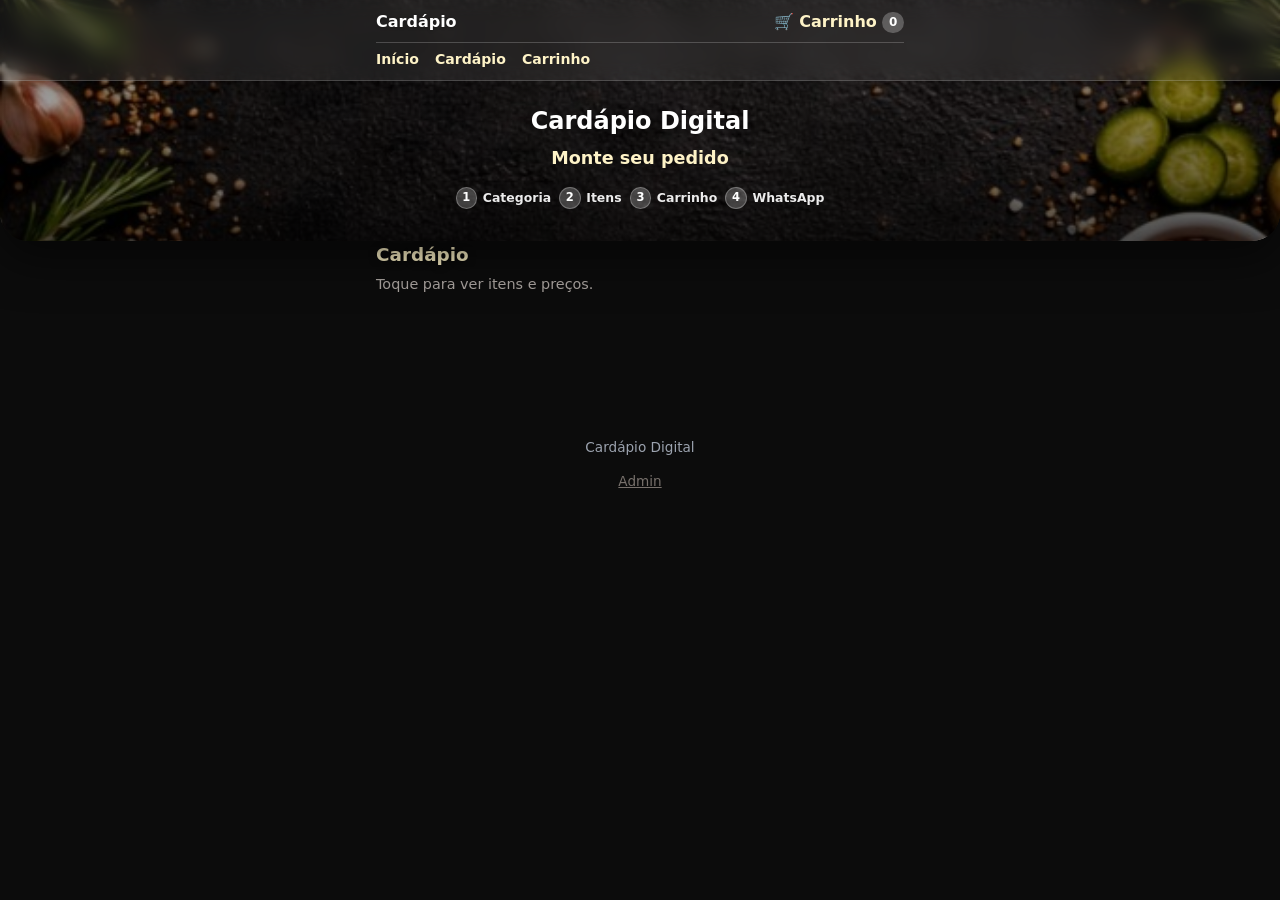
==== public/index.html @ 324ad2fc "Cardapio: categorias, temas, fotos demo, GitHub Pages e serve.json Made-with: Cursor" ====
<!DOCTYPE html>
<html lang="pt-BR">
<head>
  <meta charset="utf-8" />
  <meta name="viewport" content="width=device-width, initial-scale=1" />
  <title>Cardápio Digital</title>
  <link rel="stylesheet" href="css/styles.css" />
</head>
<body class="page-home">
  <div class="top-hero-wrap" aria-hidden="false">
    <header class="top-bar">
      <div class="top-bar-inner">
        <div class="top-bar-row1">
          <a href="index.html" class="top-bar-brand" id="top-brand">Cardápio</a>
          <a class="cart-link" href="carrinho.html">
            <span aria-hidden="true">🛒</span> Carrinho
            <span class="cart-badge is-empty" id="cart-badge">0</span>
          </a>
        </div>
        <nav class="top-menu" aria-label="Menu principal">
          <a href="index.html">Início</a>
          <a href="index.html#cardapio">Cardápio</a>
          <a href="carrinho.html">Carrinho</a>
        </nav>
      </div>
    </header>

    <header class="hero hero-compact">
      <h1 id="store-name" class="store-name">Cardápio Digital</h1>
      <p id="headline" class="headline">Monte seu pedido</p>
      <p id="subhead" class="subhead"></p>
      <ol class="steps-hint">
        <li><span>1</span> Categoria</li>
        <li><span>2</span> Itens</li>
        <li><span>3</span> Carrinho</li>
        <li><span>4</span> WhatsApp</li>
      </ol>
    </header>
  </div>

  <main class="main" id="cardapio">
    <h2 class="section-title">Cardápio</h2>
    <p class="section-lead">Toque para ver itens e preços.</p>
    <div id="category-grid" class="category-grid"></div>
  </main>

  <a class="cart-fab" href="carrinho.html" data-cart-fab hidden>
    <span aria-hidden="true">🛒</span> Carrinho <strong data-cart-fab-count>0</strong>
  </a>

  <footer class="site-footer">
    <p id="footer-address" class="footer-address hidden"></p>
    <p class="footnote">Cardápio Digital</p>
    <p class="admin-link"><a href="admin/index.html">Admin</a></p>
  </footer>

  <script src="js/home.js" type="module"></script>
</body>
</html>
---- public/css/styles.css ----
:root {
  --bg: #f3f4f6;
  --surface: #fff;
  --text: #111827;
  --muted: #6b7280;
  --accent: #2563eb;
  --accent-soft: #eff6ff;
  --border: #e5e7eb;
  --shadow: 0 4px 24px rgba(15, 23, 42, 0.08);
  --radius: 16px;
  --top-hero-gradient: linear-gradient(
    145deg,
    #0c1222 0%,
    #1e3a5f 38%,
    #9a3412 72%,
    #ea580c 100%
  );
  --burger-bg-photo: url("../images/bg-burger-dark.png");
  font-family: "Segoe UI", system-ui, sans-serif;
}

* {
  box-sizing: border-box;
}

body {
  margin: 0;
  min-height: 100dvh;
  background: var(--bg);
  color: var(--text);
  line-height: 1.5;
}

body.page-home {
  background: #0c0c0c;
  color: #f3f4f6;
}

.hidden {
  display: none !important;
}

/* Faixa superior da home — foto escura gourmet (ardósia + lanches) */
.top-hero-wrap {
  position: relative;
  background-color: #0a0a0a;
  background-image: var(--burger-bg-photo);
  background-size: cover;
  background-position: center;
  padding-bottom: 0.25rem;
  border-radius: 0 0 28px 28px;
  box-shadow: 0 16px 48px rgba(0, 0, 0, 0.55);
  overflow: hidden;
}

.top-hero-wrap::before {
  content: "";
  position: absolute;
  inset: 0;
  background: linear-gradient(
      180deg,
      rgba(0, 0, 0, 0.58) 0%,
      rgba(0, 0, 0, 0.38) 42%,
      rgba(0, 0, 0, 0.68) 100%
    ),
    radial-gradient(
      ellipse 75% 65% at 50% 45%,
      rgba(0, 0, 0, 0.15) 0%,
      transparent 72%
    );
  pointer-events: none;
}

.page-home .top-bar {
  background: rgba(255, 255, 255, 0.08);
  backdrop-filter: blur(10px);
  -webkit-backdrop-filter: blur(10px);
  border-bottom: 1px solid rgba(255, 255, 255, 0.18);
  position: sticky;
  top: 0;
  z-index: 20;
}

.page-home .top-bar-brand {
  color: #fff;
  text-shadow: 0 1px 3px rgba(0, 0, 0, 0.25);
}

.page-home .cart-link {
  color: #fef3c7;
}

.page-home .cart-badge:not(.is-empty) {
  background: #fbbf24;
  color: #1c1917;
}

.page-home .cart-badge.is-empty {
  background: rgba(255, 255, 255, 0.25);
  color: #fff;
}

.top-bar {
  background: var(--surface);
  border-bottom: 1px solid var(--border);
  position: sticky;
  top: 0;
  z-index: 20;
}

.top-bar-inner {
  max-width: 560px;
  margin: 0 auto;
  padding: 0.65rem 1rem;
  display: flex;
  flex-direction: column;
  gap: 0.5rem;
}

.top-bar-row1 {
  display: flex;
  justify-content: space-between;
  align-items: center;
  width: 100%;
}

.top-menu {
  display: flex;
  flex-wrap: wrap;
  align-items: center;
  gap: 0.35rem 1rem;
  padding-top: 0.35rem;
  border-top: 1px solid var(--border);
  font-size: 0.88rem;
  font-weight: 600;
}

.top-menu a {
  color: var(--accent);
  text-decoration: none;
}

.top-menu a:hover {
  text-decoration: underline;
}

.page-home .top-hero-wrap .top-menu {
  border-top-color: rgba(255, 255, 255, 0.2);
}

.page-home .top-hero-wrap .top-menu a {
  color: #fef3c7;
}

.page-home .top-hero-wrap .top-menu a:hover {
  color: #fff;
}

.top-menu--subpage {
  border-top: none;
  padding-top: 0;
  margin-bottom: 0.35rem;
  padding-bottom: 0.35rem;
  border-bottom: 1px solid var(--border);
}

.top-menu a[aria-current="page"] {
  color: var(--text);
  text-decoration: underline;
  text-underline-offset: 3px;
}

.top-bar-brand {
  font-weight: 700;
  text-decoration: none;
  color: inherit;
}

.cart-link {
  display: inline-flex;
  align-items: center;
  gap: 0.35rem;
  text-decoration: none;
  color: var(--accent);
  font-weight: 600;
}

.cart-badge {
  min-width: 1.35rem;
  height: 1.35rem;
  padding: 0 0.35rem;
  border-radius: 999px;
  background: var(--accent);
  color: #fff;
  font-size: 0.75rem;
  display: inline-flex;
  align-items: center;
  justify-content: center;
  font-weight: 700;
}

.cart-badge.is-empty {
  background: var(--border);
  color: var(--muted);
}

.hero {
  text-align: center;
  padding: 1.25rem 1rem;
  background: linear-gradient(180deg, #fff 0%, var(--bg) 100%);
}

.page-home .top-hero-wrap .hero {
  background: transparent;
  position: relative;
  z-index: 1;
  padding: 1.35rem 1rem 1.75rem;
}

.page-home .top-hero-wrap .store-name {
  color: #fff;
  text-shadow: 0 2px 12px rgba(0, 0, 0, 0.35);
}

.page-home .top-hero-wrap .headline {
  color: #fef3c7;
}

.page-home .top-hero-wrap .subhead {
  color: rgba(255, 255, 255, 0.88);
}

.page-home .top-hero-wrap .steps-hint {
  color: rgba(255, 255, 255, 0.92);
}

.page-home .top-hero-wrap .steps-hint span {
  background: rgba(255, 255, 255, 0.22);
  color: #fff;
  border: 1px solid rgba(255, 255, 255, 0.25);
}

.store-name {
  margin: 0 0 0.35rem;
  font-size: 1.5rem;
  font-weight: 700;
}

.headline {
  margin: 0;
  font-size: 1.1rem;
  font-weight: 600;
}

.subhead {
  margin: 0.35rem 0 0;
  font-size: 0.9rem;
  color: var(--muted);
}

.steps-hint {
  display: flex;
  flex-wrap: wrap;
  justify-content: center;
  gap: 0.5rem;
  list-style: none;
  margin: 1rem 0 0;
  padding: 0;
  font-size: 0.78rem;
  font-weight: 600;
  color: var(--muted);
}

.steps-hint li {
  display: inline-flex;
  align-items: center;
  gap: 0.35rem;
}

.steps-hint span {
  width: 1.35rem;
  height: 1.35rem;
  border-radius: 999px;
  background: var(--accent-soft);
  color: var(--accent);
  display: inline-flex;
  align-items: center;
  justify-content: center;
  font-size: 0.72rem;
}

.main {
  max-width: 560px;
  margin: 0 auto;
  padding: 0 1rem 5rem;
}

#cardapio {
  scroll-margin-top: 6rem;
}

.section-title {
  margin: 0 0 0.35rem;
  font-size: 1.15rem;
}

.section-lead {
  margin: 0 0 1rem;
  font-size: 0.9rem;
  color: var(--muted);
}

.page-home .section-title {
  color: #fef3c7;
  text-shadow: 0 1px 8px rgba(0, 0, 0, 0.4);
}

.page-home .section-lead {
  color: #a8a29e;
}

.category-grid {
  display: flex;
  flex-direction: column;
  gap: 0.75rem;
}

.category-card {
  display: flex;
  align-items: center;
  gap: 1rem;
  padding: 1rem;
  background: var(--surface);
  border-radius: var(--radius);
  border: 1px solid var(--border);
  box-shadow: var(--shadow);
  text-decoration: none;
  color: inherit;
}

.category-emoji {
  font-size: 2rem;
  width: 3rem;
  text-align: center;
}

.category-text {
  flex: 1;
  min-width: 0;
}

.category-title {
  margin: 0;
  font-size: 1.05rem;
}

.category-sub {
  display: block;
  margin-top: 0.2rem;
  font-size: 0.78rem;
  color: var(--muted);
}

.category-cta {
  font-size: 0.85rem;
  font-weight: 600;
  color: var(--accent);
}

.cart-fab {
  position: fixed;
  bottom: max(1rem, env(safe-area-inset-bottom));
  left: 50%;
  transform: translateX(-50%);
  z-index: 30;
  padding: 0.75rem 1.25rem;
  border-radius: 999px;
  background: var(--text);
  color: #fff;
  text-decoration: none;
  font-weight: 600;
  box-shadow: 0 8px 32px rgba(0, 0, 0, 0.2);
}

.page-home .cart-fab {
  background: #27272a;
  color: #fafaf9;
  border: 1px solid rgba(255, 255, 255, 0.12);
  box-shadow: 0 8px 28px rgba(0, 0, 0, 0.45);
}

.site-footer {
  text-align: center;
  padding: 2rem 1rem;
  font-size: 0.85rem;
  color: var(--muted);
}

.page-home .site-footer {
  color: #9ca3af;
}

.page-home .site-footer .footnote {
  color: #9ca3af;
}

.page-home .footer-address {
  color: #e5e7eb;
}

.page-home .admin-link a {
  color: #78716c;
}

.footer-address {
  font-weight: 600;
  color: var(--text);
}

.footer-address.hidden {
  display: none;
}

.admin-link a {
  color: var(--muted);
}

/* Cardápio categoria */
.bar-top {
  background: var(--surface);
  border-bottom: 1px solid var(--border);
  padding: 0.75rem 1rem 1rem;
  position: sticky;
  top: 0;
  z-index: 10;
}

.bar-row-actions {
  display: flex;
  justify-content: space-between;
  align-items: center;
  margin-bottom: 0.5rem;
}

.back-link {
  color: var(--accent);
  font-weight: 600;
  text-decoration: none;
}

.bar-title {
  display: flex;
  align-items: center;
  gap: 0.5rem;
}

.cat-title {
  margin: 0;
  font-size: 1.25rem;
}

.cat-subtitle {
  margin: 0.35rem 0 0;
  font-size: 0.88rem;
  color: var(--muted);
}

.items-list {
  padding-top: 0.5rem;
  display: flex;
  flex-direction: column;
  gap: 1rem;
}

.menu-section-title {
  margin: 1.25rem 0 0.35rem;
  font-size: 0.82rem;
  font-weight: 700;
  letter-spacing: 0.06em;
  text-transform: uppercase;
  color: var(--muted);
}

.menu-section-title:first-child {
  margin-top: 0;
}

.menu-section-lead {
  margin: 0 0 0.75rem;
  font-size: 0.85rem;
  color: var(--muted);
  line-height: 1.4;
}

.category-picker {
  padding: 0.25rem 0 1rem;
}

.picker-lead {
  margin: 0 0 1rem;
  font-size: 0.9rem;
  color: var(--muted);
  line-height: 1.45;
}

.picker-lead a {
  color: var(--accent);
  font-weight: 600;
}

.picker-list {
  display: flex;
  flex-direction: column;
  gap: 0.6rem;
}

.picker-link {
  display: block;
  padding: 0.85rem 1rem;
  border-radius: var(--radius);
  border: 1px solid var(--border);
  background: var(--surface);
  text-decoration: none;
  color: var(--text);
  font-weight: 600;
  box-shadow: var(--shadow);
}

.picker-link:hover {
  border-color: var(--accent);
}

.picker-sub {
  display: block;
  margin-top: 0.25rem;
  font-size: 0.78rem;
  font-weight: 500;
  color: var(--muted);
}

.item-card {
  display: grid;
  grid-template-columns: 88px 1fr;
  gap: 1rem;
  padding: 1rem;
  background: var(--surface);
  border-radius: var(--radius);
  border: 1px solid var(--border);
}

.item-img-wrap {
  width: 88px;
  height: 88px;
  border-radius: 10px;
  background: var(--accent-soft);
}

.item-img-placeholder {
  min-height: 88px;
  background: linear-gradient(145deg, #e0e7ff, #fef3c7);
}

.item-img {
  width: 100%;
  height: 100%;
  object-fit: cover;
  border-radius: 10px;
}

.item-body h2 {
  margin: 0 0 0.25rem;
  font-size: 1rem;
}

.item-desc {
  margin: 0;
  font-size: 0.85rem;
  color: var(--muted);
}

.item-price {
  margin-top: 0.35rem;
  font-weight: 700;
  color: var(--accent);
}

.btn-add-cart {
  margin-top: 0.5rem;
  width: 100%;
  padding: 0.5rem;
  border: none;
  border-radius: 999px;
  background: var(--accent);
  color: #fff;
  font-weight: 600;
  cursor: pointer;
}

.cart-toast {
  position: fixed;
  bottom: 5rem;
  left: 50%;
  transform: translateX(-50%) translateY(120%);
  z-index: 40;
  background: var(--text);
  color: #fff;
  padding: 0.5rem 1rem;
  border-radius: 999px;
  font-size: 0.9rem;
  font-weight: 600;
  opacity: 0;
  transition: 0.25s;
  pointer-events: none;
}

.cart-toast.is-visible {
  opacity: 1;
  transform: translateX(-50%) translateY(0);
}

.error-msg {
  color: #b91c1c;
  text-align: center;
  padding: 2rem;
}

/* Carrinho */
.page-carrinho .page-title {
  margin: 0.5rem 0 0;
  font-size: 1.35rem;
}

.empty-cart {
  text-align: center;
  padding: 2rem;
}

.btn-link {
  display: inline-block;
  margin-top: 0.5rem;
  padding: 0.5rem 1rem;
  background: var(--accent);
  color: #fff !important;
  text-decoration: none;
  border-radius: 999px;
  font-weight: 600;
}

.cart-line {
  padding: 1rem 0;
  border-bottom: 1px solid var(--border);
}

.cart-line-name {
  font-weight: 600;
}

.cart-line-meta {
  font-size: 0.8rem;
  color: var(--muted);
}

.cart-line-actions {
  display: flex;
  flex-wrap: wrap;
  align-items: center;
  gap: 0.5rem;
  margin-top: 0.5rem;
}

.qty-control {
  display: inline-flex;
  align-items: center;
  gap: 0.35rem;
  border: 1px solid var(--border);
  border-radius: 999px;
  padding: 0.15rem 0.35rem;
  background: #fff;
}

.qty-btn {
  width: 2rem;
  height: 2rem;
  border: none;
  border-radius: 999px;
  background: var(--bg);
  cursor: pointer;
}

.cart-line-sub {
  font-weight: 700;
  color: var(--accent);
  margin-left: auto;
}

.btn-remove-line {
  border: none;
  background: transparent;
  color: var(--muted);
  cursor: pointer;
}

.checkout-card {
  margin-top: 1.5rem;
  padding: 1.25rem;
  background: var(--surface);
  border-radius: var(--radius);
  border: 1px solid var(--border);
}

.checkout-card h2 {
  margin: 0 0 1rem;
  font-size: 1.1rem;
}

.checkout-card label {
  display: flex;
  flex-direction: column;
  gap: 0.35rem;
  margin-bottom: 0.75rem;
  font-size: 0.88rem;
  font-weight: 600;
}

.checkout-card input,
.checkout-card textarea {
  font: inherit;
  padding: 0.5rem;
  border-radius: 8px;
  border: 1px solid var(--border);
}

.pay-fieldset {
  border: 1px solid var(--border);
  border-radius: 10px;
  padding: 0.75rem;
  margin-bottom: 0.75rem;
}

.pay-fieldset label {
  display: flex;
  flex-direction: row;
  align-items: center;
  gap: 0.5rem;
  font-weight: 500;
  margin-bottom: 0.35rem;
}

.total-row {
  font-size: 1.1rem;
  margin: 1rem 0 0.5rem;
}

.btn-wa-send {
  width: 100%;
  padding: 0.85rem;
  border: none;
  border-radius: 12px;
  background: #25d366;
  color: #fff;
  font-weight: 700;
  font-size: 1rem;
  cursor: pointer;
}

/* Home — prévia do tema por categoria */
.category-card--burger {
  border-color: rgba(255, 255, 255, 0.12);
  background: rgba(39, 39, 42, 0.85);
  color: #fafaf9;
  box-shadow: 0 8px 28px rgba(0, 0, 0, 0.35);
}

.category-card--burger .category-sub {
  color: #a8a29e;
}

.category-card--burger .category-cta {
  color: #fdba74;
}

.page-home .category-card--default {
  background: rgba(255, 255, 255, 0.06);
  border-color: rgba(255, 255, 255, 0.14);
  color: #f9fafb;
  backdrop-filter: blur(10px);
  -webkit-backdrop-filter: blur(10px);
  box-shadow: 0 4px 24px rgba(0, 0, 0, 0.25);
}

.page-home .category-card--default .category-sub {
  color: #a8a29e;
}

.page-home .category-card--default .category-cta {
  color: #fbbf24;
}

.category-card--pastel {
  border-color: #ca8a04;
  background: linear-gradient(145deg, #171717 0%, #262626 100%);
  color: #fef9c3;
  box-shadow: 0 4px 24px rgba(0, 0, 0, 0.35);
}

.category-card--pastel .category-sub {
  color: #fde047;
  opacity: 0.9;
}

.category-card--pastel .category-cta {
  color: #fde047;
}

.category-card--pizza {
  border-color: rgba(248, 113, 113, 0.35);
  background: rgba(69, 10, 10, 0.55);
  color: #fef2f2;
  box-shadow: 0 6px 24px rgba(0, 0, 0, 0.35);
}

.category-card--pizza .category-sub {
  color: #fecaca;
}

.category-card--pizza .category-cta {
  color: #fca5a5;
}

.category-card--sweet {
  border-color: rgba(251, 191, 36, 0.25);
  background: rgba(59, 32, 16, 0.65);
  color: #fffbeb;
  box-shadow: 0 6px 24px rgba(0, 0, 0, 0.35);
}

.category-card--sweet .category-sub {
  color: #fcd34d;
}

.category-card--sweet .category-cta {
  color: #fbbf24;
}

.category-card--default .category-cta {
  color: #a5b4fc;
}

/* Cardápio — faixa superior + coluna central */
.page-cardapio {
  position: relative;
  min-height: 100dvh;
}

.cardapio-top-sheen {
  position: fixed;
  top: 0;
  left: 0;
  right: 0;
  height: min(42vh, 300px);
  z-index: 0;
  pointer-events: none;
  background: linear-gradient(
    180deg,
    rgba(255, 255, 255, 0.07) 0%,
    rgba(255, 255, 255, 0.02) 55%,
    transparent 100%
  );
}

.page-cardapio .bar-top {
  position: relative;
  z-index: 2;
}

.page-cardapio .cardapio-main {
  position: relative;
  z-index: 1;
  max-width: 520px;
  margin-left: auto;
  margin-right: auto;
  padding: 0 1rem 5rem;
}

.page-cardapio .cardapio-items-panel {
  border-radius: 20px;
  padding: 1rem;
  margin-top: 0.35rem;
}

.page-cardapio .site-footer {
  position: relative;
  z-index: 1;
}

.page-cardapio.cardapio-theme-burger .cardapio-top-sheen {
  background: linear-gradient(
      180deg,
      rgba(251, 146, 60, 0.14) 0%,
      rgba(0, 0, 0, 0) 70%
    ),
    linear-gradient(
      180deg,
      rgba(255, 255, 255, 0.07) 0%,
      transparent 60%
    );
}

.page-cardapio.cardapio-theme-burger .cardapio-items-panel {
  background: rgba(12, 10, 9, 0.55);
  backdrop-filter: blur(18px);
  -webkit-backdrop-filter: blur(18px);
  border: 1px solid rgba(255, 255, 255, 0.12);
  box-shadow: 0 24px 56px rgba(0, 0, 0, 0.45);
}

.page-cardapio.cardapio-theme-pastel .cardapio-top-sheen {
  background: linear-gradient(
    180deg,
    rgba(234, 179, 8, 0.12) 0%,
    transparent 65%
  );
}

.page-cardapio.cardapio-theme-pastel .cardapio-items-panel {
  background: rgba(24, 24, 27, 0.72);
  backdrop-filter: blur(16px);
  -webkit-backdrop-filter: blur(16px);
  border: 1px solid rgba(255, 255, 255, 0.09);
  box-shadow: 0 24px 50px rgba(0, 0, 0, 0.4);
}

.page-cardapio.cardapio-theme-pizza .cardapio-top-sheen {
  background: linear-gradient(
    180deg,
    rgba(220, 38, 38, 0.15) 0%,
    transparent 68%
  );
}

.page-cardapio.cardapio-theme-pizza .cardapio-items-panel {
  background: rgba(40, 20, 20, 0.55);
  backdrop-filter: blur(16px);
  -webkit-backdrop-filter: blur(16px);
  border: 1px solid rgba(248, 113, 113, 0.2);
  box-shadow: 0 24px 50px rgba(0, 0, 0, 0.45);
}

.page-cardapio.cardapio-theme-sweet .cardapio-top-sheen {
  background: linear-gradient(
    180deg,
    rgba(217, 119, 6, 0.14) 0%,
    transparent 65%
  );
}

.page-cardapio.cardapio-theme-sweet .cardapio-items-panel {
  background: rgba(41, 37, 36, 0.65);
  backdrop-filter: blur(16px);
  -webkit-backdrop-filter: blur(16px);
  border: 1px solid rgba(251, 191, 36, 0.15);
  box-shadow: 0 24px 50px rgba(0, 0, 0, 0.4);
}

.page-cardapio.cardapio-theme-default .cardapio-top-sheen {
  background: linear-gradient(
    180deg,
    rgba(63, 63, 70, 0.12) 0%,
    transparent 70%
  );
}

.page-cardapio.cardapio-theme-default .cardapio-items-panel {
  background: #fff;
  border: 1px solid #e4e4e7;
  box-shadow: 0 16px 40px rgba(0, 0, 0, 0.08);
}

.page-cardapio .item-card {
  grid-template-columns: 104px 1fr;
  align-items: start;
}

.page-cardapio .item-img-wrap {
  width: 104px;
  height: 104px;
  flex-shrink: 0;
}

/* Cardápio — hambúrgueres: fundo foto + barra escura só com detalhe âmbar */
.page-cardapio.cardapio-theme-burger {
  background-color: #0a0a0a;
  background-image: linear-gradient(rgba(0, 0, 0, 0.5), rgba(0, 0, 0, 0.65)),
    var(--burger-bg-photo);
  background-size: cover;
  background-position: center;
  background-attachment: scroll;
  color: #e7e5e4;
}

.page-cardapio.cardapio-theme-burger .bar-top {
  background: rgba(28, 25, 23, 0.92);
  backdrop-filter: blur(12px);
  -webkit-backdrop-filter: blur(12px);
  border-bottom: 1px solid rgba(255, 255, 255, 0.08);
  box-shadow: inset 3px 0 0 #ea580c;
  color: #fafaf9;
}

.page-cardapio.cardapio-theme-burger .back-link,
.page-cardapio.cardapio-theme-burger .cart-link {
  color: #e7e5e4;
}

.page-cardapio.cardapio-theme-burger .top-menu--subpage {
  border-bottom-color: rgba(255, 255, 255, 0.1);
}

.page-cardapio.cardapio-theme-burger .top-menu--subpage a {
  color: #d6d3d1;
}

.page-cardapio.cardapio-theme-burger .top-menu--subpage a:hover {
  color: #fdba74;
}

.page-cardapio.cardapio-theme-burger .top-menu--subpage a[aria-current="page"] {
  color: #fdba74;
}

.page-cardapio.cardapio-theme-burger .cart-badge:not(.is-empty) {
  background: #ea580c;
  color: #fff;
}

.page-cardapio.cardapio-theme-burger .cart-badge.is-empty {
  background: rgba(255, 255, 255, 0.12);
  color: #a8a29e;
}

.page-cardapio.cardapio-theme-burger .cat-title {
  color: #fafaf9;
}

.page-cardapio.cardapio-theme-burger .cat-subtitle {
  color: #a8a29e;
}

.page-cardapio.cardapio-theme-burger .menu-section-title {
  color: #78716c;
}

.page-cardapio.cardapio-theme-burger .menu-section-lead {
  color: #a8a29e;
}

.page-cardapio.cardapio-theme-burger .item-card {
  background: #fafaf9;
  border: 1px solid rgba(0, 0, 0, 0.08);
  color: #1c1917;
  box-shadow: 0 8px 30px rgba(0, 0, 0, 0.2);
}

.page-cardapio.cardapio-theme-burger .item-img-placeholder {
  background: linear-gradient(145deg, #e7e5e4, #d6d3d1);
}

.page-cardapio.cardapio-theme-burger .item-desc {
  color: #57534e;
}

.page-cardapio.cardapio-theme-burger .item-price {
  color: #1c1917;
  font-weight: 800;
}

.page-cardapio.cardapio-theme-burger .btn-add-cart {
  background: #292524;
  color: #fafaf9;
}

.page-cardapio.cardapio-theme-burger .btn-add-cart:hover {
  background: #44403c;
}

.page-cardapio.cardapio-theme-burger .cart-fab {
  background: #292524;
  color: #fafaf9;
}

.page-cardapio.cardapio-theme-burger .site-footer {
  color: #a8a29e;
}

.page-cardapio.cardapio-theme-burger .site-footer .footnote {
  opacity: 0.9;
}

/* Cardápio — pastelaria: cinza escuro + detalhe amarelo suave */
.page-cardapio.cardapio-theme-pastel {
  background: linear-gradient(180deg, #18181b 0%, #0a0a0a 100%);
  color: #e4e4e7;
}

.page-cardapio.cardapio-theme-pastel .bar-top {
  background: rgba(39, 39, 42, 0.95);
  backdrop-filter: blur(10px);
  border-bottom: 1px solid rgba(234, 179, 8, 0.25);
  box-shadow: inset 3px 0 0 #ca8a04;
  color: #fafafa;
}

.page-cardapio.cardapio-theme-pastel .back-link,
.page-cardapio.cardapio-theme-pastel .cart-link {
  color: #d4d4d8;
}

.page-cardapio.cardapio-theme-pastel .top-menu--subpage {
  border-bottom-color: rgba(255, 255, 255, 0.08);
}

.page-cardapio.cardapio-theme-pastel .top-menu--subpage a {
  color: #a1a1aa;
}

.page-cardapio.cardapio-theme-pastel .top-menu--subpage a:hover {
  color: #fde047;
}

.page-cardapio.cardapio-theme-pastel .top-menu--subpage a[aria-current="page"] {
  color: #fde047;
}

.page-cardapio.cardapio-theme-pastel .cart-badge:not(.is-empty) {
  background: #eab308;
  color: #1c1917;
}

.page-cardapio.cardapio-theme-pastel .cart-badge.is-empty {
  background: rgba(255, 255, 255, 0.1);
  color: #a1a1aa;
}

.page-cardapio.cardapio-theme-pastel .cat-title {
  color: #fafafa;
}

.page-cardapio.cardapio-theme-pastel .cat-subtitle {
  color: #a1a1aa;
}

.page-cardapio.cardapio-theme-pastel .menu-section-title {
  color: #71717a;
}

.page-cardapio.cardapio-theme-pastel .menu-section-lead {
  color: #a1a1aa;
}

.page-cardapio.cardapio-theme-pastel .item-card {
  background: #27272a;
  border: 1px solid rgba(255, 255, 255, 0.08);
  color: #fafafa;
  box-shadow: 0 8px 28px rgba(0, 0, 0, 0.35);
}

.page-cardapio.cardapio-theme-pastel .item-img-placeholder {
  background: linear-gradient(145deg, #3f3f46, #27272a);
}

.page-cardapio.cardapio-theme-pastel .item-body h2 {
  color: #fafafa;
}

.page-cardapio.cardapio-theme-pastel .item-desc {
  color: #a1a1aa;
}

.page-cardapio.cardapio-theme-pastel .item-price {
  color: #fde047;
}

.page-cardapio.cardapio-theme-pastel .btn-add-cart {
  background: #3f3f46;
  color: #fafafa;
}

.page-cardapio.cardapio-theme-pastel .btn-add-cart:hover {
  background: #52525b;
}

.page-cardapio.cardapio-theme-pastel .cart-fab {
  background: #3f3f46;
  color: #fafafa;
}

.page-cardapio.cardapio-theme-pastel .site-footer {
  color: #71717a;
}

/* Cardápio — pizza */
.page-cardapio.cardapio-theme-pizza {
  background: linear-gradient(180deg, #1c1414 0%, #0c0a0a 100%);
  color: #fef2f2;
}

.page-cardapio.cardapio-theme-pizza .bar-top {
  background: rgba(69, 10, 10, 0.9);
  backdrop-filter: blur(10px);
  border-bottom: 1px solid rgba(248, 113, 113, 0.2);
  box-shadow: inset 3px 0 0 #b91c1c;
  color: #fff;
}

.page-cardapio.cardapio-theme-pizza .back-link,
.page-cardapio.cardapio-theme-pizza .cart-link {
  color: #fecaca;
}

.page-cardapio.cardapio-theme-pizza .top-menu--subpage a {
  color: #fca5a5;
}

.page-cardapio.cardapio-theme-pizza .top-menu--subpage a:hover {
  color: #fff;
}

.page-cardapio.cardapio-theme-pizza .cart-badge:not(.is-empty) {
  background: #b91c1c;
  color: #fff;
}

.page-cardapio.cardapio-theme-pizza .cart-badge.is-empty {
  background: rgba(255, 255, 255, 0.1);
  color: #fca5a5;
}

.page-cardapio.cardapio-theme-pizza .cat-title {
  color: #fff;
}

.page-cardapio.cardapio-theme-pizza .cat-subtitle {
  color: #fecaca;
}

.page-cardapio.cardapio-theme-pizza .menu-section-title {
  color: #9ca3af;
}

.page-cardapio.cardapio-theme-pizza .menu-section-lead {
  color: #d1d5db;
}

.page-cardapio.cardapio-theme-pizza .item-card {
  background: #fff7ed;
  border: 1px solid rgba(185, 28, 28, 0.15);
  color: #1c1917;
}

.page-cardapio.cardapio-theme-pizza .item-img-placeholder {
  background: linear-gradient(145deg, #fecaca, #fed7aa);
}

.page-cardapio.cardapio-theme-pizza .item-desc {
  color: #57534e;
}

.page-cardapio.cardapio-theme-pizza .item-price {
  color: #991b1b;
  font-weight: 800;
}

.page-cardapio.cardapio-theme-pizza .btn-add-cart {
  background: #991b1b;
  color: #fff;
}

.page-cardapio.cardapio-theme-pizza .btn-add-cart:hover {
  background: #b91c1c;
}

.page-cardapio.cardapio-theme-pizza .cart-fab {
  background: #991b1b;
  color: #fff;
}

.page-cardapio.cardapio-theme-pizza .site-footer {
  color: #9ca3af;
}

/* Cardápio — doces */
.page-cardapio.cardapio-theme-sweet {
  background: linear-gradient(180deg, #292524 0%, #1c1917 100%);
  color: #fffbeb;
}

.page-cardapio.cardapio-theme-sweet .bar-top {
  background: rgba(67, 48, 32, 0.92);
  backdrop-filter: blur(10px);
  border-bottom: 1px solid rgba(251, 191, 36, 0.2);
  box-shadow: inset 3px 0 0 #d97706;
  color: #fffbeb;
}

.page-cardapio.cardapio-theme-sweet .back-link,
.page-cardapio.cardapio-theme-sweet .cart-link {
  color: #fde68a;
}

.page-cardapio.cardapio-theme-sweet .top-menu--subpage a {
  color: #fcd34d;
}

.page-cardapio.cardapio-theme-sweet .cart-badge:not(.is-empty) {
  background: #d97706;
  color: #1c1917;
}

.page-cardapio.cardapio-theme-sweet .item-card {
  background: #fffbeb;
  border: 1px solid rgba(180, 83, 9, 0.2);
  color: #1c1917;
}

.page-cardapio.cardapio-theme-sweet .item-desc {
  color: #57534e;
}

.page-cardapio.cardapio-theme-sweet .item-price {
  color: #9a3412;
  font-weight: 800;
}

.page-cardapio.cardapio-theme-sweet .btn-add-cart {
  background: #78350f;
  color: #fffbeb;
}

.page-cardapio.cardapio-theme-sweet .cart-fab {
  background: #78350f;
  color: #fffbeb;
}

.page-cardapio.cardapio-theme-sweet .site-footer {
  color: #a8a29e;
}

.page-cardapio.cardapio-theme-sweet .menu-section-title {
  color: #a8a29e;
}

.page-cardapio.cardapio-theme-sweet .menu-section-lead {
  color: #d6d3d1;
}

/* Cardápio — padrão (bebidas) */
.page-cardapio.cardapio-theme-default {
  background: #f4f4f5;
  color: #18181b;
}

.page-cardapio.cardapio-theme-default .bar-top {
  background: #fff;
  border-bottom: 1px solid #e4e4e7;
  box-shadow: 0 1px 0 rgba(0, 0, 0, 0.04);
}

.page-cardapio.cardapio-theme-default .menu-section-title {
  color: #71717a;
}

.page-cardapio.cardapio-theme-default .item-card {
  background: #fff;
  border: 1px solid #e4e4e7;
}

.page-cardapio.cardapio-theme-default .btn-add-cart {
  background: #27272a;
  color: #fafafa;
}
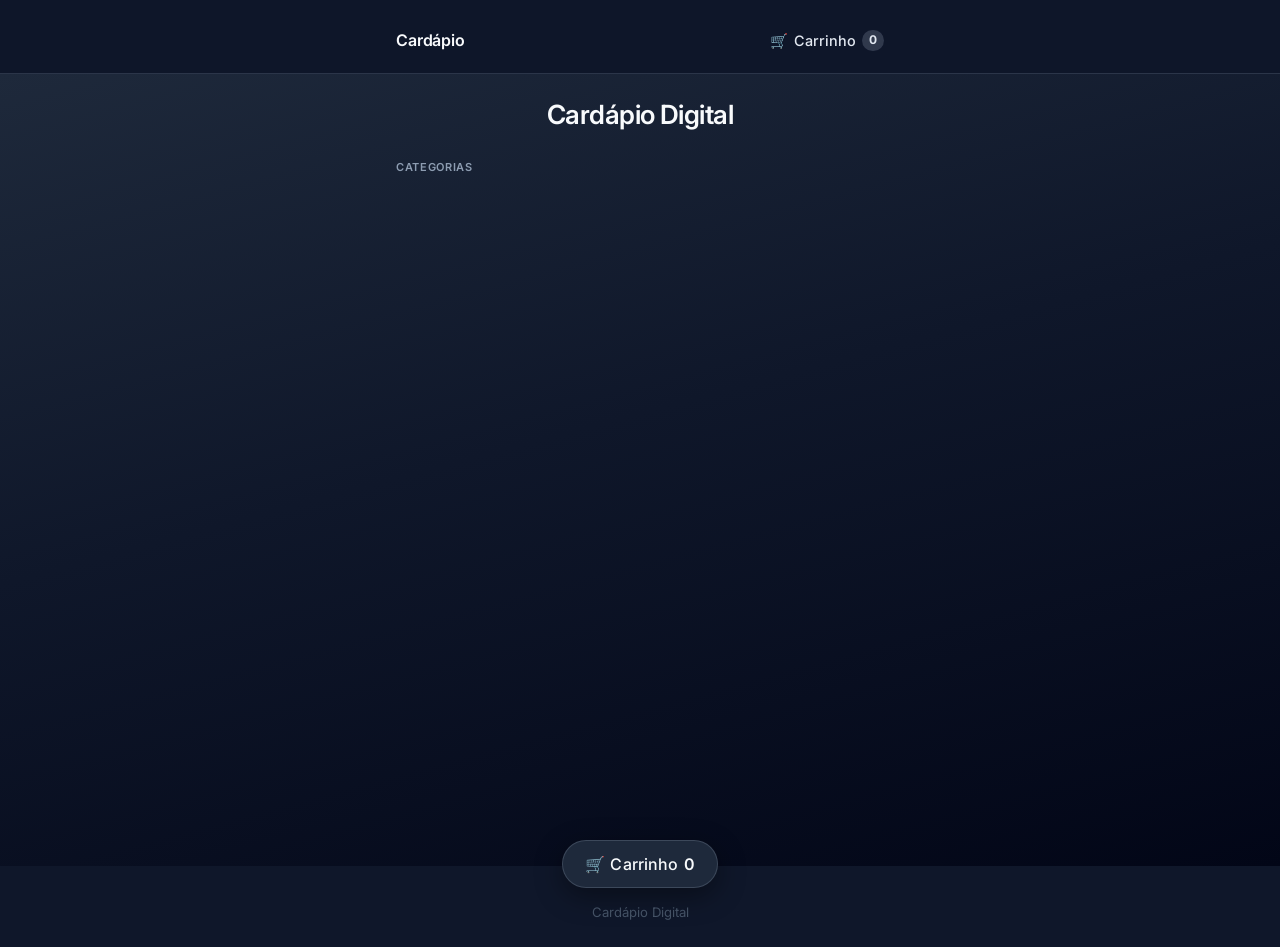
==== commit ac79973b: "fix(ui): mobile-first — safe areas, itens em coluna, toques 44–48px, iOS form zoom Made-with: Cursor" ====
--- a/public/index.html
+++ b/public/index.html
@@ -2,56 +2,49 @@
 <html lang="pt-BR">
 <head>
   <meta charset="utf-8" />
-  <meta name="viewport" content="width=device-width, initial-scale=1" />
+  <meta name="viewport" content="width=device-width, initial-scale=1, viewport-fit=cover" />
   <title>Cardápio Digital</title>
+  <link rel="preconnect" href="https://fonts.googleapis.com" />
+  <link rel="preconnect" href="https://fonts.gstatic.com" crossorigin />
+  <link href="https://fonts.googleapis.com/css2?family=Inter:wght@400;500;600&display=swap" rel="stylesheet" />
   <link rel="stylesheet" href="css/styles.css" />
 </head>
-<body class="page-home">
-  <div class="top-hero-wrap" aria-hidden="false">
-    <header class="top-bar">
-      <div class="top-bar-inner">
-        <div class="top-bar-row1">
-          <a href="index.html" class="top-bar-brand" id="top-brand">Cardápio</a>
-          <a class="cart-link" href="carrinho.html">
-            <span aria-hidden="true">🛒</span> Carrinho
-            <span class="cart-badge is-empty" id="cart-badge">0</span>
-          </a>
-        </div>
-        <nav class="top-menu" aria-label="Menu principal">
-          <a href="index.html">Início</a>
-          <a href="index.html#cardapio">Cardápio</a>
-          <a href="carrinho.html">Carrinho</a>
-        </nav>
-      </div>
-    </header>
+<body class="page-home page-home--clean">
+  <header class="home-bar">
+    <div class="home-bar-inner">
+      <a href="index.html" class="home-bar-brand" id="top-brand-link">
+        <img id="top-brand-logo" class="home-bar-logo hidden" alt="" decoding="async" />
+        <span id="top-brand" class="home-bar-title">Cardápio</span>
+      </a>
+      <a class="home-bar-cart" href="carrinho.html">
+        <span aria-hidden="true">🛒</span>
+        <span>Carrinho</span>
+        <span class="cart-badge is-empty" id="cart-badge">0</span>
+      </a>
+    </div>
+  </header>
 
-    <header class="hero hero-compact">
-      <h1 id="store-name" class="store-name">Cardápio Digital</h1>
-      <p id="headline" class="headline">Monte seu pedido</p>
-      <p id="subhead" class="subhead"></p>
-      <ol class="steps-hint">
-        <li><span>1</span> Categoria</li>
-        <li><span>2</span> Itens</li>
-        <li><span>3</span> Carrinho</li>
-        <li><span>4</span> WhatsApp</li>
-      </ol>
-    </header>
-  </div>
+  <main class="home-main" id="cardapio">
+    <div class="home-bg" id="home-hero-bg" aria-hidden="true"></div>
+    <div class="home-content">
+      <header class="home-intro">
+        <h1 id="store-name" class="home-intro-name">Cardápio Digital</h1>
+        <p id="headline" class="home-intro-lead"></p>
+        <p id="subhead" class="home-intro-sub hidden"></p>
+      </header>
 
-  <main class="main" id="cardapio">
-    <h2 class="section-title">Cardápio</h2>
-    <p class="section-lead">Toque para ver itens e preços.</p>
-    <div id="category-grid" class="category-grid"></div>
+      <p class="home-section-label">Categorias</p>
+      <div id="category-grid" class="home-cat-list"></div>
+    </div>
   </main>
 
-  <a class="cart-fab" href="carrinho.html" data-cart-fab hidden>
-    <span aria-hidden="true">🛒</span> Carrinho <strong data-cart-fab-count>0</strong>
+  <a class="home-fab" href="carrinho.html" data-cart-fab hidden>
+    <span aria-hidden="true">🛒</span> Carrinho <span class="home-fab-count" data-cart-fab-count>0</span>
   </a>
 
-  <footer class="site-footer">
+  <footer class="home-footer">
     <p id="footer-address" class="footer-address hidden"></p>
-    <p class="footnote">Cardápio Digital</p>
-    <p class="admin-link"><a href="admin/index.html">Admin</a></p>
+    <p class="home-foot-note">Cardápio Digital</p>
   </footer>
 
   <script src="js/home.js" type="module"></script>
--- a/public/css/styles.css
+++ b/public/css/styles.css
@@ -15,23 +15,37 @@
     #9a3412 72%,
     #ea580c 100%
   );
-  --burger-bg-photo: url("../images/bg-burger-dark.png");
+  /* Hambúrguer gourmet (estilo escuro; Unsplash — livre com atribuição). Freepik exige download + licença própria. */
+  --burger-bg-photo: url("https://images.unsplash.com/photo-1568901346375-23c945677c61?auto=format&fit=crop&w=1920&q=80");
+  /* Fundos por categoria (Unsplash — uso permitido com atribuição) */
+  --cat-bg-pizza: url("https://images.unsplash.com/photo-1513104890138-7c7496599c91?auto=format&fit=crop&w=1920&q=80");
+  --cat-bg-pastel: url("https://images.unsplash.com/photo-1604908176997-125f25cc6f3d?auto=format&fit=crop&w=1920&q=80");
+  --cat-bg-sweet: url("https://images.unsplash.com/photo-1578985545062-69928b1d9587?auto=format&fit=crop&w=1920&q=80");
+  --cat-bg-drinks: url("https://images.unsplash.com/photo-1544145945-f0a224ac7a5e?auto=format&fit=crop&w=1920&q=80");
+  /* Home: imagem hero padrão (substitua por URL em menu-data → homeHeroImage ou ficheiro em /images/) */
+  --home-hero-fallback: url("https://images.unsplash.com/photo-1550547660-d9450f859349?auto=format&fit=max&w=1400&q=85");
   font-family: "Segoe UI", system-ui, sans-serif;
 }
 
 * {
   box-sizing: border-box;
+}
+
+html {
+  -webkit-text-size-adjust: 100%;
+  text-size-adjust: 100%;
 }
 
 body {
   margin: 0;
   min-height: 100dvh;
+  min-height: 100svh;
   background: var(--bg);
   color: var(--text);
   line-height: 1.5;
 }
 
-body.page-home {
+body.page-home:not(.page-home--clean) {
   background: #0c0c0c;
   color: #f3f4f6;
 }
@@ -40,45 +54,224 @@
   display: none !important;
 }
 
-/* Faixa superior da home — foto escura gourmet (ardósia + lanches) */
-.top-hero-wrap {
+/* ——— Home: topo + categorias em faixa + hero com imagem inteira (contain) ——— */
+.home-top-bar {
+  position: sticky;
+  top: 0;
+  z-index: 30;
+  background: rgba(12, 12, 12, 0.92);
+  backdrop-filter: blur(12px);
+  -webkit-backdrop-filter: blur(12px);
+  border-bottom: 1px solid rgba(255, 255, 255, 0.1);
+  box-shadow: 0 4px 24px rgba(0, 0, 0, 0.35);
+}
+
+.home-top-inner {
+  max-width: min(640px, 100%);
+  margin: 0 auto;
+  padding: 0.55rem 1rem 0.7rem;
+  display: flex;
+  flex-direction: column;
+  gap: 0.5rem;
+}
+
+.page-home--flyer .home-top-inner {
+  max-width: min(640px, min(92vw, 92vmin));
+  padding: var(--flyer-pad-y) var(--flyer-pad-x);
+  gap: var(--flyer-gap);
+}
+
+.home-quick-nav {
+  display: flex;
+  gap: 1rem;
+  font-size: 0.82rem;
+  font-weight: 600;
+}
+
+.home-quick-nav a {
+  color: #fde68a;
+  text-decoration: none;
+}
+
+.home-quick-nav a:hover {
+  color: #fff;
+  text-decoration: underline;
+}
+
+.home-cat-strip {
+  display: flex;
+  flex-wrap: nowrap;
+  gap: 0.4rem;
+  overflow-x: auto;
+  overflow-y: hidden;
+  padding-bottom: 0.15rem;
+  margin: 0 -0.15rem;
+  scrollbar-width: thin;
+  -webkit-overflow-scrolling: touch;
+}
+
+.home-cat-strip::-webkit-scrollbar {
+  height: 4px;
+}
+
+.home-cat-strip::-webkit-scrollbar-thumb {
+  background: rgba(255, 255, 255, 0.2);
+  border-radius: 4px;
+}
+
+.home-cat-pill {
+  flex: 0 0 auto;
+  display: inline-flex;
+  align-items: center;
+  gap: 0.35rem;
+  padding: 0.35rem 0.65rem;
+  border-radius: 999px;
+  font-size: 0.78rem;
+  font-weight: 600;
+  text-decoration: none;
+  color: #fafaf9;
+  border: 1px solid rgba(255, 255, 255, 0.18);
+  background: rgba(255, 255, 255, 0.08);
+  white-space: nowrap;
+}
+
+.home-cat-pill:hover {
+  background: rgba(255, 255, 255, 0.16);
+}
+
+.home-cat-pill-emoji {
+  font-size: 1rem;
+  line-height: 1;
+}
+
+.home-cat-pill-txt {
+  max-width: 9.5rem;
+  overflow: hidden;
+  text-overflow: ellipsis;
+}
+
+.home-cat-pill--burger {
+  border-color: rgba(251, 146, 60, 0.35);
+}
+
+.home-cat-pill--pizza {
+  border-color: rgba(248, 113, 113, 0.35);
+}
+
+.home-cat-pill--pastel {
+  border-color: rgba(234, 179, 8, 0.35);
+}
+
+.home-cat-pill--sweet {
+  border-color: rgba(251, 191, 36, 0.35);
+}
+
+.home-cat-pill--default {
+  border-color: rgba(148, 163, 184, 0.35);
+}
+
+.home-hero-stage {
   position: relative;
+  min-height: min(94vh, 1000px);
+  overflow: hidden;
+}
+
+.home-hero-bg {
+  position: absolute;
+  inset: 0;
+  z-index: 0;
   background-color: #0a0a0a;
-  background-image: var(--burger-bg-photo);
-  background-size: cover;
-  background-position: center;
-  padding-bottom: 0.25rem;
-  border-radius: 0 0 28px 28px;
-  box-shadow: 0 16px 48px rgba(0, 0, 0, 0.55);
-  overflow: hidden;
-}
-
-.top-hero-wrap::before {
+  background-image: var(--home-hero-fallback);
+  background-size: contain;
+  background-repeat: no-repeat;
+  background-position: center center;
+  pointer-events: none;
+}
+
+.home-hero-bg::after {
   content: "";
   position: absolute;
   inset: 0;
-  background: linear-gradient(
-      180deg,
-      rgba(0, 0, 0, 0.58) 0%,
-      rgba(0, 0, 0, 0.38) 42%,
-      rgba(0, 0, 0, 0.68) 100%
-    ),
-    radial-gradient(
-      ellipse 75% 65% at 50% 45%,
-      rgba(0, 0, 0, 0.15) 0%,
-      transparent 72%
-    );
+  background: radial-gradient(
+    ellipse 80% 70% at 50% 48%,
+    rgba(0, 0, 0, 0.15) 0%,
+    rgba(0, 0, 0, 0.45) 100%
+  );
   pointer-events: none;
 }
 
-.page-home .top-bar {
-  background: rgba(255, 255, 255, 0.08);
-  backdrop-filter: blur(10px);
-  -webkit-backdrop-filter: blur(10px);
-  border-bottom: 1px solid rgba(255, 255, 255, 0.18);
-  position: sticky;
-  top: 0;
-  z-index: 20;
+.home-hero-panel {
+  position: relative;
+  z-index: 1;
+  width: 100%;
+  max-width: min(640px, 96vw);
+  margin: 0 auto;
+  padding: 0.5rem 0.65rem 2.5rem;
+  min-height: min(94vh, 1000px);
+  display: flex;
+  flex-direction: column;
+  justify-content: flex-start;
+}
+
+.home-hero-text {
+  text-align: center;
+  padding: 0.2rem 0 0.35rem;
+  flex: 0 0 auto;
+}
+
+.page-home .home-hero-text .store-name {
+  color: #fff;
+  text-shadow: 0 2px 14px rgba(0, 0, 0, 0.55);
+  font-size: 1.1rem;
+}
+
+.page-home .home-hero-text .headline {
+  color: #fef3c7;
+  font-size: 0.85rem;
+}
+
+.page-home .home-hero-text .subhead {
+  color: rgba(255, 255, 255, 0.85);
+  font-size: 0.72rem;
+  margin-top: 0.15rem;
+  line-height: 1.35;
+}
+
+.home-categories-wrap {
+  flex: 1 1 auto;
+  margin-top: 0.35rem;
+  min-height: min(52vh, 520px);
+  padding: 0.75rem 0.65rem 0.9rem;
+  border-radius: 16px;
+  background: rgba(12, 12, 12, 0.82);
+  backdrop-filter: blur(12px);
+  -webkit-backdrop-filter: blur(12px);
+  border: 1px solid rgba(255, 255, 255, 0.12);
+  box-shadow: 0 16px 48px rgba(0, 0, 0, 0.5);
+  display: flex;
+  flex-direction: column;
+}
+
+.home-cat-heading {
+  margin: 0 0 0.1rem;
+  font-size: 0.78rem;
+  font-weight: 700;
+  color: #fde68a;
+  text-align: center;
+  letter-spacing: 0.04em;
+  text-transform: uppercase;
+}
+
+.home-cat-lead {
+  margin: 0 0 0.45rem;
+  font-size: 0.65rem;
+  color: #9ca3af;
+  text-align: center;
+  line-height: 1.35;
+}
+
+.page-home .top-bar-brand-link {
+  color: #fff;
 }
 
 .page-home .top-bar-brand {
@@ -144,18 +337,6 @@
   text-decoration: underline;
 }
 
-.page-home .top-hero-wrap .top-menu {
-  border-top-color: rgba(255, 255, 255, 0.2);
-}
-
-.page-home .top-hero-wrap .top-menu a {
-  color: #fef3c7;
-}
-
-.page-home .top-hero-wrap .top-menu a:hover {
-  color: #fff;
-}
-
 .top-menu--subpage {
   border-top: none;
   padding-top: 0;
@@ -170,10 +351,35 @@
   text-underline-offset: 3px;
 }
 
+.top-bar-brand-link {
+  display: inline-flex;
+  align-items: center;
+  gap: 0.35rem;
+  text-decoration: none;
+  color: inherit;
+  min-height: 2.5rem;
+}
+
+.top-brand-logo {
+  max-height: 42px;
+  width: auto;
+  max-width: min(200px, 52vw);
+  object-fit: contain;
+  display: block;
+}
+
+.top-brand-logo.hidden {
+  display: none !important;
+}
+
 .top-bar-brand {
   font-weight: 700;
   text-decoration: none;
   color: inherit;
+}
+
+.top-bar-brand.hidden {
+  display: none !important;
 }
 
 .cart-link {
@@ -210,36 +416,6 @@
   background: linear-gradient(180deg, #fff 0%, var(--bg) 100%);
 }
 
-.page-home .top-hero-wrap .hero {
-  background: transparent;
-  position: relative;
-  z-index: 1;
-  padding: 1.35rem 1rem 1.75rem;
-}
-
-.page-home .top-hero-wrap .store-name {
-  color: #fff;
-  text-shadow: 0 2px 12px rgba(0, 0, 0, 0.35);
-}
-
-.page-home .top-hero-wrap .headline {
-  color: #fef3c7;
-}
-
-.page-home .top-hero-wrap .subhead {
-  color: rgba(255, 255, 255, 0.88);
-}
-
-.page-home .top-hero-wrap .steps-hint {
-  color: rgba(255, 255, 255, 0.92);
-}
-
-.page-home .top-hero-wrap .steps-hint span {
-  background: rgba(255, 255, 255, 0.22);
-  color: #fff;
-  border: 1px solid rgba(255, 255, 255, 0.25);
-}
-
 .store-name {
   margin: 0 0 0.35rem;
   font-size: 1.5rem;
@@ -292,7 +468,8 @@
 .main {
   max-width: 560px;
   margin: 0 auto;
-  padding: 0 1rem 5rem;
+  padding: 0 max(1rem, env(safe-area-inset-right, 0px)) max(5rem, calc(3rem + env(safe-area-inset-bottom, 0px)))
+    max(1rem, env(safe-area-inset-left, 0px));
 }
 
 #cardapio {
@@ -367,12 +544,72 @@
   color: var(--accent);
 }
 
+/* Home — grelha compacta + texto bem pequeno; painel ocupa boa parte do ecrã */
+.category-grid--compact {
+  flex: 1 1 auto;
+  display: grid;
+  grid-template-columns: repeat(2, minmax(0, 1fr));
+  gap: 0.4rem;
+  align-content: start;
+}
+
+@media (min-width: 420px) {
+  .category-grid--compact {
+    gap: 0.5rem;
+  }
+}
+
+@media (max-width: 360px) {
+  .category-grid--compact {
+    grid-template-columns: 1fr;
+  }
+}
+
+.category-card--compact {
+  padding: 0.38rem 0.42rem;
+  gap: 0.35rem;
+  border-radius: 10px;
+  align-items: flex-start;
+  min-height: 0;
+}
+
+.category-card--compact .category-emoji {
+  font-size: 1.05rem;
+  width: 1.5rem;
+  line-height: 1.2;
+  flex-shrink: 0;
+}
+
+.category-card--compact .category-title {
+  font-size: 0.72rem;
+  line-height: 1.2;
+  font-weight: 700;
+}
+
+.category-card--compact .category-sub {
+  font-size: 0.58rem;
+  margin-top: 0.06rem;
+  line-height: 1.2;
+  display: -webkit-box;
+  -webkit-line-clamp: 2;
+  -webkit-box-orient: vertical;
+  overflow: hidden;
+}
+
+.category-card--compact .category-cta {
+  font-size: 0.95rem;
+  font-weight: 400;
+  opacity: 0.5;
+  align-self: center;
+  margin-top: 0.1rem;
+}
+
 .cart-fab {
   position: fixed;
   bottom: max(1rem, env(safe-area-inset-bottom));
   left: 50%;
   transform: translateX(-50%);
-  z-index: 30;
+  z-index: 40;
   padding: 0.75rem 1.25rem;
   border-radius: 999px;
   background: var(--text);
@@ -408,10 +645,6 @@
   color: #e5e7eb;
 }
 
-.page-home .admin-link a {
-  color: #78716c;
-}
-
 .footer-address {
   font-weight: 600;
   color: var(--text);
@@ -419,17 +652,14 @@
 
 .footer-address.hidden {
   display: none;
-}
-
-.admin-link a {
-  color: var(--muted);
 }
 
 /* Cardápio categoria */
 .bar-top {
   background: var(--surface);
   border-bottom: 1px solid var(--border);
-  padding: 0.75rem 1rem 1rem;
+  padding: max(0.75rem, calc(0.45rem + env(safe-area-inset-top, 0px))) max(1rem, env(safe-area-inset-right, 0px)) 1rem
+    max(1rem, env(safe-area-inset-left, 0px));
   position: sticky;
   top: 0;
   z-index: 10;
@@ -698,6 +928,105 @@
   background: transparent;
   color: var(--muted);
   cursor: pointer;
+}
+
+/* Carrinho — PIX / cartão (dados da loja) */
+.payment-hints {
+  margin-top: 1.25rem;
+  padding: 1rem 1.15rem;
+  background: var(--surface);
+  border-radius: var(--radius);
+  border: 1px solid var(--border);
+}
+
+.payment-hints-title {
+  margin: 0 0 0.75rem;
+  font-size: 1rem;
+}
+
+.payment-pix-label,
+.payment-card-label {
+  font-weight: 700;
+  font-size: 0.85rem;
+  margin: 0 0 0.35rem;
+  color: var(--text);
+}
+
+.payment-pix-holder {
+  margin: 0 0 0.5rem;
+  font-size: 0.88rem;
+}
+
+.pix-key-row {
+  display: flex;
+  flex-wrap: wrap;
+  align-items: center;
+  gap: 0.5rem;
+  margin-bottom: 0.5rem;
+}
+
+.pix-key-code {
+  flex: 1;
+  min-width: 0;
+  padding: 0.45rem 0.6rem;
+  border-radius: 8px;
+  background: var(--bg);
+  border: 1px solid var(--border);
+  font-size: 0.85rem;
+  word-break: break-all;
+}
+
+.btn-copy-pix {
+  padding: 0.45rem 0.75rem;
+  border-radius: 8px;
+  border: none;
+  background: var(--accent);
+  color: #fff;
+  font-weight: 600;
+  cursor: pointer;
+  font: inherit;
+}
+
+.pix-copy-feedback {
+  font-size: 0.8rem;
+  color: var(--ok, #047857);
+  margin: 0 0 0.5rem;
+}
+
+.pix-qr-img {
+  display: block;
+  max-width: 200px;
+  height: auto;
+  border-radius: 8px;
+  border: 1px solid var(--border);
+  margin-top: 0.5rem;
+}
+
+.payment-card-hint {
+  margin-top: 1rem;
+  padding-top: 1rem;
+  border-top: 1px solid var(--border);
+}
+
+.btn-payment-link {
+  display: inline-block;
+  margin: 0.35rem 0 0.5rem;
+  padding: 0.6rem 1rem;
+  border-radius: 10px;
+  background: #1d4ed8;
+  color: #fff !important;
+  font-weight: 700;
+  text-decoration: none;
+  font-size: 0.95rem;
+}
+
+.btn-payment-link:hover {
+  filter: brightness(1.08);
+}
+
+.payment-note-hint {
+  margin: 0.75rem 0 0;
+  line-height: 1.45;
 }
 
 .checkout-card {
@@ -991,7 +1320,7 @@
 .page-cardapio.cardapio-theme-burger {
   background-color: #0a0a0a;
   background-image: linear-gradient(rgba(0, 0, 0, 0.5), rgba(0, 0, 0, 0.65)),
-    var(--burger-bg-photo);
+    var(--cardapio-bg-photo, var(--burger-bg-photo));
   background-size: cover;
   background-position: center;
   background-attachment: scroll;
@@ -1096,9 +1425,14 @@
   opacity: 0.9;
 }
 
-/* Cardápio — pastelaria: cinza escuro + detalhe amarelo suave */
+/* Cardápio — pastelaria: foto (pastéis/empanadas) + overlay escuro */
 .page-cardapio.cardapio-theme-pastel {
-  background: linear-gradient(180deg, #18181b 0%, #0a0a0a 100%);
+  background-color: #0a0a0a;
+  background-image: linear-gradient(rgba(0, 0, 0, 0.55), rgba(0, 0, 0, 0.72)),
+    var(--cardapio-bg-photo, var(--cat-bg-pastel));
+  background-size: cover;
+  background-position: center;
+  background-attachment: scroll;
   color: #e4e4e7;
 }
 
@@ -1198,9 +1532,14 @@
   color: #71717a;
 }
 
-/* Cardápio — pizza */
+/* Cardápio — pizza: foto de pizza + overlay */
 .page-cardapio.cardapio-theme-pizza {
-  background: linear-gradient(180deg, #1c1414 0%, #0c0a0a 100%);
+  background-color: #0c0a0a;
+  background-image: linear-gradient(rgba(24, 14, 14, 0.62), rgba(12, 8, 8, 0.78)),
+    var(--cardapio-bg-photo, var(--cat-bg-pizza));
+  background-size: cover;
+  background-position: center;
+  background-attachment: scroll;
   color: #fef2f2;
 }
 
@@ -1288,9 +1627,14 @@
   color: #9ca3af;
 }
 
-/* Cardápio — doces */
+/* Cardápio — doces: foto (sobremesa) + overlay */
 .page-cardapio.cardapio-theme-sweet {
-  background: linear-gradient(180deg, #292524 0%, #1c1917 100%);
+  background-color: #1c1917;
+  background-image: linear-gradient(rgba(28, 22, 18, 0.58), rgba(20, 16, 14, 0.8)),
+    var(--cardapio-bg-photo, var(--cat-bg-sweet));
+  background-size: cover;
+  background-position: center;
+  background-attachment: scroll;
   color: #fffbeb;
 }
 
@@ -1353,9 +1697,17 @@
   color: #d6d3d1;
 }
 
-/* Cardápio — padrão (bebidas) */
+/* Cardápio — padrão (bebidas): foto suave + overlay claro (texto escuro) */
 .page-cardapio.cardapio-theme-default {
-  background: #f4f4f5;
+  background-color: #f4f4f5;
+  background-image: linear-gradient(
+      rgba(244, 244, 245, 0.9),
+      rgba(244, 244, 245, 0.94)
+    ),
+    var(--cardapio-bg-photo, var(--cat-bg-drinks));
+  background-size: cover;
+  background-position: center;
+  background-attachment: scroll;
   color: #18181b;
 }
 
@@ -1378,3 +1730,623 @@
   background: #27272a;
   color: #fafafa;
 }
+
+/* ========== Home — fundo com imagem + tipografia sóbria (profissional) ========== */
+.page-home--clean {
+  --home-accent: #cbd5e1;
+  --home-accent-soft: rgba(203, 213, 225, 0.12);
+  --home-surface: rgba(15, 23, 42, 0.72);
+  --home-border: rgba(148, 163, 184, 0.22);
+  font-family: "Inter", "Segoe UI", system-ui, sans-serif;
+  background: #0f172a;
+  color: #f1f5f9;
+}
+
+.page-home--clean .home-bg {
+  position: absolute;
+  inset: 0;
+  z-index: 0;
+  background: linear-gradient(165deg, #1e293b 0%, #0f172a 45%, #020617 100%);
+  pointer-events: none;
+}
+
+.page-home--clean .home-bg[style*="background-image"] {
+  background-size: cover, cover;
+  background-position: center, center;
+  background-repeat: no-repeat, no-repeat;
+}
+
+.home-main {
+  position: relative;
+  min-height: min(88vh, 900px);
+  overflow: hidden;
+}
+
+/* Com foto do estabelecimento: área principal mais alta, sensação de “capa” */
+.page-home--clean.home-has-hero-img .home-main {
+  min-height: min(100vh, 960px);
+}
+
+.home-content {
+  position: relative;
+  z-index: 1;
+  max-width: 520px;
+  margin: 0 auto;
+  padding: 1.25rem max(1rem, env(safe-area-inset-right, 0px)) 3rem
+    max(1rem, env(safe-area-inset-left, 0px));
+  padding-bottom: max(3rem, calc(2rem + env(safe-area-inset-bottom, 0px)));
+}
+
+.home-bar {
+  position: sticky;
+  top: 0;
+  z-index: 40;
+  padding-top: max(0.5rem, env(safe-area-inset-top, 0px));
+  background: rgba(15, 23, 42, 0.82);
+  backdrop-filter: blur(12px);
+  -webkit-backdrop-filter: blur(12px);
+  border-bottom: 1px solid var(--home-border);
+}
+
+.home-bar-inner {
+  max-width: 520px;
+  margin: 0 auto;
+  padding: 0.65rem max(1rem, env(safe-area-inset-right, 0px)) 0.65rem
+    max(1rem, env(safe-area-inset-left, 0px));
+  display: flex;
+  align-items: center;
+  justify-content: space-between;
+  gap: 1rem;
+}
+
+.home-bar-brand {
+  display: inline-flex;
+  align-items: center;
+  gap: 0.5rem;
+  text-decoration: none;
+  color: #f8fafc;
+  font-weight: 600;
+  font-size: 1rem;
+  letter-spacing: -0.01em;
+  min-height: 44px;
+  padding: 0.25rem 0;
+}
+
+.home-bar-logo {
+  max-height: 40px;
+  width: auto;
+  max-width: 160px;
+  object-fit: contain;
+}
+
+.home-bar-logo.hidden {
+  display: none !important;
+}
+
+.home-bar-cart {
+  display: inline-flex;
+  align-items: center;
+  gap: 0.4rem;
+  text-decoration: none;
+  color: #e2e8f0;
+  font-weight: 500;
+  font-size: 0.9rem;
+  min-height: 44px;
+  padding: 0.25rem 0;
+}
+
+.page-home--clean .cart-badge:not(.is-empty) {
+  background: #e2e8f0;
+  color: #0f172a;
+}
+
+.page-home--clean .cart-badge.is-empty {
+  background: rgba(148, 163, 184, 0.25);
+  color: #e2e8f0;
+}
+
+.home-intro {
+  text-align: center;
+  margin-bottom: 1.75rem;
+  padding-top: 0.25rem;
+}
+
+.home-intro-name {
+  margin: 0;
+  font-size: clamp(1.35rem, 4.2vw, 1.65rem);
+  font-weight: 600;
+  color: #f8fafc;
+  letter-spacing: -0.02em;
+  line-height: 1.25;
+}
+
+.home-intro-lead {
+  margin: 0.55rem 0 0;
+  font-size: 0.9375rem;
+  color: rgba(226, 232, 240, 0.88);
+  font-weight: 400;
+  line-height: 1.5;
+}
+
+.home-intro-sub {
+  margin: 0.45rem 0 0;
+  font-size: 0.875rem;
+  color: rgba(203, 213, 225, 0.9);
+  font-weight: 400;
+  line-height: 1.5;
+}
+
+.home-section-label {
+  margin: 0 0 0.6rem;
+  font-size: 0.6875rem;
+  font-weight: 600;
+  letter-spacing: 0.06em;
+  text-transform: uppercase;
+  color: rgba(148, 163, 184, 0.95);
+}
+
+.home-cat-list {
+  display: flex;
+  flex-direction: column;
+  gap: 0.6rem;
+}
+
+.home-cat-card {
+  display: flex;
+  align-items: center;
+  gap: 0.85rem;
+  padding: 1rem 1.05rem;
+  border-radius: 12px;
+  text-decoration: none;
+  color: inherit;
+  background: var(--home-surface);
+  backdrop-filter: blur(10px);
+  -webkit-backdrop-filter: blur(10px);
+  border: 1px solid var(--home-border);
+  box-shadow: 0 2px 16px rgba(0, 0, 0, 0.25);
+  transition:
+    border-color 0.18s ease,
+    box-shadow 0.18s ease,
+    transform 0.15s ease;
+}
+
+@media (hover: hover) and (pointer: fine) {
+  .home-cat-card:hover {
+    border-color: rgba(226, 232, 240, 0.35);
+    box-shadow: 0 6px 24px rgba(0, 0, 0, 0.35);
+    transform: translateY(-1px);
+  }
+}
+
+.home-cat-emoji {
+  font-size: 1.65rem;
+  line-height: 1;
+  flex-shrink: 0;
+}
+
+.home-cat-text {
+  flex: 1;
+  min-width: 0;
+  display: flex;
+  flex-direction: column;
+  gap: 0.2rem;
+  text-align: left;
+}
+
+.home-cat-name {
+  font-size: 1rem;
+  font-weight: 600;
+  color: #f8fafc;
+  letter-spacing: -0.01em;
+}
+
+.home-cat-desc {
+  font-size: 0.8125rem;
+  color: rgba(148, 163, 184, 0.95);
+  font-weight: 400;
+  line-height: 1.4;
+  display: -webkit-box;
+  -webkit-line-clamp: 2;
+  -webkit-box-orient: vertical;
+  overflow: hidden;
+}
+
+.home-cat-arrow {
+  flex-shrink: 0;
+  font-size: 1rem;
+  color: rgba(226, 232, 240, 0.75);
+  font-weight: 500;
+}
+
+.home-fab {
+  position: fixed;
+  bottom: max(0.75rem, calc(env(safe-area-inset-bottom, 0px) + 0.5rem));
+  left: 50%;
+  transform: translateX(-50%);
+  z-index: 40;
+  min-height: 48px;
+  padding: 0.65rem 1.35rem;
+  display: inline-flex;
+  align-items: center;
+  justify-content: center;
+  gap: 0.35rem;
+  max-width: min(92vw, calc(100vw - env(safe-area-inset-left, 0px) - env(safe-area-inset-right, 0px) - 1rem));
+  border-radius: 999px;
+  background: #1e293b;
+  color: #f8fafc !important;
+  text-decoration: none;
+  font-weight: 500;
+  font-size: 1rem;
+  letter-spacing: 0.01em;
+  box-shadow: 0 8px 28px rgba(0, 0, 0, 0.4);
+  border: 1px solid rgba(148, 163, 184, 0.25);
+  -webkit-tap-highlight-color: transparent;
+}
+
+.home-fab-count {
+  font-weight: 600;
+}
+
+.home-footer {
+  text-align: center;
+  padding: 2rem max(1rem, env(safe-area-inset-right, 0px))
+    max(1.5rem, env(safe-area-inset-bottom, 0px)) max(1rem, env(safe-area-inset-left, 0px));
+  font-size: 0.82rem;
+  color: #64748b;
+}
+
+.home-foot-note {
+  margin: 0.35rem 0 0;
+  color: #475569;
+}
+
+/* ========== Cardápio (itens) — alinhado à home: Inter, foto + overlay, cards em vidro ========== */
+.page-cardapio.page-cardapio--clean {
+  --cat-surface: rgba(15, 23, 42, 0.78);
+  --cat-border: rgba(148, 163, 184, 0.22);
+  font-family: "Inter", "Segoe UI", system-ui, sans-serif;
+  background-color: #0f172a;
+  background-image: linear-gradient(
+      180deg,
+      rgba(15, 23, 42, 0.88) 0%,
+      rgba(15, 23, 42, 0.72) 45%,
+      rgba(2, 6, 23, 0.92) 100%
+    ),
+    var(--cardapio-bg-photo, none);
+  background-size: cover, cover;
+  background-position: center, center;
+  background-repeat: no-repeat, no-repeat;
+  background-attachment: scroll;
+  color: #f1f5f9;
+  min-height: 100dvh;
+}
+
+.page-cardapio.page-cardapio--clean .cardapio-bar {
+  position: sticky;
+  top: 0;
+  z-index: 40;
+  padding-top: max(0.35rem, env(safe-area-inset-top, 0px));
+  background: rgba(15, 23, 42, 0.88);
+  backdrop-filter: blur(12px);
+  -webkit-backdrop-filter: blur(12px);
+  border-bottom: 1px solid var(--cat-border);
+  padding-bottom: 0.85rem;
+}
+
+.page-cardapio.page-cardapio--clean .cardapio-bar-inner {
+  max-width: 520px;
+  margin: 0 auto;
+  padding: 0.65rem max(1rem, env(safe-area-inset-right, 0px)) 0.5rem
+    max(1rem, env(safe-area-inset-left, 0px));
+  display: flex;
+  align-items: center;
+  justify-content: space-between;
+  gap: 1rem;
+}
+
+.page-cardapio.page-cardapio--clean .cardapio-bar-back {
+  color: #e2e8f0;
+  font-weight: 500;
+  font-size: 0.9rem;
+  text-decoration: none;
+  letter-spacing: -0.01em;
+  min-height: 44px;
+  display: inline-flex;
+  align-items: center;
+  -webkit-tap-highlight-color: transparent;
+}
+
+.page-cardapio.page-cardapio--clean .cardapio-bar-back:hover {
+  color: #f8fafc;
+}
+
+.page-cardapio.page-cardapio--clean .cardapio-bar-cart {
+  display: inline-flex;
+  align-items: center;
+  gap: 0.4rem;
+  text-decoration: none;
+  color: #e2e8f0;
+  font-weight: 500;
+  font-size: 0.9rem;
+  min-height: 44px;
+  -webkit-tap-highlight-color: transparent;
+}
+
+.page-cardapio.page-cardapio--clean .cardapio-bar-head {
+  max-width: 520px;
+  margin: 0 auto;
+  padding: 0 max(1rem, env(safe-area-inset-right, 0px)) 0 max(1rem, env(safe-area-inset-left, 0px));
+  display: flex;
+  flex-direction: column;
+  align-items: center;
+  text-align: center;
+  gap: 0.35rem;
+}
+
+.page-cardapio.page-cardapio--clean .cardapio-cat-emoji {
+  font-size: 1.75rem;
+  line-height: 1;
+}
+
+.page-cardapio.page-cardapio--clean .cardapio-cat-title {
+  margin: 0;
+  font-size: clamp(1.2rem, 4vw, 1.5rem);
+  font-weight: 600;
+  color: #f8fafc;
+  letter-spacing: -0.02em;
+  line-height: 1.25;
+}
+
+.page-cardapio.page-cardapio--clean .cardapio-cat-subtitle {
+  margin: 0.35rem auto 0;
+  max-width: 520px;
+  padding: 0 max(1rem, env(safe-area-inset-right, 0px)) 0 max(1rem, env(safe-area-inset-left, 0px));
+  font-size: 0.875rem;
+  font-weight: 400;
+  color: rgba(203, 213, 225, 0.92);
+  line-height: 1.45;
+  text-align: center;
+}
+
+.page-cardapio.page-cardapio--clean .cardapio-main {
+  max-width: 520px;
+  margin-left: auto;
+  margin-right: auto;
+  padding: 0 max(1rem, env(safe-area-inset-right, 0px))
+    max(5.5rem, calc(4.25rem + env(safe-area-inset-bottom, 0px)))
+    max(1rem, env(safe-area-inset-left, 0px));
+}
+
+.page-cardapio.page-cardapio--clean .cardapio-items-panel {
+  margin-top: 0.5rem;
+  padding: 0;
+  background: transparent;
+  border: none;
+  box-shadow: none;
+}
+
+.page-cardapio.page-cardapio--clean .menu-section-title {
+  margin: 1.35rem 0 0.5rem;
+  font-size: 0.6875rem;
+  font-weight: 600;
+  letter-spacing: 0.06em;
+  text-transform: uppercase;
+  color: rgba(148, 163, 184, 0.95);
+}
+
+.page-cardapio.page-cardapio--clean .menu-section-title:first-child {
+  margin-top: 0.35rem;
+}
+
+.page-cardapio.page-cardapio--clean .menu-section-lead {
+  margin: 0 0 0.85rem;
+  font-size: 0.875rem;
+  font-weight: 400;
+  color: rgba(148, 163, 184, 0.95);
+  line-height: 1.45;
+}
+
+.page-cardapio.page-cardapio--clean .item-card {
+  background: var(--cat-surface);
+  backdrop-filter: blur(10px);
+  -webkit-backdrop-filter: blur(10px);
+  border: 1px solid var(--cat-border);
+  border-radius: 12px;
+  box-shadow: 0 2px 16px rgba(0, 0, 0, 0.25);
+  color: #f8fafc;
+}
+
+.page-cardapio.page-cardapio--clean .item-body {
+  min-width: 0;
+}
+
+.page-cardapio.page-cardapio--clean .item-body h2 {
+  color: #f8fafc;
+  font-size: 1rem;
+  font-weight: 600;
+  letter-spacing: -0.01em;
+}
+
+.page-cardapio.page-cardapio--clean .item-desc {
+  color: rgba(148, 163, 184, 0.98);
+}
+
+.page-cardapio.page-cardapio--clean .item-price {
+  color: #f1f5f9;
+  font-weight: 600;
+}
+
+.page-cardapio.page-cardapio--clean .item-img-wrap {
+  background: rgba(30, 41, 59, 0.6);
+}
+
+.page-cardapio.page-cardapio--clean .item-img-placeholder {
+  background: linear-gradient(145deg, #334155, #1e293b);
+}
+
+.page-cardapio.page-cardapio--clean .btn-add-cart {
+  background: #1e293b;
+  color: #f8fafc;
+  font-weight: 500;
+  font-size: 1rem;
+  min-height: 48px;
+  padding: 0.65rem 1rem;
+  border: 1px solid rgba(148, 163, 184, 0.25);
+  -webkit-tap-highlight-color: transparent;
+}
+
+.page-cardapio.page-cardapio--clean .btn-add-cart:hover {
+  background: #334155;
+}
+
+.page-cardapio.page-cardapio--clean .cart-badge:not(.is-empty) {
+  background: #e2e8f0;
+  color: #0f172a;
+}
+
+.page-cardapio.page-cardapio--clean .cart-badge.is-empty {
+  background: rgba(148, 163, 184, 0.25);
+  color: #e2e8f0;
+}
+
+.page-cardapio.page-cardapio--clean .category-picker {
+  padding-top: 0.5rem;
+}
+
+.page-cardapio.page-cardapio--clean .picker-lead {
+  color: rgba(203, 213, 225, 0.9);
+}
+
+.page-cardapio.page-cardapio--clean .picker-lead a {
+  color: #e2e8f0;
+  font-weight: 500;
+}
+
+.page-cardapio.page-cardapio--clean .picker-link {
+  display: block;
+  padding: 1rem 1.05rem;
+  border-radius: 12px;
+  border: 1px solid var(--cat-border);
+  background: var(--cat-surface);
+  backdrop-filter: blur(10px);
+  -webkit-backdrop-filter: blur(10px);
+  color: #f8fafc;
+  font-weight: 600;
+  font-size: 1rem;
+  letter-spacing: -0.01em;
+  box-shadow: 0 2px 16px rgba(0, 0, 0, 0.2);
+}
+
+@media (hover: hover) and (pointer: fine) {
+  .page-cardapio.page-cardapio--clean .picker-link:hover {
+    border-color: rgba(226, 232, 240, 0.35);
+  }
+}
+
+.page-cardapio.page-cardapio--clean .picker-sub {
+  color: rgba(148, 163, 184, 0.95);
+  font-weight: 400;
+}
+
+.page-cardapio.page-cardapio--clean .error-msg {
+  color: #fecaca;
+}
+
+.page-cardapio.page-cardapio--clean .cardapio-site-footer {
+  color: #64748b;
+  padding: 2rem max(1rem, env(safe-area-inset-right, 0px))
+    max(1.5rem, env(safe-area-inset-bottom, 0px)) max(1rem, env(safe-area-inset-left, 0px));
+}
+
+.page-cardapio.page-cardapio--clean .cardapio-site-footer .footnote {
+  color: #64748b;
+}
+
+.page-cardapio.page-cardapio--clean .cart-toast {
+  background: #1e293b;
+  color: #f8fafc;
+  border: 1px solid rgba(148, 163, 184, 0.2);
+  bottom: max(5rem, calc(4.5rem + env(safe-area-inset-bottom, 0px)));
+  max-width: calc(
+    100vw - 2rem - env(safe-area-inset-left, 0px) - env(safe-area-inset-right, 0px)
+  );
+  text-align: center;
+}
+
+.page-cardapio.page-cardapio--clean .cart-toast.is-visible {
+  transform: translateX(-50%) translateY(0);
+}
+
+/* Celulares: itens em coluna (foto em cima), áreas de toque confortáveis */
+@media (max-width: 480px) {
+  .page-cardapio.page-cardapio--clean .item-card {
+    grid-template-columns: 1fr;
+    gap: 0.75rem;
+    padding: 0.9rem;
+  }
+
+  .page-cardapio.page-cardapio--clean .item-img-wrap {
+    width: 100%;
+    height: auto;
+    min-height: 0;
+    aspect-ratio: 4 / 3;
+    max-height: 220px;
+  }
+
+  .page-cardapio.page-cardapio--clean .item-img {
+    width: 100%;
+    height: 100%;
+    object-fit: cover;
+    object-position: center;
+  }
+
+  .page-cardapio.page-cardapio--clean .item-body h2 {
+    font-size: clamp(1rem, 4.2vw, 1.0625rem);
+  }
+
+  .page-cardapio.page-cardapio--clean .item-desc {
+    font-size: 0.9375rem;
+    line-height: 1.45;
+  }
+
+  .page-home--clean .home-cat-card {
+    padding: 1rem max(1rem, env(safe-area-inset-right, 0px)) 1rem
+      max(1rem, env(safe-area-inset-left, 0px));
+  }
+
+  .page-home--clean .home-intro-lead {
+    font-size: max(0.9375rem, 16px);
+  }
+
+  .page-home--clean .home-intro-sub {
+    font-size: max(0.875rem, 15px);
+  }
+
+  .page-cardapio.page-cardapio--clean .picker-link {
+    min-height: 48px;
+    justify-content: center;
+  }
+}
+
+@media (max-width: 360px) {
+  .page-cardapio.page-cardapio--clean .item-img-wrap {
+    max-height: 200px;
+  }
+
+  .page-home--clean .home-intro-name {
+    font-size: clamp(1.25rem, 5.5vw, 1.5rem);
+  }
+}
+
+/* Formulário carrinho: 16px mín. evita zoom automático no iOS ao focar */
+@media (max-width: 540px) {
+  .checkout-card input,
+  .checkout-card textarea,
+  .checkout-card select {
+    font-size: 16px;
+  }
+}
+
+.page-carrinho {
+  font-family: "Inter", "Segoe UI", system-ui, sans-serif;
+}
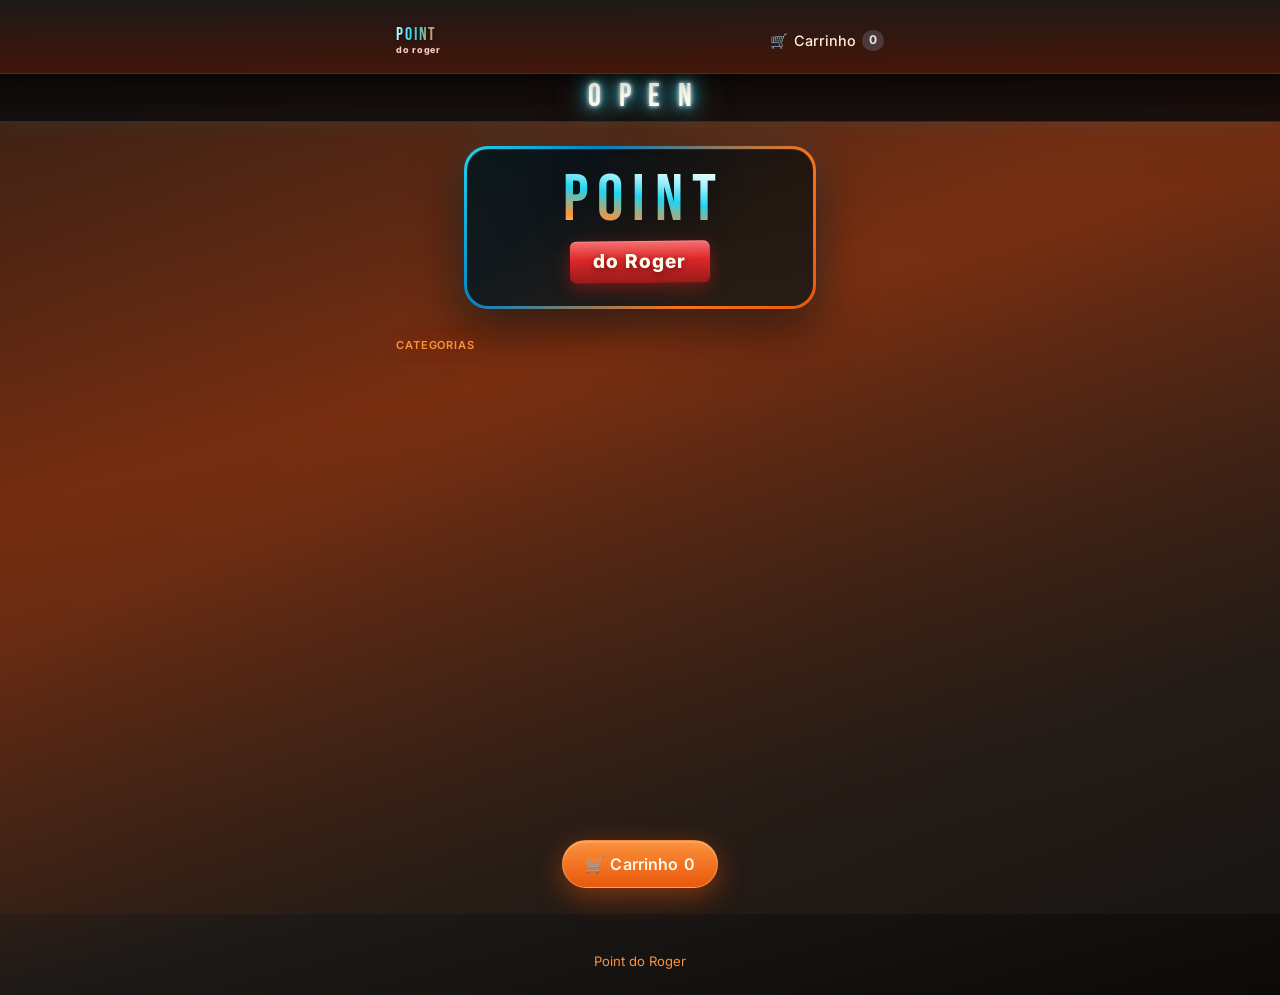
==== commit dab00adf: "feat(home): wordmark Point do Roger — moldura neon, POINT gradiente, faixa vermelha Made-with: Curso" ====
--- a/public/index.html
+++ b/public/index.html
@@ -3,10 +3,10 @@
 <head>
   <meta charset="utf-8" />
   <meta name="viewport" content="width=device-width, initial-scale=1, viewport-fit=cover" />
-  <title>Cardápio Digital</title>
+  <title>Point do Roger — Cardápio</title>
   <link rel="preconnect" href="https://fonts.googleapis.com" />
   <link rel="preconnect" href="https://fonts.gstatic.com" crossorigin />
-  <link href="https://fonts.googleapis.com/css2?family=Inter:wght@400;500;600&display=swap" rel="stylesheet" />
+  <link href="https://fonts.googleapis.com/css2?family=Bebas+Neue&family=Inter:wght@400;500;600&display=swap" rel="stylesheet" />
   <link rel="stylesheet" href="css/styles.css" />
 </head>
 <body class="page-home page-home--clean">
@@ -14,7 +14,10 @@
     <div class="home-bar-inner">
       <a href="index.html" class="home-bar-brand" id="top-brand-link">
         <img id="top-brand-logo" class="home-bar-logo hidden" alt="" decoding="async" />
-        <span id="top-brand" class="home-bar-title">Cardápio</span>
+        <span id="top-brand" class="home-bar-wordmark" aria-label="Point do Roger">
+          <span class="home-bar-wordmark__main" id="top-brand-line1">POINT</span>
+          <span class="home-bar-wordmark__sub" id="top-brand-line2">do Roger</span>
+        </span>
       </a>
       <a class="home-bar-cart" href="carrinho.html">
         <span aria-hidden="true">🛒</span>
@@ -24,11 +27,22 @@
     </div>
   </header>
 
+  <div class="home-open-banner">
+    <span class="neon-open" role="status" aria-label="Aberto">OPEN</span>
+  </div>
+
   <main class="home-main" id="cardapio">
     <div class="home-bg" id="home-hero-bg" aria-hidden="true"></div>
     <div class="home-content">
       <header class="home-intro">
-        <h1 id="store-name" class="home-intro-name">Cardápio Digital</h1>
+        <h1 class="home-brand-logo" id="store-name-heading" aria-label="Point do Roger">
+          <span class="home-brand-logo__shell">
+            <span class="home-brand-logo__point" id="store-name-line1">POINT</span>
+            <span class="home-brand-logo__ribbon">
+              <span class="home-brand-logo__sub" id="store-name-line2">do Roger</span>
+            </span>
+          </span>
+        </h1>
         <p id="headline" class="home-intro-lead"></p>
         <p id="subhead" class="home-intro-sub hidden"></p>
       </header>
@@ -44,7 +58,7 @@
 
   <footer class="home-footer">
     <p id="footer-address" class="footer-address hidden"></p>
-    <p class="home-foot-note">Cardápio Digital</p>
+    <p class="home-foot-note">Point do Roger</p>
   </footer>
 
   <script src="js/home.js" type="module"></script>
--- a/public/css/styles.css
+++ b/public/css/styles.css
@@ -645,6 +645,10 @@
   color: #e5e7eb;
 }
 
+.page-home--clean .footer-address {
+  color: #fde68a;
+}
+
 .footer-address {
   font-weight: 600;
   color: var(--text);
@@ -808,6 +812,19 @@
   color: var(--muted);
 }
 
+.item-row-actions {
+  display: flex;
+  align-items: center;
+  justify-content: space-between;
+  gap: 0.5rem;
+  margin-top: 0.25rem;
+  flex-wrap: wrap;
+}
+
+.item-row-actions .item-price {
+  margin-top: 0;
+}
+
 .item-price {
   margin-top: 0.35rem;
   font-weight: 700;
@@ -824,6 +841,14 @@
   color: #fff;
   font-weight: 600;
   cursor: pointer;
+}
+
+.item-row-actions .btn-add-cart {
+  margin-top: 0;
+  width: auto;
+  flex: 0 0 auto;
+  padding: 0.45rem 0.95rem;
+  font-size: 0.875rem;
 }
 
 .cart-toast {
@@ -1306,13 +1331,13 @@
 }
 
 .page-cardapio .item-card {
-  grid-template-columns: 104px 1fr;
+  grid-template-columns: 80px 1fr;
   align-items: start;
 }
 
 .page-cardapio .item-img-wrap {
-  width: 104px;
-  height: 104px;
+  width: 80px;
+  height: 80px;
   flex-shrink: 0;
 }
 
@@ -1731,22 +1756,29 @@
   color: #fafafa;
 }
 
-/* ========== Home — fundo com imagem + tipografia sóbria (profissional) ========== */
+/* ========== Home — tom quente (madeira/carne); cards em marrom vidro, sem azul ========== */
 .page-home--clean {
-  --home-accent: #cbd5e1;
-  --home-accent-soft: rgba(203, 213, 225, 0.12);
-  --home-surface: rgba(15, 23, 42, 0.72);
-  --home-border: rgba(148, 163, 184, 0.22);
+  --home-accent: #fb923c;
+  --home-accent-2: #fbbf24;
+  --home-accent-soft: rgba(251, 146, 60, 0.2);
+  /* Superfície tipo “vidro fumê” marrom — combina com foto de lanche */
+  --home-surface: rgba(41, 37, 36, 0.82);
+  --home-border: rgba(180, 83, 9, 0.42);
   font-family: "Inter", "Segoe UI", system-ui, sans-serif;
-  background: #0f172a;
-  color: #f1f5f9;
+  background: linear-gradient(165deg, #292524 0%, #7c2d12 38%, #1c1917 75%, #0c0a09 100%);
+  color: #fffbeb;
 }
 
 .page-home--clean .home-bg {
   position: absolute;
   inset: 0;
   z-index: 0;
-  background: linear-gradient(165deg, #1e293b 0%, #0f172a 45%, #020617 100%);
+  background: linear-gradient(
+    155deg,
+    rgba(69, 26, 3, 0.42) 0%,
+    rgba(120, 53, 15, 0.28) 38%,
+    rgba(28, 25, 23, 0.72) 100%
+  );
   pointer-events: none;
 }
 
@@ -1782,10 +1814,123 @@
   top: 0;
   z-index: 40;
   padding-top: max(0.5rem, env(safe-area-inset-top, 0px));
-  background: rgba(15, 23, 42, 0.82);
-  backdrop-filter: blur(12px);
-  -webkit-backdrop-filter: blur(12px);
-  border-bottom: 1px solid var(--home-border);
+  background: linear-gradient(
+    180deg,
+    rgba(28, 25, 23, 0.94) 0%,
+    rgba(67, 20, 7, 0.9) 100%
+  );
+  backdrop-filter: blur(14px);
+  -webkit-backdrop-filter: blur(14px);
+  border-bottom: 1px solid rgba(180, 83, 9, 0.35);
+  box-shadow: 0 4px 24px rgba(0, 0, 0, 0.35);
+}
+
+/* Letreiro neon OPEN (piscando) — só texto, sem imagem extra */
+.home-open-banner {
+  position: relative;
+  z-index: 35;
+  text-align: center;
+  padding: 0.45rem max(1rem, env(safe-area-inset-right, 0px)) 0.5rem
+    max(1rem, env(safe-area-inset-left, 0px));
+  background: linear-gradient(
+    180deg,
+    rgba(8, 6, 6, 0.92) 0%,
+    rgba(15, 12, 12, 0.88) 100%
+  );
+  border-bottom: 1px solid rgba(34, 211, 238, 0.22);
+  box-shadow: 0 0 20px rgba(6, 182, 212, 0.12);
+}
+
+.neon-open {
+  display: inline-block;
+  font-family: "Bebas Neue", "Impact", "Arial Narrow", sans-serif;
+  font-size: clamp(1.65rem, 6vw, 2rem);
+  font-weight: 400;
+  letter-spacing: 0.55em;
+  padding-left: 0.55em;
+  text-transform: uppercase;
+  color: #fffbeb;
+  line-height: 1;
+  text-shadow:
+    0 0 4px #fff,
+    0 0 12px #67e8f9,
+    0 0 24px #22d3ee,
+    0 0 40px rgba(6, 182, 212, 0.85),
+    0 0 56px rgba(249, 115, 22, 0.55),
+    0 0 72px rgba(234, 88, 12, 0.25);
+  animation: neon-open-blink 3.4s cubic-bezier(0.45, 0.05, 0.25, 1) infinite;
+  transform-origin: center center;
+}
+
+/* Pulso suave no brilho + piscadas curtas (sem “sumir” do nada) */
+@keyframes neon-open-blink {
+  0%,
+  8% {
+    opacity: 1;
+    filter: brightness(1.05);
+    transform: scale(1);
+  }
+  18% {
+    opacity: 0.94;
+    filter: brightness(1.22);
+    transform: scale(1.015);
+  }
+  28%,
+  44% {
+    opacity: 1;
+    filter: brightness(1.04);
+    transform: scale(1);
+  }
+  52% {
+    opacity: 0.9;
+    filter: brightness(1.18);
+    transform: scale(1.01);
+  }
+  60%,
+  71% {
+    opacity: 1;
+    filter: brightness(1.06);
+    transform: scale(1);
+  }
+  /* piscada 1 — rápida, só enfraquece o brilho */
+  73% {
+    opacity: 0.82;
+    filter: brightness(0.88);
+    transform: scale(0.998);
+  }
+  74% {
+    opacity: 1;
+    filter: brightness(1.2);
+    transform: scale(1.02);
+  }
+  /* piscada 2 — estilo tubo de neon */
+  76% {
+    opacity: 0.78;
+    filter: brightness(0.85);
+  }
+  77% {
+    opacity: 1;
+    filter: brightness(1.15);
+  }
+  78% {
+    opacity: 0.88;
+    filter: brightness(0.95);
+  }
+  79%,
+  100% {
+    opacity: 1;
+    filter: brightness(1.05);
+    transform: scale(1);
+  }
+}
+
+@media (prefers-reduced-motion: reduce) {
+  .neon-open {
+    animation: none;
+    opacity: 1;
+    filter: none;
+    transform: none;
+  }
 }
 
 .home-bar-inner {
@@ -1812,6 +1957,41 @@
   padding: 0.25rem 0;
 }
 
+/* Wordmark compacto na barra — POINT + do Roger */
+.home-bar-wordmark {
+  display: flex;
+  flex-direction: column;
+  align-items: flex-start;
+  justify-content: center;
+  gap: 0;
+  line-height: 1;
+  text-decoration: none;
+  color: inherit;
+}
+
+.home-bar-wordmark__main {
+  font-family: "Bebas Neue", Impact, sans-serif;
+  font-size: 1.15rem;
+  font-weight: 400;
+  letter-spacing: 0.1em;
+  line-height: 1;
+  background: linear-gradient(95deg, #cffafe 0%, #22d3ee 40%, #fb923c 100%);
+  -webkit-background-clip: text;
+  background-clip: text;
+  color: transparent;
+  filter: drop-shadow(0 1px 2px rgba(0, 0, 0, 0.65));
+}
+
+.home-bar-wordmark__sub {
+  font-family: "Inter", system-ui, sans-serif;
+  font-size: 0.56rem;
+  font-weight: 800;
+  letter-spacing: 0.08em;
+  color: #fecaca;
+  text-transform: lowercase;
+  margin-top: 0.1rem;
+}
+
 .home-bar-logo {
   max-height: 40px;
   width: auto;
@@ -1828,7 +2008,7 @@
   align-items: center;
   gap: 0.4rem;
   text-decoration: none;
-  color: #e2e8f0;
+  color: #ffedd5;
   font-weight: 500;
   font-size: 0.9rem;
   min-height: 44px;
@@ -1836,8 +2016,9 @@
 }
 
 .page-home--clean .cart-badge:not(.is-empty) {
-  background: #e2e8f0;
-  color: #0f172a;
+  background: linear-gradient(180deg, #fbbf24, #ea580c);
+  color: #1c1917;
+  box-shadow: 0 2px 8px rgba(234, 88, 12, 0.45);
 }
 
 .page-home--clean .cart-badge.is-empty {
@@ -1851,38 +2032,106 @@
   padding-top: 0.25rem;
 }
 
-.home-intro-name {
+/* Logo wordmark — moldura neon + POINT em gradiente + faixa “do Roger” */
+.home-brand-logo {
+  margin: 0 auto 0.25rem;
+  padding: 0;
+  max-width: min(22rem, 94vw);
+}
+
+.home-brand-logo__shell {
+  display: inline-flex;
+  flex-direction: column;
+  align-items: center;
+  justify-content: center;
+  gap: 0.65rem;
+  width: 100%;
+  padding: 1.35rem 1.35rem 1.45rem;
+  border-radius: 1.5rem;
+  background:
+    linear-gradient(165deg, rgba(10, 8, 8, 0.92) 0%, rgba(28, 25, 23, 0.94) 100%) padding-box,
+    linear-gradient(130deg, #22d3ee 0%, #0284c7 28%, #f97316 72%, #ea580c 100%) border-box;
+  border: 3px solid transparent;
+  background-origin: border-box;
+  background-clip: padding-box, border-box;
+  box-shadow:
+    0 18px 50px rgba(0, 0, 0, 0.55),
+    0 0 36px rgba(34, 211, 238, 0.14),
+    inset 0 1px 0 rgba(255, 255, 255, 0.07);
+}
+
+.home-brand-logo__point {
+  display: block;
+  font-family: "Bebas Neue", Impact, sans-serif;
+  font-size: clamp(2.85rem, 13vw, 4.1rem);
+  font-weight: 400;
+  line-height: 0.92;
+  letter-spacing: 0.14em;
+  padding-left: 0.12em;
   margin: 0;
-  font-size: clamp(1.35rem, 4.2vw, 1.65rem);
-  font-weight: 600;
-  color: #f8fafc;
-  letter-spacing: -0.02em;
-  line-height: 1.25;
+  text-transform: uppercase;
+  background: linear-gradient(
+    188deg,
+    #fffef7 0%,
+    #a5f3fc 22%,
+    #22d3ee 45%,
+    #fb923c 78%,
+    #fde68a 100%
+  );
+  -webkit-background-clip: text;
+  background-clip: text;
+  color: transparent;
+  filter: drop-shadow(0 3px 14px rgba(0, 0, 0, 0.5));
+}
+
+.home-brand-logo__ribbon {
+  display: inline-block;
+  padding: 0.38rem 1.45rem 0.42rem;
+  border-radius: 0.4rem;
+  background: linear-gradient(180deg, #f87171 0%, #dc2626 45%, #991b1b 100%);
+  box-shadow:
+    0 5px 16px rgba(185, 28, 28, 0.5),
+    inset 0 1px 0 rgba(255, 255, 255, 0.2);
+  transform: rotate(-0.6deg);
+}
+
+.home-brand-logo__sub {
+  display: block;
+  font-family: "Inter", system-ui, sans-serif;
+  font-size: clamp(0.98rem, 3.8vw, 1.2rem);
+  font-weight: 800;
+  letter-spacing: 0.06em;
+  color: #fffbeb;
+  text-shadow: 0 2px 6px rgba(0, 0, 0, 0.45);
+  text-transform: none;
 }
 
 .home-intro-lead {
   margin: 0.55rem 0 0;
   font-size: 0.9375rem;
-  color: rgba(226, 232, 240, 0.88);
+  color: #fde68a;
   font-weight: 400;
   line-height: 1.5;
+  text-shadow: 0 1px 12px rgba(0, 0, 0, 0.4);
 }
 
 .home-intro-sub {
   margin: 0.45rem 0 0;
   font-size: 0.875rem;
-  color: rgba(203, 213, 225, 0.9);
+  color: #fed7aa;
   font-weight: 400;
   line-height: 1.5;
+  text-shadow: 0 1px 10px rgba(0, 0, 0, 0.35);
 }
 
 .home-section-label {
   margin: 0 0 0.6rem;
   font-size: 0.6875rem;
   font-weight: 600;
-  letter-spacing: 0.06em;
+  letter-spacing: 0.08em;
   text-transform: uppercase;
-  color: rgba(148, 163, 184, 0.95);
+  color: #fb923c;
+  text-shadow: 0 0 20px rgba(251, 146, 60, 0.35);
 }
 
 .home-cat-list {
@@ -1893,27 +2142,56 @@
 
 .home-cat-card {
   display: flex;
-  align-items: center;
-  gap: 0.85rem;
-  padding: 1rem 1.05rem;
+  flex-direction: column;
+  align-items: stretch;
+  gap: 0;
+  padding: 0;
+  overflow: hidden;
   border-radius: 12px;
   text-decoration: none;
   color: inherit;
-  background: var(--home-surface);
-  backdrop-filter: blur(10px);
-  -webkit-backdrop-filter: blur(10px);
-  border: 1px solid var(--home-border);
-  box-shadow: 0 2px 16px rgba(0, 0, 0, 0.25);
+  background: linear-gradient(
+    160deg,
+    rgba(68, 64, 60, 0.88) 0%,
+    rgba(41, 37, 36, 0.9) 45%,
+    rgba(28, 25, 23, 0.92) 100%
+  );
+  backdrop-filter: blur(12px);
+  -webkit-backdrop-filter: blur(12px);
+  border: 1px solid rgba(180, 83, 9, 0.38);
+  box-shadow:
+    0 6px 24px rgba(0, 0, 0, 0.45),
+    0 0 0 1px rgba(253, 186, 116, 0.06) inset,
+    0 4px 20px rgba(120, 53, 15, 0.15);
   transition:
     border-color 0.18s ease,
     box-shadow 0.18s ease,
     transform 0.15s ease;
 }
 
+.home-cat-top {
+  height: 56px;
+  width: 100%;
+  flex-shrink: 0;
+  background-size: cover;
+  background-position: center;
+  border-bottom: 2px solid rgba(154, 52, 18, 0.45);
+  box-shadow: inset 0 -14px 32px rgba(12, 10, 9, 0.55);
+}
+
+.home-cat-body {
+  display: flex;
+  align-items: center;
+  gap: 0.75rem;
+  padding: 0.75rem 1rem 0.9rem;
+}
+
 @media (hover: hover) and (pointer: fine) {
   .home-cat-card:hover {
-    border-color: rgba(226, 232, 240, 0.35);
-    box-shadow: 0 6px 24px rgba(0, 0, 0, 0.35);
+    border-color: rgba(251, 146, 60, 0.55);
+    box-shadow:
+      0 12px 36px rgba(0, 0, 0, 0.5),
+      0 0 28px rgba(180, 83, 9, 0.22);
     transform: translateY(-1px);
   }
 }
@@ -1936,13 +2214,13 @@
 .home-cat-name {
   font-size: 1rem;
   font-weight: 600;
-  color: #f8fafc;
+  color: #fffbeb;
   letter-spacing: -0.01em;
 }
 
 .home-cat-desc {
   font-size: 0.8125rem;
-  color: rgba(148, 163, 184, 0.95);
+  color: #fcd34d;
   font-weight: 400;
   line-height: 1.4;
   display: -webkit-box;
@@ -1954,8 +2232,8 @@
 .home-cat-arrow {
   flex-shrink: 0;
   font-size: 1rem;
-  color: rgba(226, 232, 240, 0.75);
-  font-weight: 500;
+  color: #fb923c;
+  font-weight: 600;
 }
 
 .home-fab {
@@ -1972,14 +2250,16 @@
   gap: 0.35rem;
   max-width: min(92vw, calc(100vw - env(safe-area-inset-left, 0px) - env(safe-area-inset-right, 0px) - 1rem));
   border-radius: 999px;
-  background: #1e293b;
-  color: #f8fafc !important;
+  background: linear-gradient(180deg, #fb923c 0%, #ea580c 100%);
+  color: #fffbeb !important;
   text-decoration: none;
-  font-weight: 500;
+  font-weight: 600;
   font-size: 1rem;
   letter-spacing: 0.01em;
-  box-shadow: 0 8px 28px rgba(0, 0, 0, 0.4);
-  border: 1px solid rgba(148, 163, 184, 0.25);
+  box-shadow:
+    0 8px 28px rgba(234, 88, 12, 0.45),
+    0 2px 0 rgba(255, 255, 255, 0.15) inset;
+  border: 1px solid rgba(253, 186, 116, 0.5);
   -webkit-tap-highlight-color: transparent;
 }
 
@@ -1992,33 +2272,50 @@
   padding: 2rem max(1rem, env(safe-area-inset-right, 0px))
     max(1.5rem, env(safe-area-inset-bottom, 0px)) max(1rem, env(safe-area-inset-left, 0px));
   font-size: 0.82rem;
-  color: #64748b;
+  color: #fdba74;
 }
 
 .home-foot-note {
   margin: 0.35rem 0 0;
-  color: #475569;
-}
-
-/* ========== Cardápio (itens) — alinhado à home: Inter, foto + overlay, cards em vidro ========== */
+  color: #fb923c;
+}
+
+/* ========== Cardápio (itens) — mesmo tom quente da home ========== */
 .page-cardapio.page-cardapio--clean {
-  --cat-surface: rgba(15, 23, 42, 0.78);
-  --cat-border: rgba(148, 163, 184, 0.22);
+  --cat-surface: rgba(41, 37, 36, 0.85);
+  --cat-border: rgba(180, 83, 9, 0.4);
   font-family: "Inter", "Segoe UI", system-ui, sans-serif;
-  background-color: #0f172a;
+  background-color: #1c1917;
   background-image: linear-gradient(
-      180deg,
-      rgba(15, 23, 42, 0.88) 0%,
-      rgba(15, 23, 42, 0.72) 45%,
-      rgba(2, 6, 23, 0.92) 100%
+      165deg,
+      rgba(69, 26, 3, 0.38) 0%,
+      rgba(234, 88, 12, 0.2) 28%,
+      rgba(28, 25, 23, 0.42) 52%,
+      rgba(12, 10, 9, 0.88) 100%
     ),
     var(--cardapio-bg-photo, none);
   background-size: cover, cover;
   background-position: center, center;
   background-repeat: no-repeat, no-repeat;
   background-attachment: scroll;
-  color: #f1f5f9;
+  color: #fffbeb;
   min-height: 100dvh;
+}
+
+/* Faixa “capa” no topo — mesma foto da categoria */
+.cardapio-hero-strip {
+  width: 100%;
+  height: 96px;
+  background-size: cover;
+  background-position: center;
+  border-bottom: 2px solid rgba(251, 146, 60, 0.5);
+  box-shadow:
+    inset 0 -28px 56px rgba(15, 23, 42, 0.45),
+    0 6px 24px rgba(234, 88, 12, 0.2);
+}
+
+.cardapio-hero-strip.is-hidden {
+  display: none;
 }
 
 .page-cardapio.page-cardapio--clean .cardapio-bar {
@@ -2026,10 +2323,15 @@
   top: 0;
   z-index: 40;
   padding-top: max(0.35rem, env(safe-area-inset-top, 0px));
-  background: rgba(15, 23, 42, 0.88);
-  backdrop-filter: blur(12px);
-  -webkit-backdrop-filter: blur(12px);
-  border-bottom: 1px solid var(--cat-border);
+  background: linear-gradient(
+    180deg,
+    rgba(67, 20, 7, 0.94) 0%,
+    rgba(15, 23, 42, 0.92) 100%
+  );
+  backdrop-filter: blur(14px);
+  -webkit-backdrop-filter: blur(14px);
+  border-bottom: 1px solid rgba(251, 146, 60, 0.35);
+  box-shadow: 0 4px 20px rgba(234, 88, 12, 0.1);
   padding-bottom: 0.85rem;
 }
 
@@ -2045,7 +2347,7 @@
 }
 
 .page-cardapio.page-cardapio--clean .cardapio-bar-back {
-  color: #e2e8f0;
+  color: #ffedd5;
   font-weight: 500;
   font-size: 0.9rem;
   text-decoration: none;
@@ -2057,7 +2359,7 @@
 }
 
 .page-cardapio.page-cardapio--clean .cardapio-bar-back:hover {
-  color: #f8fafc;
+  color: #fffbeb;
 }
 
 .page-cardapio.page-cardapio--clean .cardapio-bar-cart {
@@ -2065,7 +2367,7 @@
   align-items: center;
   gap: 0.4rem;
   text-decoration: none;
-  color: #e2e8f0;
+  color: #ffedd5;
   font-weight: 500;
   font-size: 0.9rem;
   min-height: 44px;
@@ -2092,9 +2394,10 @@
   margin: 0;
   font-size: clamp(1.2rem, 4vw, 1.5rem);
   font-weight: 600;
-  color: #f8fafc;
+  color: #fffbeb;
   letter-spacing: -0.02em;
   line-height: 1.25;
+  text-shadow: 0 2px 16px rgba(0, 0, 0, 0.35);
 }
 
 .page-cardapio.page-cardapio--clean .cardapio-cat-subtitle {
@@ -2103,7 +2406,7 @@
   padding: 0 max(1rem, env(safe-area-inset-right, 0px)) 0 max(1rem, env(safe-area-inset-left, 0px));
   font-size: 0.875rem;
   font-weight: 400;
-  color: rgba(203, 213, 225, 0.92);
+  color: #fde68a;
   line-height: 1.45;
   text-align: center;
 }
@@ -2125,35 +2428,52 @@
   box-shadow: none;
 }
 
+.page-cardapio.page-cardapio--clean .items-list {
+  gap: 0.45rem;
+}
+
 .page-cardapio.page-cardapio--clean .menu-section-title {
-  margin: 1.35rem 0 0.5rem;
-  font-size: 0.6875rem;
-  font-weight: 600;
-  letter-spacing: 0.06em;
+  margin: 1rem 0 0.35rem;
+  font-size: 0.625rem;
+  font-weight: 600;
+  letter-spacing: 0.07em;
   text-transform: uppercase;
-  color: rgba(148, 163, 184, 0.95);
+  color: #fb923c;
+  text-shadow: 0 0 18px rgba(251, 146, 60, 0.25);
 }
 
 .page-cardapio.page-cardapio--clean .menu-section-title:first-child {
-  margin-top: 0.35rem;
+  margin-top: 0.2rem;
 }
 
 .page-cardapio.page-cardapio--clean .menu-section-lead {
-  margin: 0 0 0.85rem;
-  font-size: 0.875rem;
+  margin: 0 0 0.55rem;
+  font-size: 0.8125rem;
   font-weight: 400;
-  color: rgba(148, 163, 184, 0.95);
-  line-height: 1.45;
+  color: #fde68a;
+  line-height: 1.4;
 }
 
 .page-cardapio.page-cardapio--clean .item-card {
-  background: var(--cat-surface);
+  display: grid;
+  grid-template-columns: 72px minmax(0, 1fr);
+  gap: 0.55rem;
+  align-items: start;
+  padding: 0.55rem 0.65rem;
+  background: linear-gradient(
+    155deg,
+    rgba(68, 64, 60, 0.92) 0%,
+    rgba(41, 37, 36, 0.9) 55%,
+    rgba(28, 25, 23, 0.92) 100%
+  );
   backdrop-filter: blur(10px);
   -webkit-backdrop-filter: blur(10px);
   border: 1px solid var(--cat-border);
-  border-radius: 12px;
-  box-shadow: 0 2px 16px rgba(0, 0, 0, 0.25);
-  color: #f8fafc;
+  border-radius: 10px;
+  box-shadow:
+    0 2px 14px rgba(0, 0, 0, 0.35),
+    0 0 18px rgba(120, 53, 15, 0.12);
+  color: #fffbeb;
 }
 
 .page-cardapio.page-cardapio--clean .item-body {
@@ -2161,52 +2481,79 @@
 }
 
 .page-cardapio.page-cardapio--clean .item-body h2 {
-  color: #f8fafc;
-  font-size: 1rem;
+  color: #fffbeb;
+  font-size: 0.9375rem;
   font-weight: 600;
   letter-spacing: -0.01em;
+  line-height: 1.25;
+  margin: 0 0 0.15rem;
 }
 
 .page-cardapio.page-cardapio--clean .item-desc {
-  color: rgba(148, 163, 184, 0.98);
+  color: #fcd34d;
+  font-size: 0.8125rem;
+  line-height: 1.35;
+  display: -webkit-box;
+  -webkit-line-clamp: 3;
+  -webkit-box-orient: vertical;
+  overflow: hidden;
 }
 
 .page-cardapio.page-cardapio--clean .item-price {
-  color: #f1f5f9;
-  font-weight: 600;
+  color: #fbbf24;
+  font-weight: 700;
+  font-size: 0.875rem;
+  font-variant-numeric: tabular-nums;
 }
 
 .page-cardapio.page-cardapio--clean .item-img-wrap {
+  width: 72px;
+  height: 72px;
+  border-radius: 8px;
   background: rgba(30, 41, 59, 0.6);
+  box-shadow: 0 0 0 1px rgba(251, 146, 60, 0.25);
+}
+
+.page-cardapio.page-cardapio--clean .item-img {
+  border-radius: 8px;
+}
+
+.page-cardapio.page-cardapio--clean .item-row-actions {
+  margin-top: 0.2rem;
+  gap: 0.4rem;
 }
 
 .page-cardapio.page-cardapio--clean .item-img-placeholder {
-  background: linear-gradient(145deg, #334155, #1e293b);
+  min-height: 72px;
+  height: 72px;
+  background: linear-gradient(145deg, #57534e, #44403c);
 }
 
 .page-cardapio.page-cardapio--clean .btn-add-cart {
-  background: #1e293b;
-  color: #f8fafc;
-  font-weight: 500;
-  font-size: 1rem;
-  min-height: 48px;
-  padding: 0.65rem 1rem;
-  border: 1px solid rgba(148, 163, 184, 0.25);
+  background: linear-gradient(180deg, #fb923c 0%, #ea580c 100%);
+  color: #fffbeb;
+  font-weight: 600;
+  font-size: 0.8125rem;
+  min-height: 40px;
+  padding: 0.4rem 0.75rem;
+  border: 1px solid rgba(253, 186, 116, 0.45);
+  box-shadow: 0 2px 10px rgba(234, 88, 12, 0.35);
   -webkit-tap-highlight-color: transparent;
 }
 
 .page-cardapio.page-cardapio--clean .btn-add-cart:hover {
-  background: #334155;
+  filter: brightness(1.08);
 }
 
 .page-cardapio.page-cardapio--clean .cart-badge:not(.is-empty) {
-  background: #e2e8f0;
-  color: #0f172a;
+  background: linear-gradient(180deg, #fbbf24, #ea580c);
+  color: #1c1917;
+  box-shadow: 0 2px 8px rgba(234, 88, 12, 0.4);
 }
 
 .page-cardapio.page-cardapio--clean .cart-badge.is-empty {
-  background: rgba(148, 163, 184, 0.25);
-  color: #e2e8f0;
+  background: rgba(251, 146, 60, 0.2);
+  color: #ffedd5;
 }
 
 .page-cardapio.page-cardapio--clean .category-picker {
@@ -2214,12 +2561,12 @@
 }
 
 .page-cardapio.page-cardapio--clean .picker-lead {
-  color: rgba(203, 213, 225, 0.9);
+  color: #fde68a;
 }
 
 .page-cardapio.page-cardapio--clean .picker-lead a {
-  color: #e2e8f0;
-  font-weight: 500;
+  color: #fb923c;
+  font-weight: 600;
 }
 
 .page-cardapio.page-cardapio--clean .picker-link {
@@ -2227,24 +2574,31 @@
   padding: 1rem 1.05rem;
   border-radius: 12px;
   border: 1px solid var(--cat-border);
-  background: var(--cat-surface);
+  background: linear-gradient(
+    160deg,
+    rgba(68, 64, 60, 0.92) 0%,
+    rgba(41, 37, 36, 0.9) 100%
+  );
   backdrop-filter: blur(10px);
   -webkit-backdrop-filter: blur(10px);
-  color: #f8fafc;
+  color: #fffbeb;
   font-weight: 600;
   font-size: 1rem;
   letter-spacing: -0.01em;
-  box-shadow: 0 2px 16px rgba(0, 0, 0, 0.2);
+  box-shadow:
+    0 2px 16px rgba(0, 0, 0, 0.35),
+    0 0 20px rgba(120, 53, 15, 0.12);
 }
 
 @media (hover: hover) and (pointer: fine) {
   .page-cardapio.page-cardapio--clean .picker-link:hover {
-    border-color: rgba(226, 232, 240, 0.35);
+    border-color: rgba(251, 146, 60, 0.75);
+    box-shadow: 0 4px 24px rgba(234, 88, 12, 0.2);
   }
 }
 
 .page-cardapio.page-cardapio--clean .picker-sub {
-  color: rgba(148, 163, 184, 0.95);
+  color: #fcd34d;
   font-weight: 400;
 }
 
@@ -2253,19 +2607,19 @@
 }
 
 .page-cardapio.page-cardapio--clean .cardapio-site-footer {
-  color: #64748b;
+  color: #fdba74;
   padding: 2rem max(1rem, env(safe-area-inset-right, 0px))
     max(1.5rem, env(safe-area-inset-bottom, 0px)) max(1rem, env(safe-area-inset-left, 0px));
 }
 
 .page-cardapio.page-cardapio--clean .cardapio-site-footer .footnote {
-  color: #64748b;
+  color: #fb923c;
 }
 
 .page-cardapio.page-cardapio--clean .cart-toast {
-  background: #1e293b;
-  color: #f8fafc;
-  border: 1px solid rgba(148, 163, 184, 0.2);
+  background: linear-gradient(180deg, #431407 0%, #1e293b 100%);
+  color: #fffbeb;
+  border: 1px solid rgba(251, 146, 60, 0.35);
   bottom: max(5rem, calc(4.5rem + env(safe-area-inset-bottom, 0px)));
   max-width: calc(
     100vw - 2rem - env(safe-area-inset-left, 0px) - env(safe-area-inset-right, 0px)
@@ -2277,41 +2631,27 @@
   transform: translateX(-50%) translateY(0);
 }
 
-/* Celulares: itens em coluna (foto em cima), áreas de toque confortáveis */
+/* Celulares: lista compacta em linha (miniatura + texto); telas muito estreitas = miniatura menor */
 @media (max-width: 480px) {
   .page-cardapio.page-cardapio--clean .item-card {
-    grid-template-columns: 1fr;
-    gap: 0.75rem;
-    padding: 0.9rem;
+    grid-template-columns: 64px minmax(0, 1fr);
+    gap: 0.45rem;
+    padding: 0.5rem 0.55rem;
   }
 
   .page-cardapio.page-cardapio--clean .item-img-wrap {
-    width: 100%;
-    height: auto;
-    min-height: 0;
-    aspect-ratio: 4 / 3;
-    max-height: 220px;
-  }
-
-  .page-cardapio.page-cardapio--clean .item-img {
-    width: 100%;
-    height: 100%;
-    object-fit: cover;
-    object-position: center;
-  }
-
-  .page-cardapio.page-cardapio--clean .item-body h2 {
-    font-size: clamp(1rem, 4.2vw, 1.0625rem);
-  }
-
-  .page-cardapio.page-cardapio--clean .item-desc {
-    font-size: 0.9375rem;
-    line-height: 1.45;
-  }
-
-  .page-home--clean .home-cat-card {
-    padding: 1rem max(1rem, env(safe-area-inset-right, 0px)) 1rem
-      max(1rem, env(safe-area-inset-left, 0px));
+    width: 64px;
+    height: 64px;
+  }
+
+  .page-cardapio.page-cardapio--clean .item-img-placeholder {
+    min-height: 64px;
+    height: 64px;
+  }
+
+  .page-home--clean .home-cat-body {
+    padding-left: max(1rem, env(safe-area-inset-left, 0px));
+    padding-right: max(1rem, env(safe-area-inset-right, 0px));
   }
 
   .page-home--clean .home-intro-lead {
@@ -2329,12 +2669,26 @@
 }
 
 @media (max-width: 360px) {
+  .page-cardapio.page-cardapio--clean .item-card {
+    grid-template-columns: 56px minmax(0, 1fr);
+  }
+
   .page-cardapio.page-cardapio--clean .item-img-wrap {
-    max-height: 200px;
-  }
-
-  .page-home--clean .home-intro-name {
-    font-size: clamp(1.25rem, 5.5vw, 1.5rem);
+    width: 56px;
+    height: 56px;
+  }
+
+  .page-cardapio.page-cardapio--clean .item-img-placeholder {
+    min-height: 56px;
+    height: 56px;
+  }
+
+  .page-cardapio.page-cardapio--clean .item-desc {
+    -webkit-line-clamp: 2;
+  }
+
+  .page-home--clean .home-brand-logo__point {
+    font-size: clamp(2.4rem, 11vw, 3.2rem);
   }
 }
 
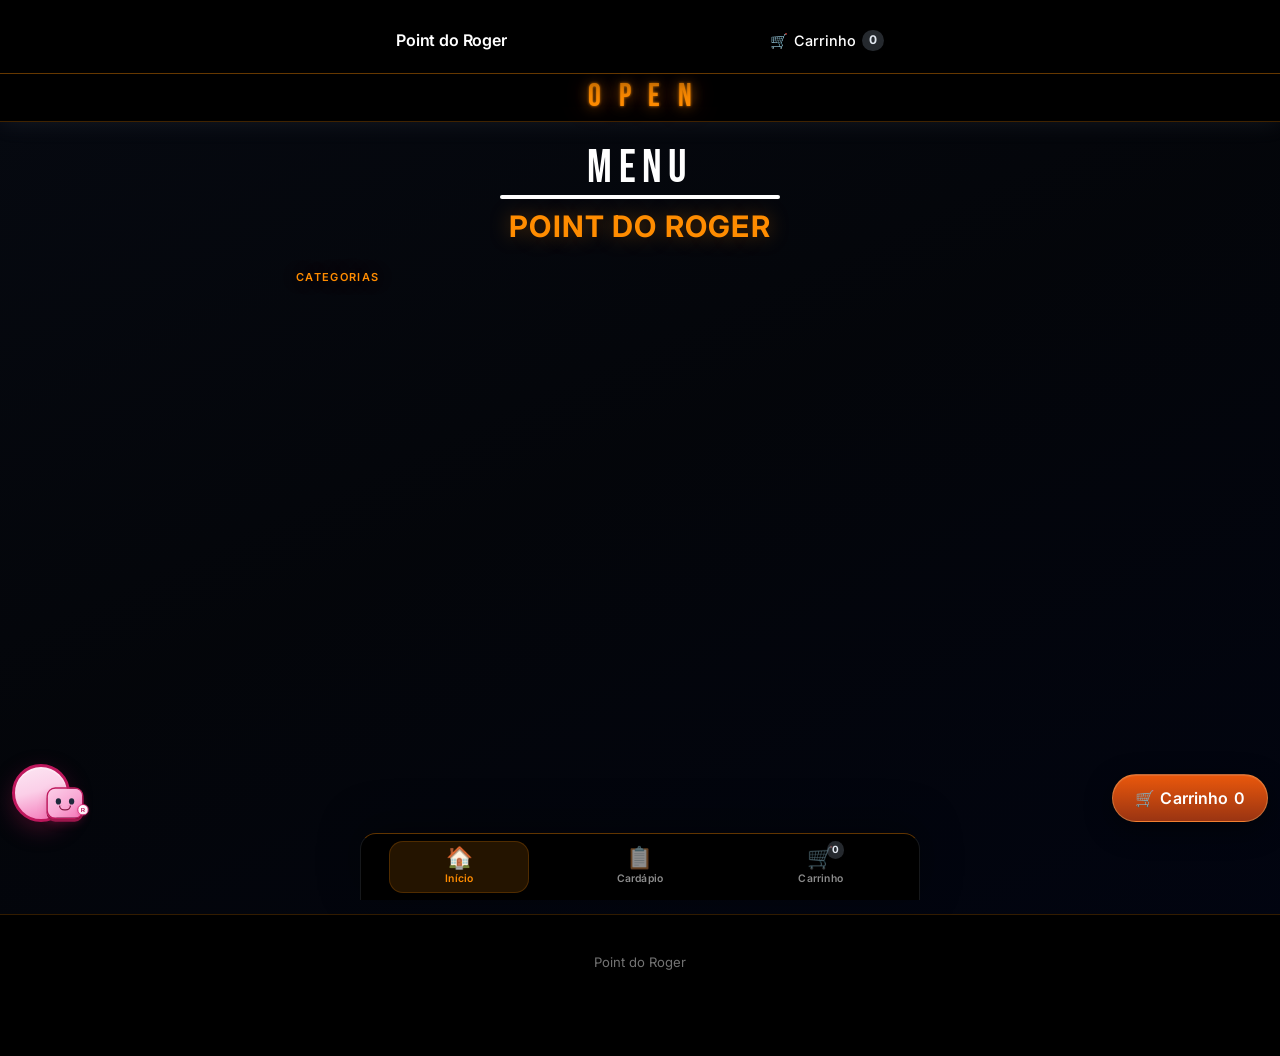
==== commit 2c41fbe3: "fix(ui): FAB do carrinho à direita + widget Rogerbot com chips e WhatsApp Made-with: Cursor" ====
--- a/public/index.html
+++ b/public/index.html
@@ -6,18 +6,15 @@
   <title>Point do Roger — Cardápio</title>
   <link rel="preconnect" href="https://fonts.googleapis.com" />
   <link rel="preconnect" href="https://fonts.gstatic.com" crossorigin />
-  <link href="https://fonts.googleapis.com/css2?family=Bebas+Neue&family=Inter:wght@400;500;600&display=swap" rel="stylesheet" />
+  <link href="https://fonts.googleapis.com/css2?family=Bebas+Neue&family=Inter:wght@400;500;600&family=Oswald:wght@500;600;700&display=swap" rel="stylesheet" />
   <link rel="stylesheet" href="css/styles.css" />
 </head>
-<body class="page-home page-home--clean">
+<body class="page-home page-home--clean page-home--poster has-app-tabbar">
   <header class="home-bar">
     <div class="home-bar-inner">
       <a href="index.html" class="home-bar-brand" id="top-brand-link">
         <img id="top-brand-logo" class="home-bar-logo hidden" alt="" decoding="async" />
-        <span id="top-brand" class="home-bar-wordmark" aria-label="Point do Roger">
-          <span class="home-bar-wordmark__main" id="top-brand-line1">POINT</span>
-          <span class="home-bar-wordmark__sub" id="top-brand-line2">do Roger</span>
-        </span>
+        <span id="top-brand" class="home-bar-title">Point do Roger</span>
       </a>
       <a class="home-bar-cart" href="carrinho.html">
         <span aria-hidden="true">🛒</span>
@@ -34,15 +31,10 @@
   <main class="home-main" id="cardapio">
     <div class="home-bg" id="home-hero-bg" aria-hidden="true"></div>
     <div class="home-content">
-      <header class="home-intro">
-        <h1 class="home-brand-logo" id="store-name-heading" aria-label="Point do Roger">
-          <span class="home-brand-logo__shell">
-            <span class="home-brand-logo__point" id="store-name-line1">POINT</span>
-            <span class="home-brand-logo__ribbon">
-              <span class="home-brand-logo__sub" id="store-name-line2">do Roger</span>
-            </span>
-          </span>
-        </h1>
+      <header class="home-intro home-intro--poster">
+        <p class="home-poster-kicker" aria-hidden="true">MENU</p>
+        <span class="home-poster-line" aria-hidden="true"></span>
+        <h1 id="store-name" class="home-intro-name">Point do Roger</h1>
         <p id="headline" class="home-intro-lead"></p>
         <p id="subhead" class="home-intro-sub hidden"></p>
       </header>
@@ -61,6 +53,51 @@
     <p class="home-foot-note">Point do Roger</p>
   </footer>
 
+  <nav class="app-tabbar" aria-label="Menu do app">
+    <a href="index.html" class="app-tab" aria-current="page">
+      <span class="app-tab-icon" aria-hidden="true">🏠</span>
+      <span class="app-tab-label">Início</span>
+    </a>
+    <a href="index.html#cardapio" class="app-tab">
+      <span class="app-tab-icon" aria-hidden="true">📋</span>
+      <span class="app-tab-label">Cardápio</span>
+    </a>
+    <a href="carrinho.html" class="app-tab app-tab--cart">
+      <span class="app-tab-icon-wrap">
+        <span class="app-tab-icon" aria-hidden="true">🛒</span>
+        <span class="cart-badge is-empty">0</span>
+      </span>
+      <span class="app-tab-label">Carrinho</span>
+    </a>
+  </nav>
+
+  <div id="welcome-modal" class="welcome-modal hidden" role="dialog" aria-modal="true" aria-labelledby="welcome-title" aria-describedby="welcome-desc">
+    <div class="welcome-modal-backdrop" data-welcome-close tabindex="-1"></div>
+    <div class="welcome-modal-card">
+      <div class="roger-bot" aria-hidden="true">
+        <div class="roger-bot-antenna"></div>
+        <div class="roger-bot-head">
+          <span class="roger-bot-eyes"><span></span><span></span></span>
+          <span class="roger-bot-mouth"></span>
+        </div>
+        <div class="roger-bot-badge">R</div>
+      </div>
+      <h2 id="welcome-title" class="welcome-modal-title">E aí, bem-vindo!</h2>
+      <p id="welcome-desc" class="welcome-modal-lead">
+        Sou o <strong>Rogerbot</strong> — tô aqui pra curtir o cardápio com você. Escolhe à vontade!
+      </p>
+      <p class="welcome-modal-help">Em que podemos ajudar?</p>
+      <p class="welcome-modal-hint">Dúvida no pedido, horário ou ingrediente? Chama a equipe.</p>
+      <div class="welcome-modal-actions">
+        <a id="welcome-wa-link" class="btn-welcome-wa" href="#" target="_blank" rel="noopener noreferrer">
+          <span aria-hidden="true">💬</span> Tenho dúvidas — WhatsApp
+        </a>
+        <button type="button" class="btn-welcome-ok" data-welcome-close>Ver cardápio</button>
+      </div>
+    </div>
+  </div>
+
   <script src="js/home.js" type="module"></script>
+  <script src="js/rogerbot-widget.js" type="module"></script>
 </body>
 </html>
--- a/public/css/styles.css
+++ b/public/css/styles.css
@@ -646,7 +646,7 @@
 }
 
 .page-home--clean .footer-address {
-  color: #fde68a;
+  color: #cbd5e1;
 }
 
 .footer-address {
@@ -1098,6 +1098,34 @@
   gap: 0.5rem;
   font-weight: 500;
   margin-bottom: 0.35rem;
+}
+
+.order-mode-fieldset legend {
+  font-weight: 600;
+}
+
+.checkout-hint {
+  margin: 0 0 0.5rem;
+}
+
+.address-fields--delivery {
+  padding: 0.65rem 0.75rem;
+  margin-bottom: 0.5rem;
+  border-radius: 10px;
+  border: 1px solid rgba(37, 99, 235, 0.35);
+  background: rgba(239, 246, 255, 0.65);
+}
+
+.checkout-row-2 {
+  display: grid;
+  grid-template-columns: 1fr 1fr;
+  gap: 0.5rem 0.75rem;
+}
+
+@media (max-width: 420px) {
+  .checkout-row-2 {
+    grid-template-columns: 1fr;
+  }
 }
 
 .total-row {
@@ -1758,15 +1786,14 @@
 
 /* ========== Home — tom quente (madeira/carne); cards em marrom vidro, sem azul ========== */
 .page-home--clean {
-  --home-accent: #fb923c;
-  --home-accent-2: #fbbf24;
-  --home-accent-soft: rgba(251, 146, 60, 0.2);
-  /* Superfície tipo “vidro fumê” marrom — combina com foto de lanche */
-  --home-surface: rgba(41, 37, 36, 0.82);
-  --home-border: rgba(180, 83, 9, 0.42);
+  --home-accent: #cbd5e1;
+  --home-accent-2: #e2e8f0;
+  --home-accent-soft: rgba(148, 163, 184, 0.18);
+  --home-surface: rgba(15, 23, 42, 0.78);
+  --home-border: rgba(148, 163, 184, 0.38);
   font-family: "Inter", "Segoe UI", system-ui, sans-serif;
-  background: linear-gradient(165deg, #292524 0%, #7c2d12 38%, #1c1917 75%, #0c0a09 100%);
-  color: #fffbeb;
+  background: linear-gradient(165deg, #020617 0%, #0f172a 42%, #020617 100%);
+  color: #f8fafc;
 }
 
 .page-home--clean .home-bg {
@@ -1775,9 +1802,9 @@
   z-index: 0;
   background: linear-gradient(
     155deg,
-    rgba(69, 26, 3, 0.42) 0%,
-    rgba(120, 53, 15, 0.28) 38%,
-    rgba(28, 25, 23, 0.72) 100%
+    rgba(15, 23, 42, 0.45) 0%,
+    rgba(15, 23, 42, 0.28) 45%,
+    rgba(2, 6, 23, 0.82) 100%
   );
   pointer-events: none;
 }
@@ -1816,13 +1843,13 @@
   padding-top: max(0.5rem, env(safe-area-inset-top, 0px));
   background: linear-gradient(
     180deg,
-    rgba(28, 25, 23, 0.94) 0%,
-    rgba(67, 20, 7, 0.9) 100%
+    rgba(15, 23, 42, 0.96) 0%,
+    rgba(2, 6, 23, 0.94) 100%
   );
   backdrop-filter: blur(14px);
   -webkit-backdrop-filter: blur(14px);
-  border-bottom: 1px solid rgba(180, 83, 9, 0.35);
-  box-shadow: 0 4px 24px rgba(0, 0, 0, 0.35);
+  border-bottom: 1px solid rgba(148, 163, 184, 0.22);
+  box-shadow: 0 4px 24px rgba(0, 0, 0, 0.45);
 }
 
 /* Letreiro neon OPEN (piscando) — só texto, sem imagem extra */
@@ -1834,11 +1861,11 @@
     max(1rem, env(safe-area-inset-left, 0px));
   background: linear-gradient(
     180deg,
-    rgba(8, 6, 6, 0.92) 0%,
-    rgba(15, 12, 12, 0.88) 100%
+    rgba(2, 6, 23, 0.94) 0%,
+    rgba(15, 23, 42, 0.9) 100%
   );
-  border-bottom: 1px solid rgba(34, 211, 238, 0.22);
-  box-shadow: 0 0 20px rgba(6, 182, 212, 0.12);
+  border-bottom: 1px solid rgba(203, 213, 225, 0.2);
+  box-shadow: 0 0 24px rgba(148, 163, 184, 0.12);
 }
 
 .neon-open {
@@ -1849,15 +1876,14 @@
   letter-spacing: 0.55em;
   padding-left: 0.55em;
   text-transform: uppercase;
-  color: #fffbeb;
+  color: #f8fafc;
   line-height: 1;
   text-shadow:
-    0 0 4px #fff,
-    0 0 12px #67e8f9,
-    0 0 24px #22d3ee,
-    0 0 40px rgba(6, 182, 212, 0.85),
-    0 0 56px rgba(249, 115, 22, 0.55),
-    0 0 72px rgba(234, 88, 12, 0.25);
+    0 0 3px #fff,
+    0 0 10px rgba(226, 232, 240, 0.95),
+    0 0 22px rgba(148, 163, 184, 0.75),
+    0 0 38px rgba(100, 116, 139, 0.45),
+    0 0 54px rgba(71, 85, 105, 0.28);
   animation: neon-open-blink 3.4s cubic-bezier(0.45, 0.05, 0.25, 1) infinite;
   transform-origin: center center;
 }
@@ -1957,41 +1983,6 @@
   padding: 0.25rem 0;
 }
 
-/* Wordmark compacto na barra — POINT + do Roger */
-.home-bar-wordmark {
-  display: flex;
-  flex-direction: column;
-  align-items: flex-start;
-  justify-content: center;
-  gap: 0;
-  line-height: 1;
-  text-decoration: none;
-  color: inherit;
-}
-
-.home-bar-wordmark__main {
-  font-family: "Bebas Neue", Impact, sans-serif;
-  font-size: 1.15rem;
-  font-weight: 400;
-  letter-spacing: 0.1em;
-  line-height: 1;
-  background: linear-gradient(95deg, #cffafe 0%, #22d3ee 40%, #fb923c 100%);
-  -webkit-background-clip: text;
-  background-clip: text;
-  color: transparent;
-  filter: drop-shadow(0 1px 2px rgba(0, 0, 0, 0.65));
-}
-
-.home-bar-wordmark__sub {
-  font-family: "Inter", system-ui, sans-serif;
-  font-size: 0.56rem;
-  font-weight: 800;
-  letter-spacing: 0.08em;
-  color: #fecaca;
-  text-transform: lowercase;
-  margin-top: 0.1rem;
-}
-
 .home-bar-logo {
   max-height: 40px;
   width: auto;
@@ -2008,7 +1999,7 @@
   align-items: center;
   gap: 0.4rem;
   text-decoration: none;
-  color: #ffedd5;
+  color: #e2e8f0;
   font-weight: 500;
   font-size: 0.9rem;
   min-height: 44px;
@@ -2016,9 +2007,9 @@
 }
 
 .page-home--clean .cart-badge:not(.is-empty) {
-  background: linear-gradient(180deg, #fbbf24, #ea580c);
-  color: #1c1917;
-  box-shadow: 0 2px 8px rgba(234, 88, 12, 0.45);
+  background: linear-gradient(180deg, #e2e8f0, #94a3b8);
+  color: #0f172a;
+  box-shadow: 0 2px 10px rgba(15, 23, 42, 0.45);
 }
 
 .page-home--clean .cart-badge.is-empty {
@@ -2032,84 +2023,20 @@
   padding-top: 0.25rem;
 }
 
-/* Logo wordmark — moldura neon + POINT em gradiente + faixa “do Roger” */
-.home-brand-logo {
-  margin: 0 auto 0.25rem;
-  padding: 0;
-  max-width: min(22rem, 94vw);
-}
-
-.home-brand-logo__shell {
-  display: inline-flex;
-  flex-direction: column;
-  align-items: center;
-  justify-content: center;
-  gap: 0.65rem;
-  width: 100%;
-  padding: 1.35rem 1.35rem 1.45rem;
-  border-radius: 1.5rem;
-  background:
-    linear-gradient(165deg, rgba(10, 8, 8, 0.92) 0%, rgba(28, 25, 23, 0.94) 100%) padding-box,
-    linear-gradient(130deg, #22d3ee 0%, #0284c7 28%, #f97316 72%, #ea580c 100%) border-box;
-  border: 3px solid transparent;
-  background-origin: border-box;
-  background-clip: padding-box, border-box;
-  box-shadow:
-    0 18px 50px rgba(0, 0, 0, 0.55),
-    0 0 36px rgba(34, 211, 238, 0.14),
-    inset 0 1px 0 rgba(255, 255, 255, 0.07);
-}
-
-.home-brand-logo__point {
-  display: block;
-  font-family: "Bebas Neue", Impact, sans-serif;
-  font-size: clamp(2.85rem, 13vw, 4.1rem);
-  font-weight: 400;
-  line-height: 0.92;
-  letter-spacing: 0.14em;
-  padding-left: 0.12em;
+.home-intro-name {
   margin: 0;
-  text-transform: uppercase;
-  background: linear-gradient(
-    188deg,
-    #fffef7 0%,
-    #a5f3fc 22%,
-    #22d3ee 45%,
-    #fb923c 78%,
-    #fde68a 100%
-  );
-  -webkit-background-clip: text;
-  background-clip: text;
-  color: transparent;
-  filter: drop-shadow(0 3px 14px rgba(0, 0, 0, 0.5));
-}
-
-.home-brand-logo__ribbon {
-  display: inline-block;
-  padding: 0.38rem 1.45rem 0.42rem;
-  border-radius: 0.4rem;
-  background: linear-gradient(180deg, #f87171 0%, #dc2626 45%, #991b1b 100%);
-  box-shadow:
-    0 5px 16px rgba(185, 28, 28, 0.5),
-    inset 0 1px 0 rgba(255, 255, 255, 0.2);
-  transform: rotate(-0.6deg);
-}
-
-.home-brand-logo__sub {
-  display: block;
-  font-family: "Inter", system-ui, sans-serif;
-  font-size: clamp(0.98rem, 3.8vw, 1.2rem);
-  font-weight: 800;
-  letter-spacing: 0.06em;
-  color: #fffbeb;
-  text-shadow: 0 2px 6px rgba(0, 0, 0, 0.45);
-  text-transform: none;
+  font-size: clamp(1.35rem, 4.2vw, 1.65rem);
+  font-weight: 600;
+  color: #f8fafc;
+  letter-spacing: -0.02em;
+  line-height: 1.25;
+  text-shadow: 0 2px 28px rgba(0, 0, 0, 0.55), 0 1px 0 rgba(0, 0, 0, 0.2);
 }
 
 .home-intro-lead {
   margin: 0.55rem 0 0;
   font-size: 0.9375rem;
-  color: #fde68a;
+  color: #cbd5e1;
   font-weight: 400;
   line-height: 1.5;
   text-shadow: 0 1px 12px rgba(0, 0, 0, 0.4);
@@ -2118,7 +2045,7 @@
 .home-intro-sub {
   margin: 0.45rem 0 0;
   font-size: 0.875rem;
-  color: #fed7aa;
+  color: #94a3b8;
   font-weight: 400;
   line-height: 1.5;
   text-shadow: 0 1px 10px rgba(0, 0, 0, 0.35);
@@ -2128,10 +2055,179 @@
   margin: 0 0 0.6rem;
   font-size: 0.6875rem;
   font-weight: 600;
-  letter-spacing: 0.08em;
+  letter-spacing: 0.12em;
   text-transform: uppercase;
-  color: #fb923c;
-  text-shadow: 0 0 20px rgba(251, 146, 60, 0.35);
+  color: #e2e8f0;
+  text-shadow:
+    0 0 12px rgba(226, 232, 240, 0.35),
+    0 1px 0 rgba(0, 0, 0, 0.5);
+}
+
+/* Home — mesmo DNA do cardápio poster (preto + laranja) */
+.page-home--clean.page-home--poster {
+  background: #000;
+  color: #fafafa;
+}
+
+.page-home--clean.page-home--poster .home-bg {
+  opacity: 0.85;
+}
+
+.page-home--clean.page-home--poster .home-bar {
+  background: rgba(0, 0, 0, 0.94);
+  border-bottom: 1px solid rgba(255, 140, 0, 0.4);
+  box-shadow: 0 4px 24px rgba(0, 0, 0, 0.65);
+}
+
+.page-home--clean.page-home--poster .home-bar-brand,
+.page-home--clean.page-home--poster .home-bar-cart {
+  color: #fff;
+}
+
+.page-home--clean.page-home--poster .home-open-banner {
+  background: rgba(0, 0, 0, 0.92);
+  border-bottom: 1px solid rgba(255, 140, 0, 0.25);
+}
+
+.page-home--clean.page-home--poster .neon-open {
+  color: #ff8c00;
+  text-shadow:
+    0 0 3px rgba(255, 140, 0, 0.9),
+    0 0 14px rgba(255, 140, 0, 0.55),
+    0 0 28px rgba(194, 65, 12, 0.45);
+}
+
+.page-home--clean.page-home--poster .home-content {
+  max-width: min(720px, 100%);
+}
+
+.page-home--clean.page-home--poster .home-intro--poster {
+  margin-bottom: 1.5rem;
+}
+
+.page-home--clean.page-home--poster .home-poster-kicker {
+  margin: 0;
+  font-family: "Bebas Neue", "Impact", sans-serif;
+  font-size: clamp(2rem, 9vw, 2.85rem);
+  letter-spacing: 0.14em;
+  color: #fff;
+  line-height: 1;
+}
+
+.page-home--clean.page-home--poster .home-poster-line {
+  display: block;
+  width: min(280px, 80%);
+  height: 4px;
+  margin: 0.2rem auto 0.6rem;
+  background: #fff;
+  border-radius: 2px;
+}
+
+.page-home--clean.page-home--poster .home-intro-name {
+  font-family: "Inter", system-ui, sans-serif;
+  font-size: clamp(1.5rem, 5vw, 1.85rem);
+  font-weight: 700;
+  color: #ff8c00;
+  letter-spacing: 0.04em;
+  text-transform: uppercase;
+  text-shadow: 0 0 20px rgba(255, 140, 0, 0.35);
+}
+
+.page-home--clean.page-home--poster .home-intro-lead {
+  color: rgba(255, 255, 255, 0.82);
+}
+
+.page-home--clean.page-home--poster .home-intro-sub {
+  color: rgba(255, 255, 255, 0.55);
+}
+
+.page-home--clean.page-home--poster .home-section-label {
+  color: #ff8c00;
+  text-shadow: 0 0 24px rgba(255, 140, 0, 0.25);
+}
+
+.page-home--clean.page-home--poster .home-cat-list {
+  display: grid;
+  grid-template-columns: 1fr;
+  gap: 0.65rem;
+}
+
+@media (min-width: 480px) {
+  .page-home--clean.page-home--poster .home-cat-list {
+    grid-template-columns: repeat(2, minmax(0, 1fr));
+  }
+}
+
+.page-home--clean.page-home--poster .home-cat-card {
+  background: linear-gradient(165deg, rgba(20, 12, 6, 0.95) 0%, rgba(0, 0, 0, 0.96) 100%);
+  border: 1px solid rgba(255, 140, 0, 0.4);
+  box-shadow:
+    0 8px 28px rgba(0, 0, 0, 0.55),
+    0 0 0 1px rgba(255, 140, 0, 0.08) inset;
+}
+
+.page-home--clean.page-home--poster .home-cat-top {
+  border-bottom: 2px solid rgba(255, 140, 0, 0.45);
+  box-shadow: inset 0 -12px 28px rgba(0, 0, 0, 0.5);
+}
+
+.page-home--clean.page-home--poster .home-cat-name {
+  font-family: "Oswald", sans-serif;
+  font-weight: 700;
+  font-size: 0.98rem;
+  letter-spacing: 0.04em;
+  text-transform: uppercase;
+  color: #ff8c00;
+}
+
+.page-home--clean.page-home--poster .home-cat-desc {
+  color: rgba(255, 255, 255, 0.72);
+}
+
+.page-home--clean.page-home--poster .home-cat-arrow {
+  color: #ff8c00;
+}
+
+@media (hover: hover) and (pointer: fine) {
+  .page-home--clean.page-home--poster .home-cat-card:hover {
+    border-color: rgba(255, 180, 80, 0.65);
+    box-shadow:
+      0 14px 40px rgba(0, 0, 0, 0.6),
+      0 0 28px rgba(255, 140, 0, 0.2);
+  }
+}
+
+.page-home--clean.page-home--poster .home-fab {
+  background: linear-gradient(180deg, #ea580c 0%, #9a3412 100%);
+  border: 1px solid rgba(255, 200, 120, 0.35);
+  color: #fff !important;
+}
+
+.page-home--clean.page-home--poster .home-footer {
+  border-top: 1px solid rgba(255, 140, 0, 0.2);
+}
+
+.page-home--clean.page-home--poster .home-foot-note {
+  color: rgba(255, 255, 255, 0.45);
+}
+
+.page-home--clean.page-home--poster .footer-address {
+  color: rgba(255, 255, 255, 0.65);
+}
+
+.page-home--clean.page-home--poster .app-tabbar {
+  background: rgba(0, 0, 0, 0.94);
+  border-top: 1px solid rgba(255, 140, 0, 0.38);
+}
+
+.page-home--clean.page-home--poster .app-tab {
+  color: rgba(255, 255, 255, 0.55);
+}
+
+.page-home--clean.page-home--poster .app-tab[aria-current="page"] {
+  color: #ff8c00;
+  background: rgba(255, 140, 0, 0.14);
+  box-shadow: 0 0 0 1px rgba(255, 140, 0, 0.2) inset;
 }
 
 .home-cat-list {
@@ -2151,18 +2247,16 @@
   text-decoration: none;
   color: inherit;
   background: linear-gradient(
-    160deg,
-    rgba(68, 64, 60, 0.88) 0%,
-    rgba(41, 37, 36, 0.9) 45%,
-    rgba(28, 25, 23, 0.92) 100%
+    165deg,
+    rgba(15, 23, 42, 0.92) 0%,
+    rgba(2, 6, 23, 0.94) 100%
   );
   backdrop-filter: blur(12px);
   -webkit-backdrop-filter: blur(12px);
-  border: 1px solid rgba(180, 83, 9, 0.38);
+  border: 1px solid rgba(148, 163, 184, 0.35);
   box-shadow:
-    0 6px 24px rgba(0, 0, 0, 0.45),
-    0 0 0 1px rgba(253, 186, 116, 0.06) inset,
-    0 4px 20px rgba(120, 53, 15, 0.15);
+    0 8px 28px rgba(0, 0, 0, 0.5),
+    0 0 0 1px rgba(226, 232, 240, 0.06) inset;
   transition:
     border-color 0.18s ease,
     box-shadow 0.18s ease,
@@ -2175,8 +2269,8 @@
   flex-shrink: 0;
   background-size: cover;
   background-position: center;
-  border-bottom: 2px solid rgba(154, 52, 18, 0.45);
-  box-shadow: inset 0 -14px 32px rgba(12, 10, 9, 0.55);
+  border-bottom: 2px solid rgba(148, 163, 184, 0.35);
+  box-shadow: inset 0 -12px 28px rgba(2, 6, 23, 0.65);
 }
 
 .home-cat-body {
@@ -2188,10 +2282,10 @@
 
 @media (hover: hover) and (pointer: fine) {
   .home-cat-card:hover {
-    border-color: rgba(251, 146, 60, 0.55);
+    border-color: rgba(226, 232, 240, 0.45);
     box-shadow:
-      0 12px 36px rgba(0, 0, 0, 0.5),
-      0 0 28px rgba(180, 83, 9, 0.22);
+      0 14px 40px rgba(0, 0, 0, 0.55),
+      0 0 32px rgba(148, 163, 184, 0.18);
     transform: translateY(-1px);
   }
 }
@@ -2214,13 +2308,13 @@
 .home-cat-name {
   font-size: 1rem;
   font-weight: 600;
-  color: #fffbeb;
+  color: #f8fafc;
   letter-spacing: -0.01em;
 }
 
 .home-cat-desc {
   font-size: 0.8125rem;
-  color: #fcd34d;
+  color: #94a3b8;
   font-weight: 400;
   line-height: 1.4;
   display: -webkit-box;
@@ -2232,7 +2326,7 @@
 .home-cat-arrow {
   flex-shrink: 0;
   font-size: 1rem;
-  color: #fb923c;
+  color: #cbd5e1;
   font-weight: 600;
 }
 
@@ -2250,16 +2344,16 @@
   gap: 0.35rem;
   max-width: min(92vw, calc(100vw - env(safe-area-inset-left, 0px) - env(safe-area-inset-right, 0px) - 1rem));
   border-radius: 999px;
-  background: linear-gradient(180deg, #fb923c 0%, #ea580c 100%);
-  color: #fffbeb !important;
+  background: linear-gradient(180deg, #334155 0%, #0f172a 100%);
+  color: #f8fafc !important;
   text-decoration: none;
   font-weight: 600;
   font-size: 1rem;
   letter-spacing: 0.01em;
   box-shadow:
-    0 8px 28px rgba(234, 88, 12, 0.45),
-    0 2px 0 rgba(255, 255, 255, 0.15) inset;
-  border: 1px solid rgba(253, 186, 116, 0.5);
+    0 8px 28px rgba(0, 0, 0, 0.45),
+    0 1px 0 rgba(226, 232, 240, 0.12) inset;
+  border: 1px solid rgba(148, 163, 184, 0.4);
   -webkit-tap-highlight-color: transparent;
 }
 
@@ -2272,46 +2366,674 @@
   padding: 2rem max(1rem, env(safe-area-inset-right, 0px))
     max(1.5rem, env(safe-area-inset-bottom, 0px)) max(1rem, env(safe-area-inset-left, 0px));
   font-size: 0.82rem;
-  color: #fdba74;
+  color: #94a3b8;
 }
 
 .home-foot-note {
   margin: 0.35rem 0 0;
-  color: #fb923c;
-}
-
-/* ========== Cardápio (itens) — mesmo tom quente da home ========== */
+  color: #cbd5e1;
+}
+
+/* Menu inferior (app): Início · Cardápio · Carrinho */
+.app-tabbar {
+  position: fixed;
+  bottom: 0;
+  left: 0;
+  right: 0;
+  z-index: 95;
+  display: flex;
+  justify-content: space-around;
+  align-items: stretch;
+  max-width: 560px;
+  margin: 0 auto;
+  padding: 0.4rem max(0.5rem, env(safe-area-inset-left, 0px)) calc(0.45rem + env(safe-area-inset-bottom, 0px))
+    max(0.5rem, env(safe-area-inset-right, 0px));
+  background: rgba(15, 23, 42, 0.94);
+  backdrop-filter: blur(16px);
+  -webkit-backdrop-filter: blur(16px);
+  border-top: 1px solid rgba(148, 163, 184, 0.22);
+  box-shadow: 0 -10px 40px rgba(0, 0, 0, 0.35);
+}
+
+.app-tab {
+  position: relative;
+  flex: 1;
+  display: flex;
+  flex-direction: column;
+  align-items: center;
+  justify-content: center;
+  gap: 0.15rem;
+  min-height: 52px;
+  max-width: 140px;
+  margin: 0 auto;
+  padding: 0.35rem 0.4rem;
+  border-radius: 14px;
+  text-decoration: none;
+  color: #94a3b8;
+  font-size: 0.65rem;
+  font-weight: 600;
+  letter-spacing: 0.02em;
+  -webkit-tap-highlight-color: transparent;
+  transition:
+    color 0.15s ease,
+    background 0.15s ease;
+}
+
+.app-tab:hover {
+  color: #cbd5e1;
+}
+
+.app-tab[aria-current="page"] {
+  color: #f8fafc;
+  background: rgba(148, 163, 184, 0.18);
+  box-shadow: 0 0 0 1px rgba(226, 232, 240, 0.12) inset;
+}
+
+.app-tab-icon {
+  font-size: 1.35rem;
+  line-height: 1;
+}
+
+.app-tab-icon-wrap {
+  position: relative;
+  display: inline-flex;
+  align-items: center;
+  justify-content: center;
+  line-height: 1;
+}
+
+.app-tab--cart .cart-badge {
+  position: absolute;
+  top: -6px;
+  right: -10px;
+  min-width: 1.1rem;
+  height: 1.1rem;
+  padding: 0 0.28rem;
+  font-size: 0.62rem;
+  line-height: 1.1rem;
+}
+
+.has-app-tabbar .home-main {
+  padding-bottom: calc(4.75rem + env(safe-area-inset-bottom, 0px));
+}
+
+.has-app-tabbar .home-footer {
+  padding-bottom: calc(5.25rem + env(safe-area-inset-bottom, 0px));
+}
+
+.has-app-tabbar .home-fab {
+  bottom: calc(4.85rem + env(safe-area-inset-bottom, 0px));
+  /* À direita: não cobre o endereço centralizado no rodapé */
+  left: auto;
+  right: max(0.75rem, env(safe-area-inset-right, 0px));
+  transform: none;
+}
+
+.has-app-tabbar.page-home .home-footer {
+  padding-left: max(1rem, calc(env(safe-area-inset-left, 0px) + 3rem));
+  padding-right: max(1rem, calc(env(safe-area-inset-right, 0px) + 3rem));
+}
+
+.has-app-tabbar .main.narrow,
+.has-app-tabbar .cardapio-main {
+  padding-bottom: calc(5.5rem + env(safe-area-inset-bottom, 0px));
+}
+
+.has-app-tabbar .site-footer.cardapio-site-footer {
+  padding-bottom: calc(3rem + env(safe-area-inset-bottom, 0px));
+}
+
+.page-carrinho.has-app-tabbar .main.narrow {
+  padding-bottom: calc(6rem + env(safe-area-inset-bottom, 0px));
+}
+
+.page-carrinho .app-tabbar {
+  max-width: 100%;
+  background: rgba(15, 23, 42, 0.92);
+}
+
+@media (min-width: 561px) {
+  .app-tabbar {
+    border-radius: 16px 16px 0 0;
+    border-left: 1px solid rgba(148, 163, 184, 0.15);
+    border-right: 1px solid rgba(148, 163, 184, 0.15);
+  }
+}
+
+/* Boas-vindas — Rogerbot rosado + WhatsApp suporte */
+.welcome-modal {
+  position: fixed;
+  inset: 0;
+  z-index: 120;
+  display: flex;
+  align-items: center;
+  justify-content: center;
+  padding: max(1rem, env(safe-area-inset-top, 0px)) 1rem max(1rem, env(safe-area-inset-bottom, 0px));
+  pointer-events: none;
+}
+
+.welcome-modal:not(.hidden) {
+  pointer-events: auto;
+}
+
+.welcome-modal.hidden {
+  display: none !important;
+}
+
+body.welcome-modal-open {
+  overflow: hidden;
+}
+
+.welcome-modal-backdrop {
+  position: absolute;
+  inset: 0;
+  background: rgba(88, 28, 64, 0.45);
+  backdrop-filter: blur(6px);
+  -webkit-backdrop-filter: blur(6px);
+}
+
+.welcome-modal-card {
+  position: relative;
+  width: 100%;
+  max-width: 380px;
+  padding: 1.5rem 1.35rem 1.4rem;
+  border-radius: 22px;
+  background: linear-gradient(165deg, #fff7fb 0%, #fce7f3 38%, #fbcfe8 100%);
+  border: 2px solid rgba(244, 114, 182, 0.65);
+  box-shadow:
+    0 20px 50px rgba(157, 23, 77, 0.28),
+    0 0 0 1px rgba(255, 255, 255, 0.6) inset;
+  text-align: center;
+  color: #831843;
+  animation: welcome-pop 0.5s cubic-bezier(0.34, 1.56, 0.64, 1);
+}
+
+@keyframes welcome-pop {
+  from {
+    opacity: 0;
+    transform: scale(0.92) translateY(16px);
+  }
+  to {
+    opacity: 1;
+    transform: scale(1) translateY(0);
+  }
+}
+
+.roger-bot {
+  position: relative;
+  width: 100px;
+  height: 92px;
+  margin: 0 auto 0.85rem;
+}
+
+.roger-bot-antenna {
+  position: absolute;
+  top: 0;
+  left: 50%;
+  width: 4px;
+  height: 18px;
+  margin-left: -2px;
+  background: linear-gradient(180deg, #f472b6, #db2777);
+  border-radius: 4px;
+  animation: roger-antenna 2s ease-in-out infinite;
+}
+
+.roger-bot-antenna::after {
+  content: "";
+  position: absolute;
+  top: -6px;
+  left: 50%;
+  width: 12px;
+  height: 12px;
+  margin-left: -6px;
+  background: #f9a8d4;
+  border: 2px solid #db2777;
+  border-radius: 50%;
+}
+
+@keyframes roger-antenna {
+  0%,
+  100% {
+    transform: rotate(-4deg);
+  }
+  50% {
+    transform: rotate(4deg);
+  }
+}
+
+.roger-bot-head {
+  position: absolute;
+  bottom: 0;
+  left: 50%;
+  width: 84px;
+  height: 72px;
+  margin-left: -42px;
+  background: linear-gradient(145deg, #fbcfe8 0%, #f9a8d4 55%, #f472b6 100%);
+  border-radius: 20px;
+  border: 3px solid #be185d;
+  box-shadow: 0 6px 0 #9d174d, 0 10px 20px rgba(190, 24, 93, 0.25);
+  animation: roger-float 2.8s ease-in-out infinite;
+}
+
+@keyframes roger-float {
+  0%,
+  100% {
+    transform: translateY(0);
+  }
+  50% {
+    transform: translateY(-5px);
+  }
+}
+
+.roger-bot-eyes {
+  position: absolute;
+  top: 22px;
+  left: 0;
+  right: 0;
+  display: flex;
+  justify-content: center;
+  gap: 18px;
+}
+
+.roger-bot-eyes span {
+  width: 12px;
+  height: 14px;
+  background: #1e293b;
+  border-radius: 50%;
+  animation: roger-blink 4s step-end infinite;
+}
+
+.roger-bot-eyes span:last-child {
+  animation-delay: 0.1s;
+}
+
+@keyframes roger-blink {
+  0%,
+  92%,
+  100% {
+    transform: scaleY(1);
+  }
+  94% {
+    transform: scaleY(0.1);
+  }
+}
+
+.roger-bot-mouth {
+  position: absolute;
+  bottom: 16px;
+  left: 50%;
+  width: 28px;
+  height: 12px;
+  margin-left: -14px;
+  border: 3px solid #831843;
+  border-top: none;
+  border-radius: 0 0 20px 20px;
+}
+
+.roger-bot-badge {
+  position: absolute;
+  right: -4px;
+  bottom: 8px;
+  width: 26px;
+  height: 26px;
+  background: linear-gradient(145deg, #fff, #fce7f3);
+  border: 2px solid #db2777;
+  border-radius: 50%;
+  font-size: 0.85rem;
+  font-weight: 800;
+  color: #be185d;
+  display: flex;
+  align-items: center;
+  justify-content: center;
+  line-height: 1;
+  box-shadow: 0 2px 6px rgba(190, 24, 93, 0.3);
+}
+
+.welcome-modal-title {
+  margin: 0 0 0.45rem;
+  font-size: 1.4rem;
+  font-weight: 700;
+  letter-spacing: -0.02em;
+  color: #9d174d;
+}
+
+.welcome-modal-lead {
+  margin: 0 0 0.65rem;
+  font-size: 0.92rem;
+  line-height: 1.5;
+  color: #831843;
+}
+
+.welcome-modal-lead strong {
+  color: #be185d;
+}
+
+.welcome-modal-help {
+  margin: 0 0 0.25rem;
+  font-size: 1rem;
+  font-weight: 700;
+  color: #be185d;
+}
+
+.welcome-modal-hint {
+  margin: 0 0 1rem;
+  font-size: 0.8rem;
+  line-height: 1.4;
+  color: rgba(131, 24, 67, 0.75);
+}
+
+.welcome-modal-actions {
+  display: flex;
+  flex-direction: column;
+  gap: 0.55rem;
+}
+
+.btn-welcome-wa {
+  display: inline-flex;
+  align-items: center;
+  justify-content: center;
+  gap: 0.4rem;
+  min-height: 48px;
+  padding: 0.55rem 1rem;
+  border-radius: 999px;
+  background: linear-gradient(180deg, #25d366 0%, #128c7e 100%);
+  color: #fff !important;
+  font-weight: 700;
+  font-size: 0.95rem;
+  text-decoration: none;
+  border: 2px solid rgba(255, 255, 255, 0.35);
+  box-shadow: 0 6px 18px rgba(18, 140, 126, 0.45);
+}
+
+.btn-welcome-wa:hover {
+  filter: brightness(1.05);
+}
+
+.btn-welcome-ok {
+  min-height: 46px;
+  padding: 0.5rem 1rem;
+  border-radius: 999px;
+  border: 2px solid rgba(190, 24, 93, 0.45);
+  background: rgba(255, 255, 255, 0.85);
+  color: #9d174d;
+  font-weight: 600;
+  font-size: 0.92rem;
+  cursor: pointer;
+}
+
+.btn-welcome-ok:hover {
+  background: #fff;
+}
+
+@media (prefers-reduced-motion: reduce) {
+  .welcome-modal-card,
+  .roger-bot-head,
+  .roger-bot-antenna {
+    animation: none;
+  }
+
+  .roger-bot-eyes span {
+    animation: none;
+  }
+}
+
+/* Rogerbot — assistente flutuante (sempre visível) */
+.roger-bot--tiny {
+  transform: scale(0.44);
+  transform-origin: center bottom;
+  width: 100px;
+  height: 88px;
+  margin: -8px auto 0;
+  pointer-events: none;
+}
+
+.rogerbot-widget {
+  position: relative;
+  z-index: 96;
+}
+
+.rogerbot-widget-launch {
+  position: fixed;
+  bottom: calc(4.85rem + env(safe-area-inset-bottom, 0px));
+  left: max(0.75rem, env(safe-area-inset-left, 0px));
+  z-index: 96;
+  width: 58px;
+  height: 58px;
+  padding: 0;
+  display: flex;
+  flex-direction: column;
+  align-items: center;
+  justify-content: flex-end;
+  border: none;
+  border-radius: 50%;
+  cursor: pointer;
+  background: linear-gradient(165deg, #fce7f3 0%, #fbcfe8 45%, #f472b6 100%);
+  border: 3px solid #be185d;
+  box-shadow:
+    0 8px 22px rgba(157, 23, 77, 0.35),
+    0 2px 0 rgba(255, 255, 255, 0.35) inset;
+  -webkit-tap-highlight-color: transparent;
+  overflow: visible;
+}
+
+.rogerbot-widget-launch:hover {
+  filter: brightness(1.04);
+}
+
+.rogerbot-widget-backdrop {
+  position: fixed;
+  inset: 0;
+  z-index: 110;
+  background: rgba(2, 6, 23, 0.55);
+  backdrop-filter: blur(4px);
+  -webkit-backdrop-filter: blur(4px);
+}
+
+.rogerbot-widget-panel {
+  position: fixed;
+  z-index: 111;
+  left: max(0.5rem, env(safe-area-inset-left, 0px));
+  right: max(0.5rem, env(safe-area-inset-right, 0px));
+  bottom: calc(4.25rem + env(safe-area-inset-bottom, 0px));
+  max-width: 400px;
+  margin-left: auto;
+  margin-right: auto;
+  max-height: min(70dvh, 520px);
+  display: flex;
+  flex-direction: column;
+  pointer-events: auto;
+}
+
+.rogerbot-widget-panel-inner {
+  display: flex;
+  flex-direction: column;
+  max-height: inherit;
+  border-radius: 18px;
+  background: linear-gradient(165deg, #fff7fb 0%, #fce7f3 40%, #fbcfe8 100%);
+  border: 2px solid rgba(244, 114, 182, 0.55);
+  box-shadow:
+    0 20px 50px rgba(157, 23, 77, 0.22),
+    0 0 0 1px rgba(255, 255, 255, 0.5) inset;
+  overflow: hidden;
+}
+
+.rogerbot-widget-header {
+  display: flex;
+  align-items: center;
+  gap: 0.65rem;
+  padding: 0.75rem 0.85rem;
+  border-bottom: 1px solid rgba(190, 24, 93, 0.12);
+  flex-shrink: 0;
+}
+
+.rogerbot-widget-header-bot {
+  flex-shrink: 0;
+}
+
+.rogerbot-widget-header-bot .roger-bot {
+  margin: 0;
+  width: 56px;
+  height: 52px;
+}
+
+.rogerbot-widget-header-bot .roger-bot--tiny {
+  transform: scale(0.52);
+  transform-origin: center bottom;
+  margin: -8px 0 0;
+}
+
+.rogerbot-widget-header-text {
+  flex: 1;
+  min-width: 0;
+  text-align: left;
+}
+
+.rogerbot-widget-title {
+  margin: 0;
+  font-size: 1.1rem;
+  font-weight: 700;
+  color: #9d174d;
+}
+
+.rogerbot-widget-sub {
+  margin: 0.1rem 0 0;
+  font-size: 0.75rem;
+  color: rgba(131, 24, 67, 0.75);
+}
+
+.rogerbot-widget-close {
+  flex-shrink: 0;
+  width: 40px;
+  height: 40px;
+  border: none;
+  border-radius: 12px;
+  background: rgba(255, 255, 255, 0.85);
+  color: #9d174d;
+  font-size: 1.5rem;
+  line-height: 1;
+  cursor: pointer;
+}
+
+.rogerbot-widget-messages {
+  flex: 1;
+  min-height: 120px;
+  max-height: 36dvh;
+  overflow-y: auto;
+  padding: 0.75rem 0.85rem;
+  text-align: left;
+}
+
+.rogerbot-bubble {
+  margin: 0 0 0.55rem;
+  padding: 0.55rem 0.7rem;
+  border-radius: 14px;
+  font-size: 0.88rem;
+  line-height: 1.45;
+}
+
+.rogerbot-bubble--bot {
+  background: rgba(255, 255, 255, 0.85);
+  color: #831843;
+  border: 1px solid rgba(244, 114, 182, 0.35);
+}
+
+.rogerbot-bubble--user {
+  margin-left: 1.5rem;
+  background: linear-gradient(180deg, #fbcfe8 0%, #f9a8d4 100%);
+  color: #831843;
+  border: 1px solid rgba(190, 24, 93, 0.25);
+  text-align: right;
+}
+
+.rogerbot-widget-chips {
+  display: flex;
+  flex-wrap: wrap;
+  gap: 0.45rem;
+  padding: 0.65rem 0.85rem 0.85rem;
+  border-top: 1px solid rgba(190, 24, 93, 0.1);
+  flex-shrink: 0;
+}
+
+.rogerbot-chip {
+  display: inline-flex;
+  align-items: center;
+  justify-content: center;
+  gap: 0.25rem;
+  padding: 0.45rem 0.65rem;
+  border-radius: 999px;
+  border: 1px solid rgba(190, 24, 93, 0.35);
+  background: rgba(255, 255, 255, 0.92);
+  color: #9d174d !important;
+  font-size: 0.78rem;
+  font-weight: 600;
+  cursor: pointer;
+  text-decoration: none;
+  -webkit-tap-highlight-color: transparent;
+}
+
+.rogerbot-chip:hover {
+  background: #fff;
+}
+
+.rogerbot-chip--wa {
+  background: linear-gradient(180deg, #25d366 0%, #128c7e 100%);
+  color: #fff !important;
+  border-color: rgba(255, 255, 255, 0.35);
+}
+
+body.rogerbot-open {
+  overflow: hidden;
+}
+
+@media (max-width: 380px) {
+  .rogerbot-widget-panel {
+    bottom: calc(3.9rem + env(safe-area-inset-bottom, 0px));
+  }
+
+  .rogerbot-widget-launch {
+    width: 52px;
+    height: 52px;
+  }
+}
+
+@media (prefers-reduced-motion: reduce) {
+  .rogerbot-widget-launch {
+    transition: none;
+  }
+}
+
+/* ========== Cardápio (itens) — mesmo fundo da home (foto + overlay escuro) ========== */
 .page-cardapio.page-cardapio--clean {
-  --cat-surface: rgba(41, 37, 36, 0.85);
-  --cat-border: rgba(180, 83, 9, 0.4);
+  --cat-surface: rgba(15, 23, 42, 0.88);
+  --cat-border: rgba(148, 163, 184, 0.38);
   font-family: "Inter", "Segoe UI", system-ui, sans-serif;
-  background-color: #1c1917;
+  background-color: #020617;
   background-image: linear-gradient(
       165deg,
-      rgba(69, 26, 3, 0.38) 0%,
-      rgba(234, 88, 12, 0.2) 28%,
-      rgba(28, 25, 23, 0.42) 52%,
-      rgba(12, 10, 9, 0.88) 100%
+      rgba(15, 23, 42, 0.72) 0%,
+      rgba(2, 6, 23, 0.55) 38%,
+      rgba(15, 23, 42, 0.48) 58%,
+      rgba(2, 6, 23, 0.9) 100%
     ),
     var(--cardapio-bg-photo, none);
   background-size: cover, cover;
   background-position: center, center;
   background-repeat: no-repeat, no-repeat;
   background-attachment: scroll;
-  color: #fffbeb;
+  color: #f8fafc;
   min-height: 100dvh;
 }
 
-/* Faixa “capa” no topo — mesma foto da categoria */
+/* Faixa “capa” no topo — mesma foto da home */
 .cardapio-hero-strip {
   width: 100%;
   height: 96px;
   background-size: cover;
   background-position: center;
-  border-bottom: 2px solid rgba(251, 146, 60, 0.5);
+  border-bottom: 2px solid rgba(148, 163, 184, 0.35);
   box-shadow:
-    inset 0 -28px 56px rgba(15, 23, 42, 0.45),
-    0 6px 24px rgba(234, 88, 12, 0.2);
+    inset 0 -28px 56px rgba(15, 23, 42, 0.55),
+    0 6px 20px rgba(0, 0, 0, 0.35);
 }
 
 .cardapio-hero-strip.is-hidden {
@@ -2325,13 +3047,13 @@
   padding-top: max(0.35rem, env(safe-area-inset-top, 0px));
   background: linear-gradient(
     180deg,
-    rgba(67, 20, 7, 0.94) 0%,
-    rgba(15, 23, 42, 0.92) 100%
+    rgba(15, 23, 42, 0.96) 0%,
+    rgba(2, 6, 23, 0.94) 100%
   );
   backdrop-filter: blur(14px);
   -webkit-backdrop-filter: blur(14px);
-  border-bottom: 1px solid rgba(251, 146, 60, 0.35);
-  box-shadow: 0 4px 20px rgba(234, 88, 12, 0.1);
+  border-bottom: 1px solid rgba(148, 163, 184, 0.22);
+  box-shadow: 0 4px 20px rgba(0, 0, 0, 0.4);
   padding-bottom: 0.85rem;
 }
 
@@ -2347,7 +3069,7 @@
 }
 
 .page-cardapio.page-cardapio--clean .cardapio-bar-back {
-  color: #ffedd5;
+  color: #e2e8f0;
   font-weight: 500;
   font-size: 0.9rem;
   text-decoration: none;
@@ -2359,7 +3081,7 @@
 }
 
 .page-cardapio.page-cardapio--clean .cardapio-bar-back:hover {
-  color: #fffbeb;
+  color: #f8fafc;
 }
 
 .page-cardapio.page-cardapio--clean .cardapio-bar-cart {
@@ -2367,7 +3089,7 @@
   align-items: center;
   gap: 0.4rem;
   text-decoration: none;
-  color: #ffedd5;
+  color: #e2e8f0;
   font-weight: 500;
   font-size: 0.9rem;
   min-height: 44px;
@@ -2394,7 +3116,7 @@
   margin: 0;
   font-size: clamp(1.2rem, 4vw, 1.5rem);
   font-weight: 600;
-  color: #fffbeb;
+  color: #f8fafc;
   letter-spacing: -0.02em;
   line-height: 1.25;
   text-shadow: 0 2px 16px rgba(0, 0, 0, 0.35);
@@ -2406,7 +3128,7 @@
   padding: 0 max(1rem, env(safe-area-inset-right, 0px)) 0 max(1rem, env(safe-area-inset-left, 0px));
   font-size: 0.875rem;
   font-weight: 400;
-  color: #fde68a;
+  color: #94a3b8;
   line-height: 1.45;
   text-align: center;
 }
@@ -2436,10 +3158,10 @@
   margin: 1rem 0 0.35rem;
   font-size: 0.625rem;
   font-weight: 600;
-  letter-spacing: 0.07em;
+  letter-spacing: 0.1em;
   text-transform: uppercase;
-  color: #fb923c;
-  text-shadow: 0 0 18px rgba(251, 146, 60, 0.25);
+  color: #e2e8f0;
+  text-shadow: 0 0 14px rgba(226, 232, 240, 0.2);
 }
 
 .page-cardapio.page-cardapio--clean .menu-section-title:first-child {
@@ -2450,7 +3172,7 @@
   margin: 0 0 0.55rem;
   font-size: 0.8125rem;
   font-weight: 400;
-  color: #fde68a;
+  color: #94a3b8;
   line-height: 1.4;
 }
 
@@ -2461,19 +3183,18 @@
   align-items: start;
   padding: 0.55rem 0.65rem;
   background: linear-gradient(
-    155deg,
-    rgba(68, 64, 60, 0.92) 0%,
-    rgba(41, 37, 36, 0.9) 55%,
-    rgba(28, 25, 23, 0.92) 100%
+    165deg,
+    rgba(15, 23, 42, 0.88) 0%,
+    rgba(2, 6, 23, 0.9) 100%
   );
-  backdrop-filter: blur(10px);
-  -webkit-backdrop-filter: blur(10px);
+  backdrop-filter: blur(12px);
+  -webkit-backdrop-filter: blur(12px);
   border: 1px solid var(--cat-border);
   border-radius: 10px;
   box-shadow:
-    0 2px 14px rgba(0, 0, 0, 0.35),
-    0 0 18px rgba(120, 53, 15, 0.12);
-  color: #fffbeb;
+    0 4px 18px rgba(0, 0, 0, 0.4),
+    0 0 0 1px rgba(226, 232, 240, 0.04) inset;
+  color: #f8fafc;
 }
 
 .page-cardapio.page-cardapio--clean .item-body {
@@ -2481,7 +3202,7 @@
 }
 
 .page-cardapio.page-cardapio--clean .item-body h2 {
-  color: #fffbeb;
+  color: #f8fafc;
   font-size: 0.9375rem;
   font-weight: 600;
   letter-spacing: -0.01em;
@@ -2490,7 +3211,7 @@
 }
 
 .page-cardapio.page-cardapio--clean .item-desc {
-  color: #fcd34d;
+  color: #94a3b8;
   font-size: 0.8125rem;
   line-height: 1.35;
   display: -webkit-box;
@@ -2500,7 +3221,7 @@
 }
 
 .page-cardapio.page-cardapio--clean .item-price {
-  color: #fbbf24;
+  color: #e2e8f0;
   font-weight: 700;
   font-size: 0.875rem;
   font-variant-numeric: tabular-nums;
@@ -2510,8 +3231,8 @@
   width: 72px;
   height: 72px;
   border-radius: 8px;
-  background: rgba(30, 41, 59, 0.6);
-  box-shadow: 0 0 0 1px rgba(251, 146, 60, 0.25);
+  background: rgba(15, 23, 42, 0.65);
+  box-shadow: 0 0 0 1px rgba(148, 163, 184, 0.28);
 }
 
 .page-cardapio.page-cardapio--clean .item-img {
@@ -2526,18 +3247,18 @@
 .page-cardapio.page-cardapio--clean .item-img-placeholder {
   min-height: 72px;
   height: 72px;
-  background: linear-gradient(145deg, #57534e, #44403c);
+  background: linear-gradient(145deg, #334155, #1e293b);
 }
 
 .page-cardapio.page-cardapio--clean .btn-add-cart {
-  background: linear-gradient(180deg, #fb923c 0%, #ea580c 100%);
-  color: #fffbeb;
+  background: linear-gradient(180deg, #334155 0%, #0f172a 100%);
+  color: #f8fafc;
   font-weight: 600;
   font-size: 0.8125rem;
   min-height: 40px;
   padding: 0.4rem 0.75rem;
-  border: 1px solid rgba(253, 186, 116, 0.45);
-  box-shadow: 0 2px 10px rgba(234, 88, 12, 0.35);
+  border: 1px solid rgba(148, 163, 184, 0.4);
+  box-shadow: 0 2px 12px rgba(0, 0, 0, 0.35);
   -webkit-tap-highlight-color: transparent;
 }
 
@@ -2546,14 +3267,14 @@
 }
 
 .page-cardapio.page-cardapio--clean .cart-badge:not(.is-empty) {
-  background: linear-gradient(180deg, #fbbf24, #ea580c);
-  color: #1c1917;
-  box-shadow: 0 2px 8px rgba(234, 88, 12, 0.4);
+  background: linear-gradient(180deg, #e2e8f0, #94a3b8);
+  color: #0f172a;
+  box-shadow: 0 2px 10px rgba(15, 23, 42, 0.4);
 }
 
 .page-cardapio.page-cardapio--clean .cart-badge.is-empty {
-  background: rgba(251, 146, 60, 0.2);
-  color: #ffedd5;
+  background: rgba(148, 163, 184, 0.2);
+  color: #e2e8f0;
 }
 
 .page-cardapio.page-cardapio--clean .category-picker {
@@ -2561,11 +3282,11 @@
 }
 
 .page-cardapio.page-cardapio--clean .picker-lead {
-  color: #fde68a;
+  color: #94a3b8;
 }
 
 .page-cardapio.page-cardapio--clean .picker-lead a {
-  color: #fb923c;
+  color: #cbd5e1;
   font-weight: 600;
 }
 
@@ -2575,30 +3296,30 @@
   border-radius: 12px;
   border: 1px solid var(--cat-border);
   background: linear-gradient(
-    160deg,
-    rgba(68, 64, 60, 0.92) 0%,
-    rgba(41, 37, 36, 0.9) 100%
+    165deg,
+    rgba(15, 23, 42, 0.92) 0%,
+    rgba(2, 6, 23, 0.94) 100%
   );
   backdrop-filter: blur(10px);
   -webkit-backdrop-filter: blur(10px);
-  color: #fffbeb;
+  color: #f8fafc;
   font-weight: 600;
   font-size: 1rem;
   letter-spacing: -0.01em;
   box-shadow:
-    0 2px 16px rgba(0, 0, 0, 0.35),
-    0 0 20px rgba(120, 53, 15, 0.12);
+    0 4px 18px rgba(0, 0, 0, 0.4),
+    0 0 0 1px rgba(226, 232, 240, 0.04) inset;
 }
 
 @media (hover: hover) and (pointer: fine) {
   .page-cardapio.page-cardapio--clean .picker-link:hover {
-    border-color: rgba(251, 146, 60, 0.75);
-    box-shadow: 0 4px 24px rgba(234, 88, 12, 0.2);
+    border-color: rgba(226, 232, 240, 0.45);
+    box-shadow: 0 6px 28px rgba(0, 0, 0, 0.45);
   }
 }
 
 .page-cardapio.page-cardapio--clean .picker-sub {
-  color: #fcd34d;
+  color: #94a3b8;
   font-weight: 400;
 }
 
@@ -2607,19 +3328,19 @@
 }
 
 .page-cardapio.page-cardapio--clean .cardapio-site-footer {
-  color: #fdba74;
+  color: #94a3b8;
   padding: 2rem max(1rem, env(safe-area-inset-right, 0px))
     max(1.5rem, env(safe-area-inset-bottom, 0px)) max(1rem, env(safe-area-inset-left, 0px));
 }
 
 .page-cardapio.page-cardapio--clean .cardapio-site-footer .footnote {
-  color: #fb923c;
+  color: #cbd5e1;
 }
 
 .page-cardapio.page-cardapio--clean .cart-toast {
-  background: linear-gradient(180deg, #431407 0%, #1e293b 100%);
-  color: #fffbeb;
-  border: 1px solid rgba(251, 146, 60, 0.35);
+  background: linear-gradient(180deg, #0f172a 0%, #020617 100%);
+  color: #f8fafc;
+  border: 1px solid rgba(148, 163, 184, 0.35);
   bottom: max(5rem, calc(4.5rem + env(safe-area-inset-bottom, 0px)));
   max-width: calc(
     100vw - 2rem - env(safe-area-inset-left, 0px) - env(safe-area-inset-right, 0px)
@@ -2629,6 +3350,10 @@
 
 .page-cardapio.page-cardapio--clean .cart-toast.is-visible {
   transform: translateX(-50%) translateY(0);
+}
+
+.page-cardapio.page-cardapio--clean.has-app-tabbar .cart-toast {
+  bottom: max(6.25rem, calc(5.75rem + env(safe-area-inset-bottom, 0px)));
 }
 
 /* Celulares: lista compacta em linha (miniatura + texto); telas muito estreitas = miniatura menor */
@@ -2687,8 +3412,8 @@
     -webkit-line-clamp: 2;
   }
 
-  .page-home--clean .home-brand-logo__point {
-    font-size: clamp(2.4rem, 11vw, 3.2rem);
+  .page-home--clean .home-intro-name {
+    font-size: clamp(1.25rem, 5.5vw, 1.5rem);
   }
 }
 
@@ -2703,4 +3428,243 @@
 
 .page-carrinho {
   font-family: "Inter", "Segoe UI", system-ui, sans-serif;
-}
+  position: relative;
+  min-height: 100dvh;
+  min-height: 100svh;
+  background-color: #020617;
+  color: #e2e8f0;
+}
+
+.page-carrinho::before {
+  content: "";
+  position: fixed;
+  inset: 0;
+  z-index: 0;
+  background:
+    linear-gradient(165deg, rgba(15, 23, 42, 0.88) 0%, rgba(2, 6, 23, 0.93) 45%, rgba(15, 23, 42, 0.82) 100%),
+    url("https://images.unsplash.com/photo-1550547660-d9450f859349?auto=format&fit=crop&w=1600&q=82");
+  background-size: cover;
+  background-position: center;
+  background-attachment: scroll;
+  pointer-events: none;
+}
+
+.page-carrinho > .bar-top,
+.page-carrinho > .main {
+  position: relative;
+  z-index: 1;
+}
+
+.page-carrinho .bar-top {
+  background: rgba(15, 23, 42, 0.88);
+  backdrop-filter: blur(12px);
+  -webkit-backdrop-filter: blur(12px);
+  border-bottom: 1px solid rgba(148, 163, 184, 0.22);
+  box-shadow: 0 4px 24px rgba(0, 0, 0, 0.25);
+}
+
+.page-carrinho .top-menu {
+  border-bottom-color: rgba(148, 163, 184, 0.2);
+}
+
+.page-carrinho .top-menu a {
+  color: #cbd5e1;
+}
+
+.page-carrinho .top-menu a:hover {
+  color: #f8fafc;
+}
+
+.page-carrinho .top-menu a[aria-current="page"] {
+  color: #f8fafc;
+}
+
+.page-carrinho .back-link {
+  color: #94a3b8;
+}
+
+.page-carrinho .back-link:hover {
+  color: #e2e8f0;
+}
+
+.page-carrinho .page-title {
+  color: #f8fafc;
+  text-shadow: 0 2px 20px rgba(0, 0, 0, 0.35);
+}
+
+.page-carrinho .main {
+  padding-bottom: max(2rem, env(safe-area-inset-bottom, 0px));
+}
+
+.page-carrinho .empty-cart {
+  margin-top: 0.5rem;
+  padding: 2rem 1.25rem;
+  border-radius: var(--radius);
+  background: rgba(255, 255, 255, 0.96);
+  border: 1px solid rgba(148, 163, 184, 0.25);
+  box-shadow: 0 12px 40px rgba(0, 0, 0, 0.2);
+  color: var(--text);
+}
+
+.page-carrinho .empty-cart .btn-link {
+  background: linear-gradient(180deg, #334155 0%, #0f172a 100%);
+  border: 1px solid rgba(148, 163, 184, 0.35);
+}
+
+.page-carrinho #cart-lines {
+  margin-top: 0.25rem;
+  padding: 0.5rem 1rem 1rem;
+  border-radius: var(--radius);
+  background: rgba(255, 255, 255, 0.97);
+  border: 1px solid rgba(148, 163, 184, 0.2);
+  box-shadow: 0 8px 32px rgba(0, 0, 0, 0.18);
+  color: var(--text);
+}
+
+.page-carrinho .cart-line {
+  border-bottom-color: var(--border);
+}
+
+.page-carrinho .cart-line:last-child {
+  border-bottom: none;
+  padding-bottom: 0.25rem;
+}
+
+.page-carrinho .payment-hints {
+  margin-top: 1rem;
+  padding: 1rem 1.1rem;
+  border-radius: var(--radius);
+  background: rgba(255, 255, 255, 0.94);
+  border: 1px solid rgba(148, 163, 184, 0.22);
+  color: var(--text);
+}
+
+.page-carrinho .checkout-card {
+  background: rgba(255, 255, 255, 0.98);
+  border: 1px solid rgba(148, 163, 184, 0.25);
+  box-shadow: 0 12px 40px rgba(0, 0, 0, 0.15);
+  color: var(--text);
+}
+
+.page-carrinho .checkout-card h2 {
+  color: #0f172a;
+}
+
+.page-carrinho .total-row {
+  color: #0f172a;
+}
+
+/* Overlay: pedido enviado */
+.order-thanks {
+  position: fixed;
+  inset: 0;
+  z-index: 300;
+  display: flex;
+  align-items: center;
+  justify-content: center;
+  padding: max(1rem, env(safe-area-inset-top, 0px)) 1.25rem max(1rem, env(safe-area-inset-bottom, 0px));
+  background: rgba(2, 6, 23, 0.55);
+  backdrop-filter: blur(10px);
+  -webkit-backdrop-filter: blur(10px);
+}
+
+.order-thanks.hidden {
+  display: none !important;
+}
+
+body.order-thanks-open {
+  overflow: hidden;
+}
+
+.order-thanks-inner {
+  width: 100%;
+  max-width: 400px;
+  text-align: center;
+  padding: 2rem 1.5rem 1.75rem;
+  border-radius: 22px;
+  background: linear-gradient(180deg, #ffffff 0%, #f1f5f9 100%);
+  color: #0f172a;
+  box-shadow:
+    0 24px 64px rgba(0, 0, 0, 0.35),
+    0 0 0 1px rgba(255, 255, 255, 0.12) inset;
+  animation: order-thanks-in 0.45s ease-out;
+}
+
+@keyframes order-thanks-in {
+  from {
+    opacity: 0;
+    transform: scale(0.96) translateY(12px);
+  }
+  to {
+    opacity: 1;
+    transform: scale(1) translateY(0);
+  }
+}
+
+.order-thanks-emoji {
+  margin: 0 0 0.35rem;
+  font-size: 2.75rem;
+  line-height: 1;
+}
+
+.order-thanks-heading {
+  margin: 0 0 0.5rem;
+  font-size: 1.45rem;
+  font-weight: 700;
+  color: #0f172a;
+  letter-spacing: -0.02em;
+}
+
+.order-thanks-lead,
+.order-thanks-wish,
+.order-thanks-footer {
+  margin: 0.35rem 0;
+  font-size: 0.95rem;
+  line-height: 1.45;
+  color: #475569;
+}
+
+.order-thanks-highlight {
+  margin: 0.85rem 0;
+  font-size: 1.05rem;
+  font-weight: 600;
+  color: #0f172a;
+  line-height: 1.4;
+}
+
+.order-thanks-wish {
+  font-weight: 600;
+  color: #334155;
+  font-size: 1.05rem;
+}
+
+.order-thanks-footer {
+  margin-bottom: 1.25rem;
+  font-style: italic;
+  color: #64748b;
+}
+
+.btn-order-thanks {
+  display: inline-flex;
+  align-items: center;
+  justify-content: center;
+  min-height: 48px;
+  padding: 0.65rem 1.5rem;
+  border-radius: 999px;
+  background: linear-gradient(180deg, #334155 0%, #0f172a 100%);
+  color: #f8fafc !important;
+  font-weight: 600;
+  text-decoration: none;
+  border: 1px solid rgba(148, 163, 184, 0.35);
+  box-shadow: 0 6px 20px rgba(0, 0, 0, 0.2);
+}
+
+.btn-order-thanks:hover {
+  filter: brightness(1.06);
+}
+
+@media (prefers-reduced-motion: reduce) {
+  .order-thanks-inner {
+    animation: none;
+  }
+}
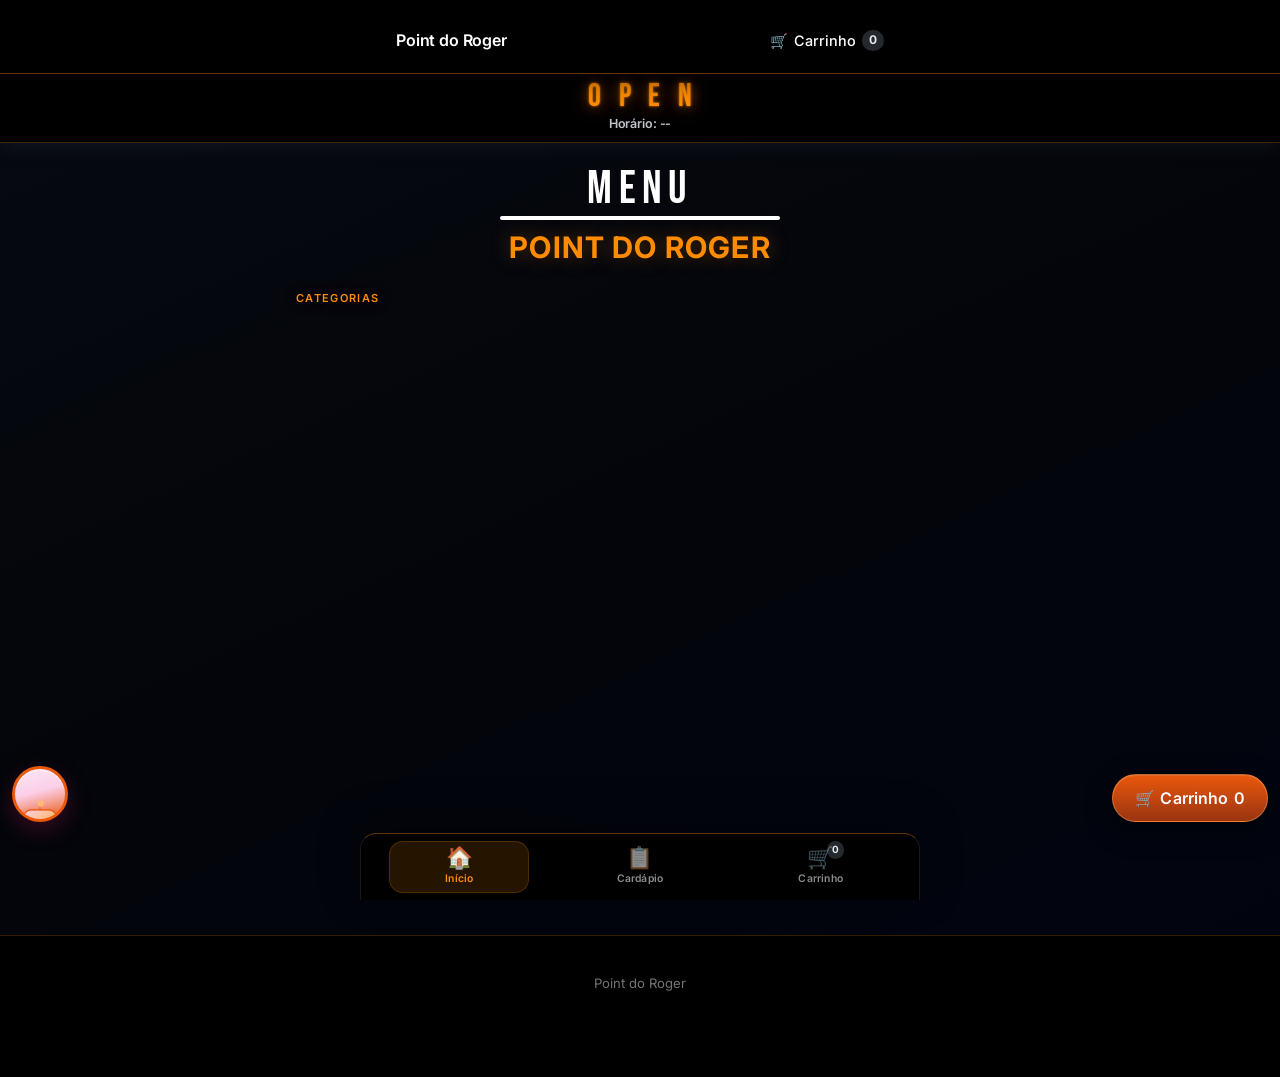
==== commit 51267a11: "feat(home): banner funcionamento OPEN/CLOSED com horário Made-with: Cursor" ====
--- a/public/index.html
+++ b/public/index.html
@@ -25,7 +25,8 @@
   </header>
 
   <div class="home-open-banner">
-    <span class="neon-open" role="status" aria-label="Aberto">OPEN</span>
+    <span id="home-open-status" class="neon-open" role="status" aria-label="Aberto">OPEN</span>
+    <span id="home-open-hours" class="home-open-hours" aria-label="Horário de funcionamento">Horário: --</span>
   </div>
 
   <main class="home-main" id="cardapio">
--- a/public/css/styles.css
+++ b/public/css/styles.css
@@ -1857,6 +1857,10 @@
   position: relative;
   z-index: 35;
   text-align: center;
+  display: flex;
+  flex-direction: column;
+  align-items: center;
+  gap: 0.15rem;
   padding: 0.45rem max(1rem, env(safe-area-inset-right, 0px)) 0.5rem
     max(1rem, env(safe-area-inset-left, 0px));
   background: linear-gradient(
@@ -1866,6 +1870,13 @@
   );
   border-bottom: 1px solid rgba(203, 213, 225, 0.2);
   box-shadow: 0 0 24px rgba(148, 163, 184, 0.12);
+}
+
+.home-open-hours {
+  font-size: 0.78rem;
+  font-weight: 600;
+  letter-spacing: -0.01em;
+  color: rgba(226, 232, 240, 0.85);
 }
 
 .neon-open {
@@ -1888,6 +1899,27 @@
   transform-origin: center center;
 }
 
+/* Letreiro neon CLOSED (piscando) — em vermelho */
+.neon-closed {
+  display: inline-block;
+  font-family: "Bebas Neue", "Impact", "Arial Narrow", sans-serif;
+  font-size: clamp(1.65rem, 6vw, 2rem);
+  font-weight: 400;
+  letter-spacing: 0.55em;
+  padding-left: 0.55em;
+  text-transform: uppercase;
+  color: #ffe4e6;
+  line-height: 1;
+  text-shadow:
+    0 0 3px rgba(255, 255, 255, 0.85),
+    0 0 10px rgba(254, 202, 202, 0.95),
+    0 0 22px rgba(248, 113, 113, 0.75),
+    0 0 38px rgba(220, 38, 38, 0.45),
+    0 0 54px rgba(165, 28, 28, 0.28);
+  animation: neon-open-blink 2.9s cubic-bezier(0.45, 0.05, 0.25, 1) infinite;
+  transform-origin: center center;
+}
+
 /* Pulso suave no brilho + piscadas curtas (sem “sumir” do nada) */
 @keyframes neon-open-blink {
   0%,
@@ -1952,6 +1984,13 @@
 
 @media (prefers-reduced-motion: reduce) {
   .neon-open {
+    animation: none;
+    opacity: 1;
+    filter: none;
+    transform: none;
+  }
+
+  .neon-closed {
     animation: none;
     opacity: 1;
     filter: none;
@@ -2573,7 +2612,7 @@
   width: 4px;
   height: 18px;
   margin-left: -2px;
-  background: linear-gradient(180deg, #f472b6, #db2777);
+  background: linear-gradient(180deg, var(--rogerbot-accent-2), var(--rogerbot-accent));
   border-radius: 4px;
   animation: roger-antenna 2s ease-in-out infinite;
 }
@@ -2586,8 +2625,8 @@
   width: 12px;
   height: 12px;
   margin-left: -6px;
-  background: #f9a8d4;
-  border: 2px solid #db2777;
+  background: var(--rogerbot-accent-2);
+  border: 2px solid var(--rogerbot-accent-2);
   border-radius: 50%;
 }
 
@@ -2608,10 +2647,16 @@
   width: 84px;
   height: 72px;
   margin-left: -42px;
-  background: linear-gradient(145deg, #fbcfe8 0%, #f9a8d4 55%, #f472b6 100%);
+  background: linear-gradient(
+    145deg,
+    #fbcfe8 0%,
+    var(--rogerbot-accent-2) 55%,
+    var(--rogerbot-accent) 100%
+  );
   border-radius: 20px;
-  border: 3px solid #be185d;
-  box-shadow: 0 6px 0 #9d174d, 0 10px 20px rgba(190, 24, 93, 0.25);
+  border: 3px solid var(--rogerbot-accent);
+  box-shadow: 0 6px 0 rgba(157, 23, 77, 0.95),
+    0 10px 20px var(--rogerbot-shadow-head);
   animation: roger-float 2.8s ease-in-out infinite;
 }
 
@@ -2665,7 +2710,7 @@
   width: 28px;
   height: 12px;
   margin-left: -14px;
-  border: 3px solid #831843;
+  border: 3px solid var(--rogerbot-ink);
   border-top: none;
   border-radius: 0 0 20px 20px;
 }
@@ -2677,16 +2722,16 @@
   width: 26px;
   height: 26px;
   background: linear-gradient(145deg, #fff, #fce7f3);
-  border: 2px solid #db2777;
+  border: 2px solid var(--rogerbot-accent-2);
   border-radius: 50%;
   font-size: 0.85rem;
   font-weight: 800;
-  color: #be185d;
+  color: var(--rogerbot-accent);
   display: flex;
   align-items: center;
   justify-content: center;
   line-height: 1;
-  box-shadow: 0 2px 6px rgba(190, 24, 93, 0.3);
+  box-shadow: 0 2px 6px rgba(0, 0, 0, 0.18);
 }
 
 .welcome-modal-title {
@@ -2779,17 +2824,32 @@
 
 /* Rogerbot — assistente flutuante (sempre visível) */
 .roger-bot--tiny {
-  transform: scale(0.44);
+  transform: scale(0.4);
   transform-origin: center bottom;
   width: 100px;
   height: 88px;
-  margin: -8px auto 0;
+  margin: 0;
   pointer-events: none;
 }
 
 .rogerbot-widget {
   position: relative;
   z-index: 96;
+  /* Variáveis padrão do Rogerbot — serão sobrescritas por `.page-cardapio.cardapio-theme-*` */
+  --rogerbot-accent: #be185d;
+  --rogerbot-accent-2: #db2777;
+  --rogerbot-ink: #831843;
+  --rogerbot-shadow-bar: rgba(157, 23, 77, 0.35);
+  --rogerbot-shadow-head: rgba(190, 24, 93, 0.25);
+  --rogerbot-panel-bg-1: rgba(15, 23, 42, 0.92);
+  --rogerbot-panel-bg-2: rgba(2, 6, 23, 0.86);
+  --rogerbot-panel-border: rgba(148, 163, 184, 0.22);
+  --rogerbot-bubble-bot-bg: rgba(15, 23, 42, 0.7);
+  --rogerbot-bubble-user-bg: rgba(2, 6, 23, 0.55);
+  --rogerbot-bubble-border: rgba(148, 163, 184, 0.25);
+  --rogerbot-chip-bg: rgba(15, 23, 42, 0.78);
+  --rogerbot-chip-border: rgba(148, 163, 184, 0.25);
+  --rogerbot-chip-text: var(--rogerbot-accent);
 }
 
 .rogerbot-widget-launch {
@@ -2797,27 +2857,36 @@
   bottom: calc(4.85rem + env(safe-area-inset-bottom, 0px));
   left: max(0.75rem, env(safe-area-inset-left, 0px));
   z-index: 96;
-  width: 58px;
-  height: 58px;
+  width: 56px;
+  height: 56px;
   padding: 0;
   display: flex;
-  flex-direction: column;
   align-items: center;
-  justify-content: flex-end;
+  justify-content: center;
   border: none;
   border-radius: 50%;
   cursor: pointer;
-  background: linear-gradient(165deg, #fce7f3 0%, #fbcfe8 45%, #f472b6 100%);
-  border: 3px solid #be185d;
+  background: linear-gradient(165deg, #fce7f3 0%, #fbcfe8 45%, var(--rogerbot-accent) 100%);
+  border: 3px solid var(--rogerbot-accent);
   box-shadow:
-    0 8px 22px rgba(157, 23, 77, 0.35),
+    0 8px 22px var(--rogerbot-shadow-bar),
     0 2px 0 rgba(255, 255, 255, 0.35) inset;
   -webkit-tap-highlight-color: transparent;
-  overflow: visible;
+  overflow: hidden;
+}
+
+.rogerbot-widget-launch .roger-bot {
+  margin: 0;
 }
 
 .rogerbot-widget-launch:hover {
   filter: brightness(1.04);
+}
+
+.rogerbot-open .rogerbot-widget-launch {
+  opacity: 0;
+  transform: scale(0.92);
+  pointer-events: none;
 }
 
 .rogerbot-widget-backdrop {
@@ -2832,12 +2901,11 @@
 .rogerbot-widget-panel {
   position: fixed;
   z-index: 111;
-  left: max(0.5rem, env(safe-area-inset-left, 0px));
-  right: max(0.5rem, env(safe-area-inset-right, 0px));
+  left: max(0.75rem, env(safe-area-inset-left, 0px));
+  right: auto;
   bottom: calc(4.25rem + env(safe-area-inset-bottom, 0px));
-  max-width: 400px;
-  margin-left: auto;
-  margin-right: auto;
+  width: min(360px, calc(100vw - 1.5rem));
+  margin: 0;
   max-height: min(70dvh, 520px);
   display: flex;
   flex-direction: column;
@@ -2849,10 +2917,15 @@
   flex-direction: column;
   max-height: inherit;
   border-radius: 18px;
-  background: linear-gradient(165deg, #fff7fb 0%, #fce7f3 40%, #fbcfe8 100%);
-  border: 2px solid rgba(244, 114, 182, 0.55);
+  background: linear-gradient(
+    165deg,
+    var(--rogerbot-panel-bg-1) 0%,
+    var(--rogerbot-panel-bg-2) 40%,
+    var(--rogerbot-panel-bg-2) 100%
+  );
+  border: 2px solid var(--rogerbot-panel-border);
   box-shadow:
-    0 20px 50px rgba(157, 23, 77, 0.22),
+    0 20px 50px var(--rogerbot-shadow-head),
     0 0 0 1px rgba(255, 255, 255, 0.5) inset;
   overflow: hidden;
 }
@@ -2868,6 +2941,12 @@
 
 .rogerbot-widget-header-bot {
   flex-shrink: 0;
+  width: 56px;
+  height: 52px;
+  overflow: hidden;
+  display: flex;
+  align-items: flex-end;
+  justify-content: center;
 }
 
 .rogerbot-widget-header-bot .roger-bot {
@@ -2877,9 +2956,9 @@
 }
 
 .rogerbot-widget-header-bot .roger-bot--tiny {
-  transform: scale(0.52);
+  transform: scale(0.38);
   transform-origin: center bottom;
-  margin: -8px 0 0;
+  margin: 0;
 }
 
 .rogerbot-widget-header-text {
@@ -2892,13 +2971,13 @@
   margin: 0;
   font-size: 1.1rem;
   font-weight: 700;
-  color: #9d174d;
+  color: var(--rogerbot-accent);
 }
 
 .rogerbot-widget-sub {
   margin: 0.1rem 0 0;
   font-size: 0.75rem;
-  color: rgba(131, 24, 67, 0.75);
+  color: rgba(226, 232, 240, 0.78);
 }
 
 .rogerbot-widget-close {
@@ -2907,8 +2986,8 @@
   height: 40px;
   border: none;
   border-radius: 12px;
-  background: rgba(255, 255, 255, 0.85);
-  color: #9d174d;
+  background: rgba(15, 23, 42, 0.6);
+  color: var(--rogerbot-accent);
   font-size: 1.5rem;
   line-height: 1;
   cursor: pointer;
@@ -2932,16 +3011,16 @@
 }
 
 .rogerbot-bubble--bot {
-  background: rgba(255, 255, 255, 0.85);
-  color: #831843;
-  border: 1px solid rgba(244, 114, 182, 0.35);
+  background: var(--rogerbot-bubble-bot-bg);
+  color: #e2e8f0;
+  border: 1px solid var(--rogerbot-bubble-border);
 }
 
 .rogerbot-bubble--user {
   margin-left: 1.5rem;
-  background: linear-gradient(180deg, #fbcfe8 0%, #f9a8d4 100%);
-  color: #831843;
-  border: 1px solid rgba(190, 24, 93, 0.25);
+  background: var(--rogerbot-bubble-user-bg);
+  color: #e2e8f0;
+  border: 1px solid var(--rogerbot-bubble-border);
   text-align: right;
 }
 
@@ -2950,8 +3029,50 @@
   flex-wrap: wrap;
   gap: 0.45rem;
   padding: 0.65rem 0.85rem 0.85rem;
+  border-top: 1px solid var(--rogerbot-panel-border);
+  flex-shrink: 0;
+}
+
+.rogerbot-widget-input-row {
+  display: flex;
+  align-items: center;
+  gap: 0.55rem;
+  padding: 0.65rem 0.85rem 0.85rem;
   border-top: 1px solid rgba(190, 24, 93, 0.1);
+  background: rgba(255, 247, 251, 0.55);
   flex-shrink: 0;
+}
+
+.rogerbot-widget-input {
+  flex: 1;
+  border-radius: 12px;
+  border: 1px solid rgba(190, 24, 93, 0.22);
+  background: rgba(255, 255, 255, 0.9);
+  padding: 0.6rem 0.75rem;
+  font-size: 0.9rem;
+  color: #831843;
+  outline: none;
+}
+
+.rogerbot-widget-input:focus {
+  border-color: rgba(190, 24, 93, 0.55);
+  box-shadow: 0 0 0 3px rgba(244, 114, 182, 0.25);
+}
+
+.rogerbot-widget-send {
+  width: 44px;
+  height: 40px;
+  border-radius: 12px;
+  border: 2px solid rgba(190, 24, 93, 0.35);
+  background: linear-gradient(180deg, #f472b6 0%, #db2777 100%);
+  color: #fff;
+  font-weight: 800;
+  cursor: pointer;
+  -webkit-tap-highlight-color: transparent;
+}
+
+.rogerbot-widget-send:hover {
+  filter: brightness(1.05);
 }
 
 .rogerbot-chip {
@@ -2961,9 +3082,9 @@
   gap: 0.25rem;
   padding: 0.45rem 0.65rem;
   border-radius: 999px;
-  border: 1px solid rgba(190, 24, 93, 0.35);
-  background: rgba(255, 255, 255, 0.92);
-  color: #9d174d !important;
+  border: 1px solid var(--rogerbot-chip-border);
+  background: var(--rogerbot-chip-bg);
+  color: var(--rogerbot-chip-text) !important;
   font-size: 0.78rem;
   font-weight: 600;
   cursor: pointer;
@@ -2972,7 +3093,7 @@
 }
 
 .rogerbot-chip:hover {
-  background: #fff;
+  background: rgba(255, 255, 255, 0.08);
 }
 
 .rogerbot-chip--wa {
@@ -3000,6 +3121,59 @@
   .rogerbot-widget-launch {
     transition: none;
   }
+}
+
+/* Tema do Rogerbot — cor baseada no cardápio */
+.page-cardapio.cardapio-theme-burger .rogerbot-widget {
+  --rogerbot-accent: #ea580c;
+  --rogerbot-accent-2: #fdba74;
+  --rogerbot-ink: #1c1917;
+  --rogerbot-shadow-bar: rgba(234, 88, 12, 0.35);
+  --rogerbot-shadow-head: rgba(234, 88, 12, 0.25);
+}
+
+.page-cardapio.cardapio-theme-pastel .rogerbot-widget {
+  --rogerbot-accent: #ca8a04;
+  --rogerbot-accent-2: #fde047;
+  --rogerbot-ink: #1c1917;
+  --rogerbot-shadow-bar: rgba(202, 138, 4, 0.35);
+  --rogerbot-shadow-head: rgba(202, 138, 4, 0.25);
+}
+
+.page-cardapio.cardapio-theme-pizza .rogerbot-widget {
+  --rogerbot-accent: #991b1b;
+  --rogerbot-accent-2: #b91c1c;
+  --rogerbot-ink: #1c1917;
+  --rogerbot-shadow-bar: rgba(153, 27, 27, 0.35);
+  --rogerbot-shadow-head: rgba(153, 27, 27, 0.25);
+}
+
+.page-cardapio.cardapio-theme-sweet .rogerbot-widget {
+  --rogerbot-accent: #d97706;
+  --rogerbot-accent-2: #fcd34d;
+  --rogerbot-ink: #1c1917;
+  --rogerbot-shadow-bar: rgba(217, 119, 6, 0.35);
+  --rogerbot-shadow-head: rgba(217, 119, 6, 0.25);
+}
+
+.page-cardapio.cardapio-theme-default .rogerbot-widget {
+  --rogerbot-accent: #64748b;
+  --rogerbot-accent-2: #94a3b8;
+  --rogerbot-ink: #0f172a;
+  --rogerbot-shadow-bar: rgba(100, 116, 139, 0.35);
+  --rogerbot-shadow-head: rgba(100, 116, 139, 0.25);
+}
+
+/* Mantém o Rogerbot com cara do layout (escuro) também em Home e Carrinho */
+.page-home .rogerbot-widget,
+.page-carrinho .rogerbot-widget {
+  --rogerbot-accent: #ea580c;
+  --rogerbot-accent-2: #fdba74;
+  --rogerbot-ink: #1c1917;
+  --rogerbot-panel-bg-1: rgba(15, 23, 42, 0.92);
+  --rogerbot-panel-bg-2: rgba(2, 6, 23, 0.86);
+  --rogerbot-panel-border: rgba(148, 163, 184, 0.22);
+  --rogerbot-chip-bg: rgba(15, 23, 42, 0.78);
 }
 
 /* ========== Cardápio (itens) — mesmo fundo da home (foto + overlay escuro) ========== */
